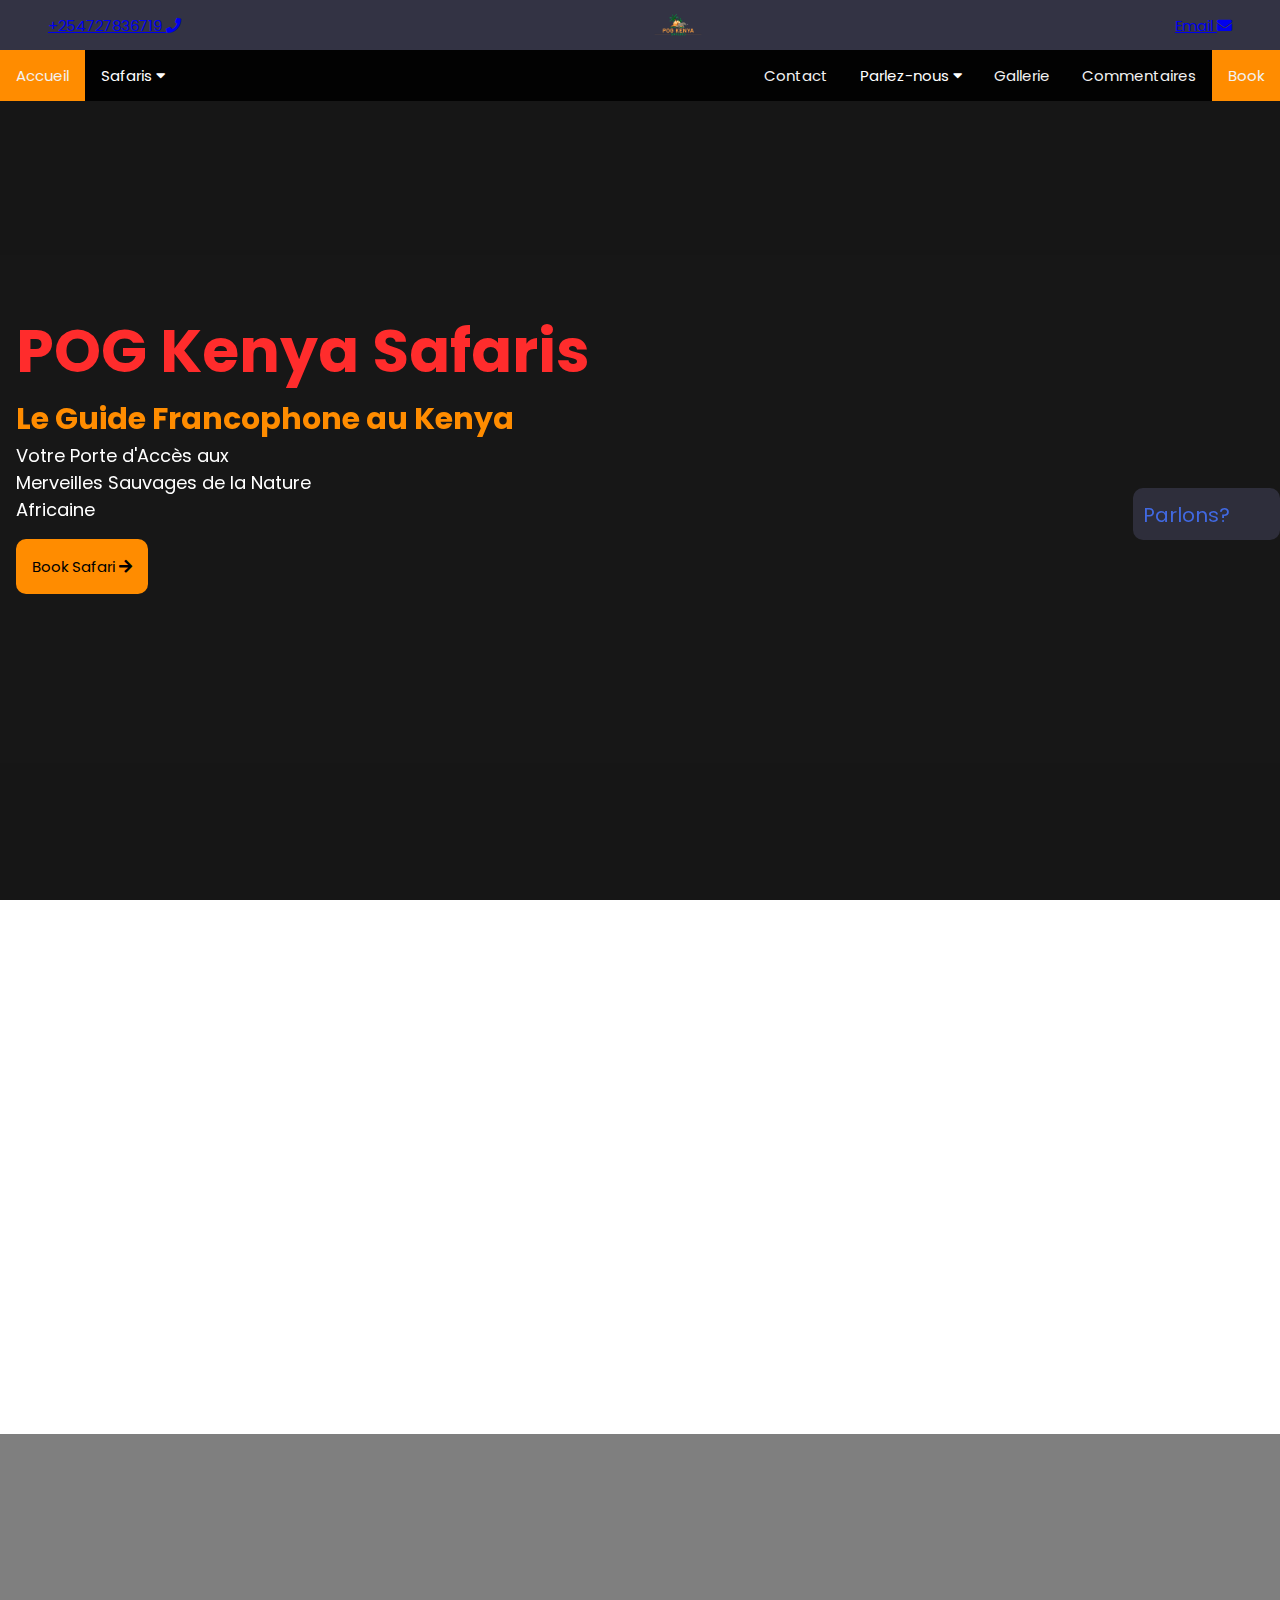
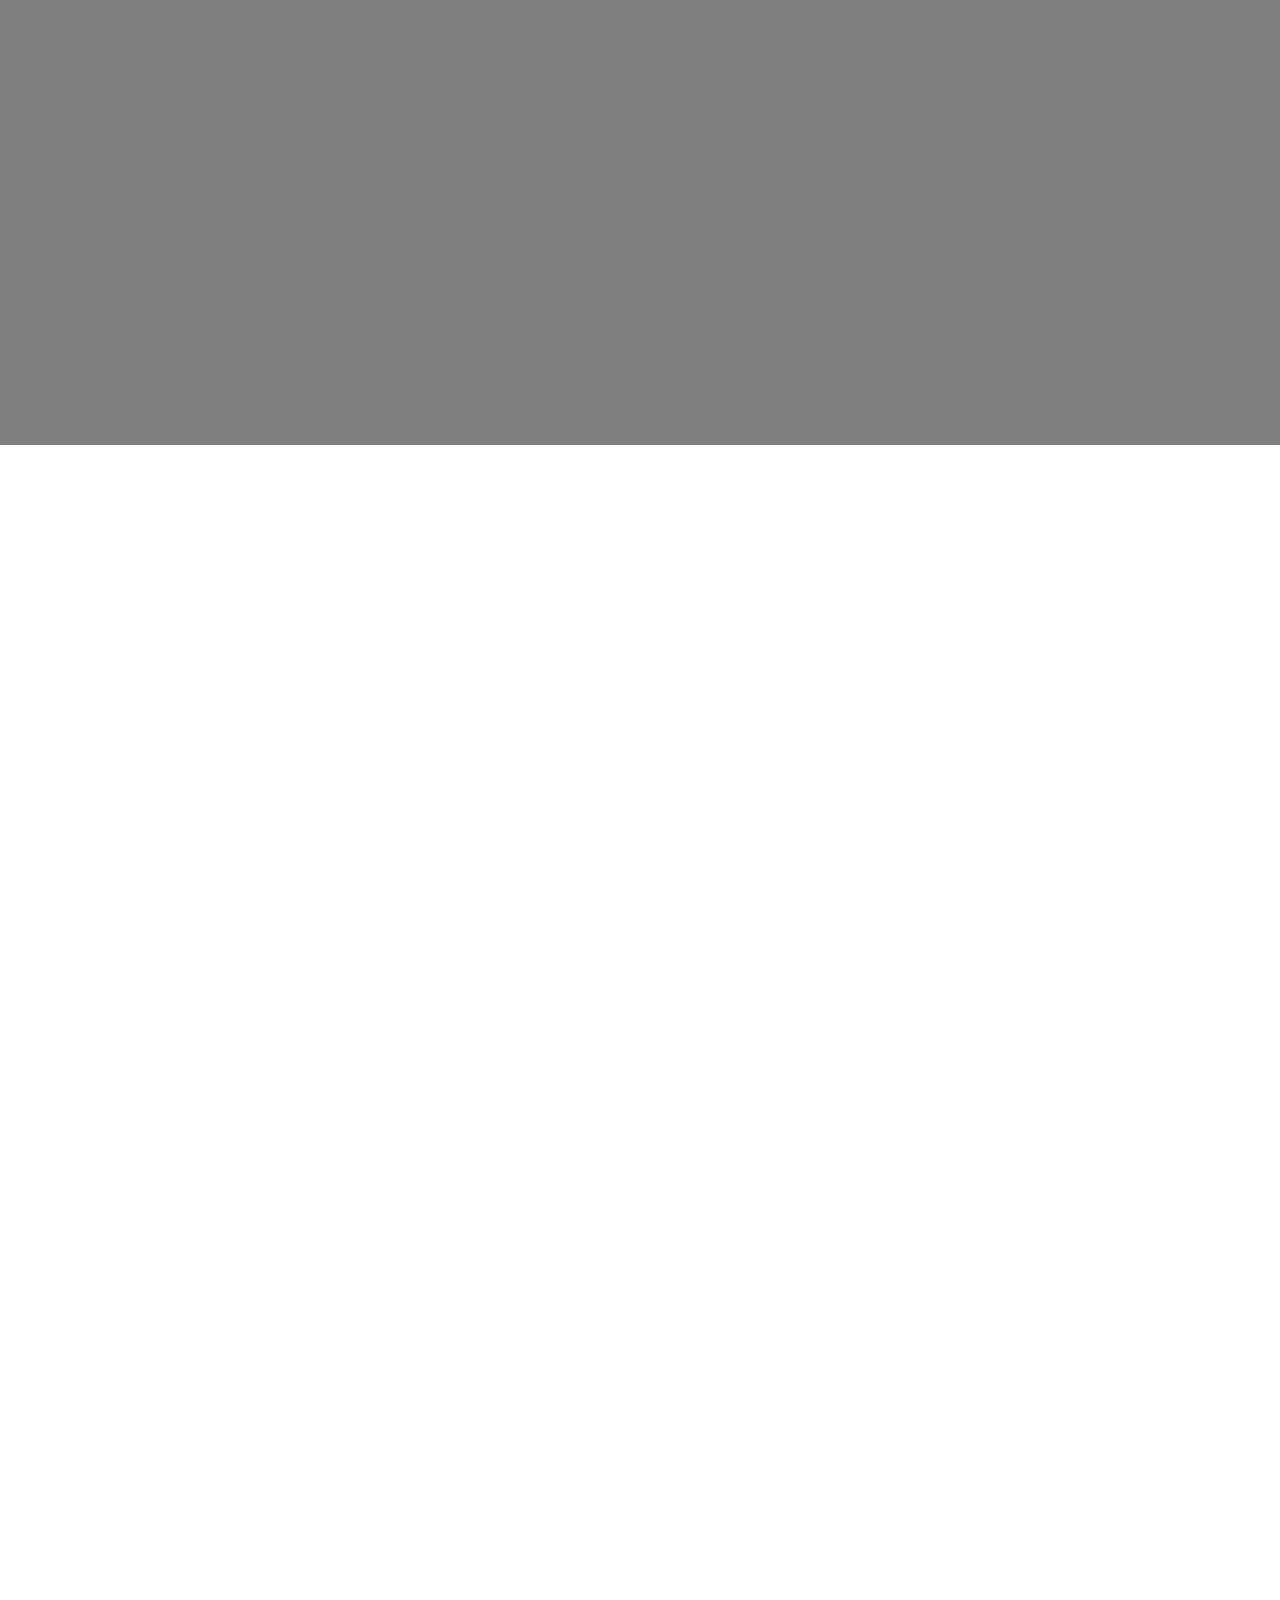
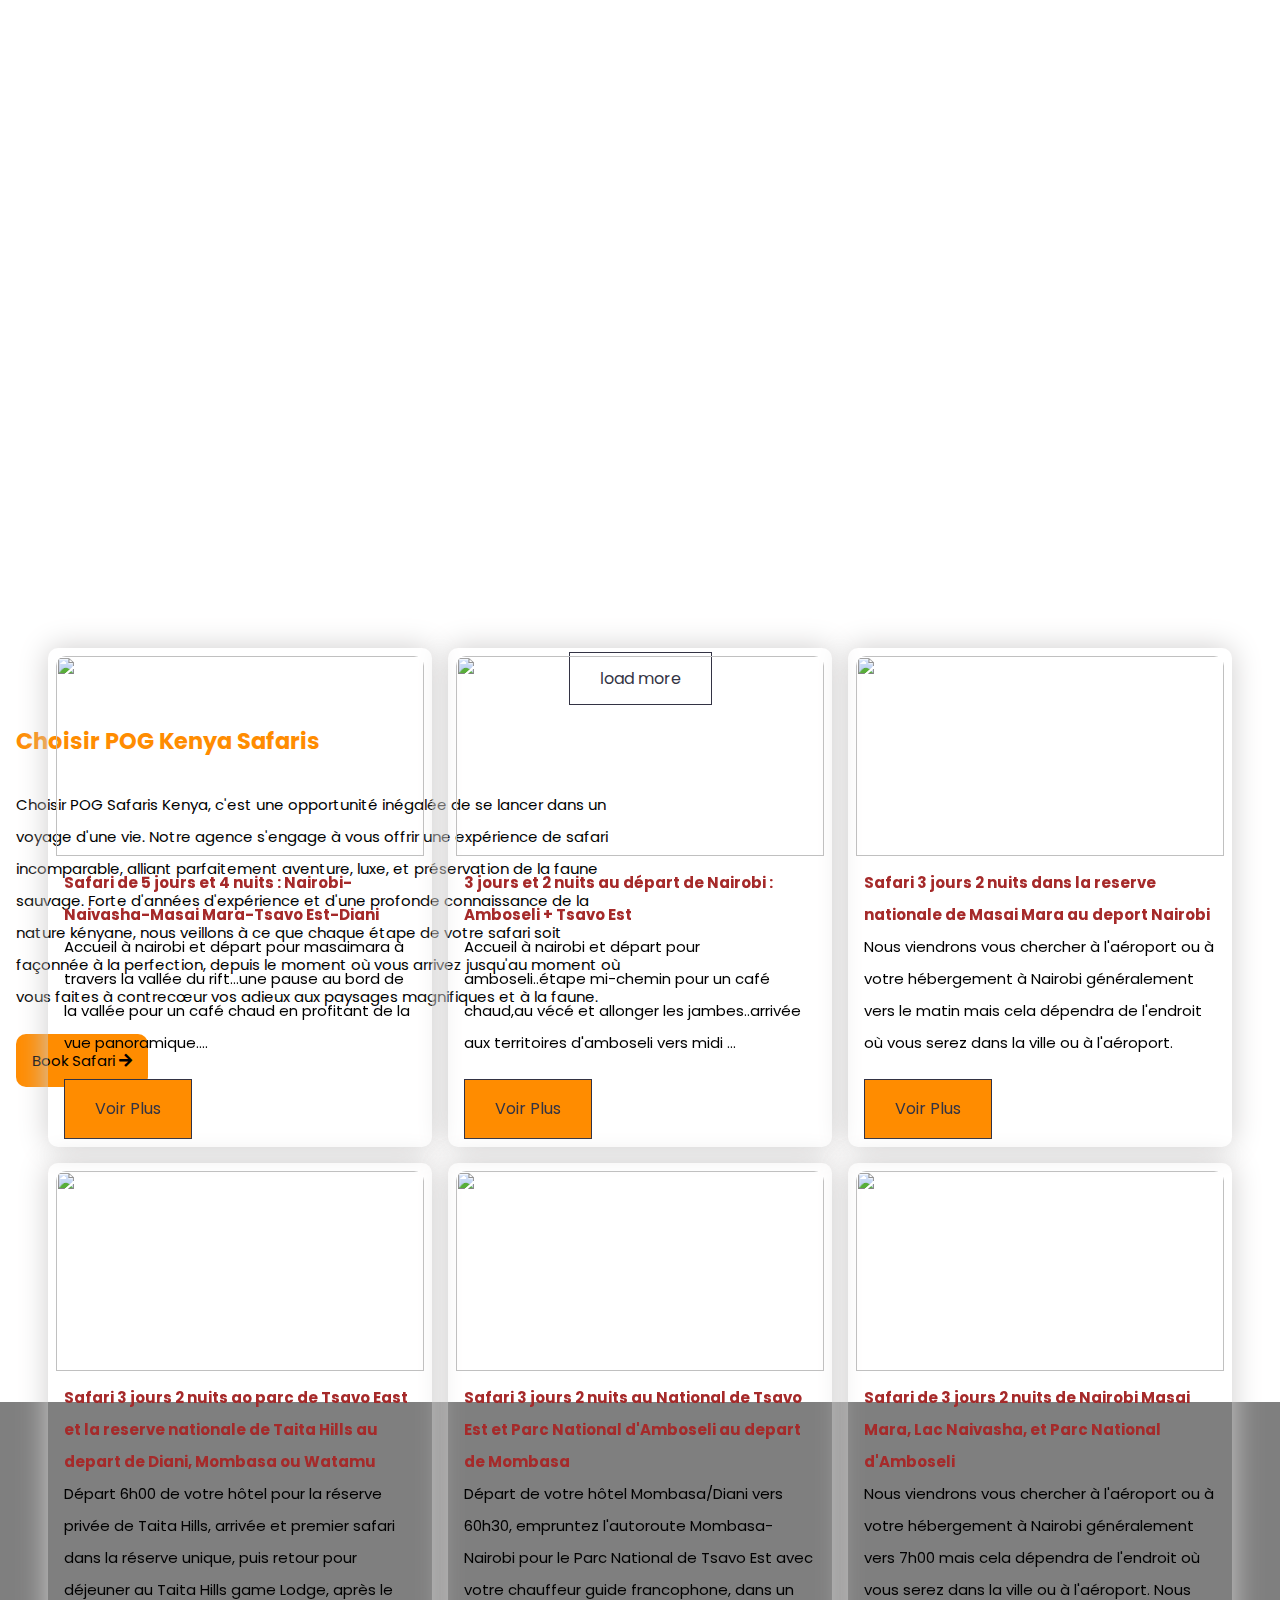
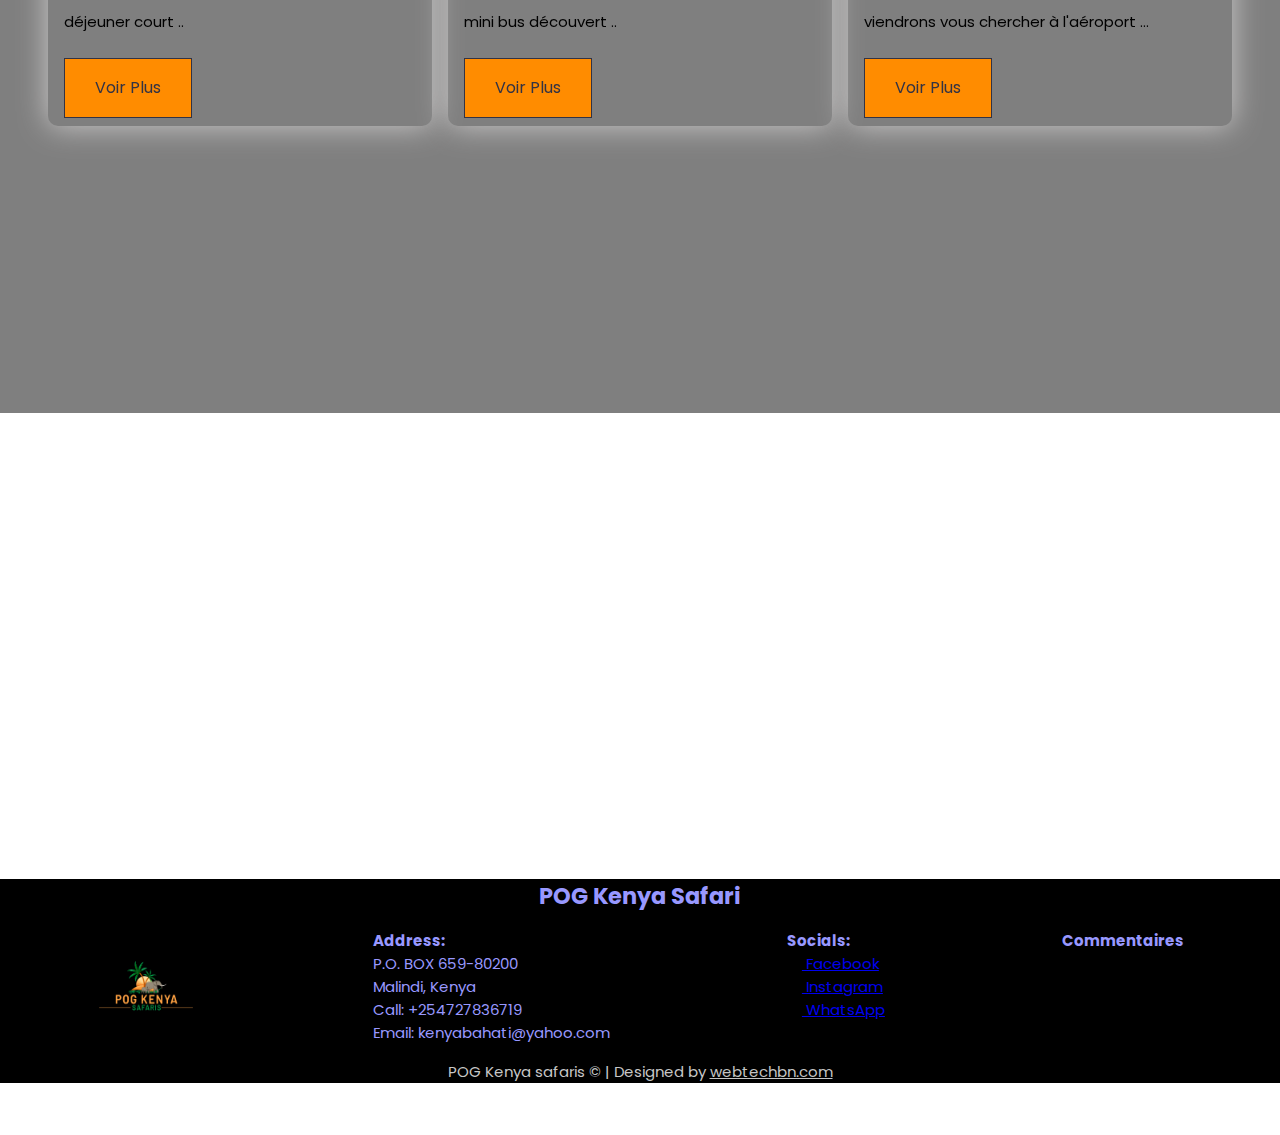
==== index.html @ 8e15d99c "First Commit" ====
<!DOCTYPE html>
<html lang="en">
<head>
    <meta charset="UTF-8">
    <meta name="viewport" content="width=device-width, initial-scale=1.0">
    <title>POG Kenya Safaris</title>
    <!-- CSS -->
    <link rel="stylesheet" href="/css/nav.css">
    <link rel="stylesheet" href="/css/style.css">
    <link href="https://unpkg.com/aos@2.3.1/dist/aos.css" rel="stylesheet">
    <link rel="shortcut icon" href="/logo-removebg-preview.png" type="image/x-icon">
    <!-- Swiper CSS -->
    <link rel="stylesheet" href="/Responsive Card Slider/css/swiper-bundle.min.css">

    <!-- CSS -->
    <link rel="stylesheet" href="/Responsive Card Slider/css/style.css">
    <!-- CSS -->
    <!-- JS -->
    <script src="https://kit.fontawesome.com/f9b4fb9c40.js" crossorigin="anonymous"></script>
    <link rel="stylesheet" href="https://cdnjs.cloudflare.com/ajax/libs/font-awesome/5.15.4/css/all.min.css">

    <link rel="stylesheet" href="/Image-Slider-master/static/css/style.css">
    <script defer src="/js/nav.js"></script>
    <script defer src="/js/main.js"></script>
    <script defer src="/Image-Slider-master/static/js/main.js"></script>
    <!-- JS -->
</head>

<body>
    <div class="top">
        <div class="top-wrapper">
            <a href="tel:+254727836719">+254727836719 <i class="fa fa-phone"></i></a>
            <img src="/logo-removebg-preview.png" alt="" width="50px">
            <a href="mailto:kenyabahati@yahoo.com">Email <i class="fa fa-envelope"></i></a>
        </div>
    </div>
    <header>
        <div class="header-wrapper">
            <div class="topnav" id="myTopnav">
                <div>
                    <a href="#home" class="active">Accueil</a>
                <div class="dropdown">
                    <button class="dropbtn">Safaris
                        <i class="fa fa-caret-down"></i>
                    </button>
                    <div class="dropdown-content">
                        <a href="/Itineraries/3 jours et 2 nuits au départ de Nairobi :  Amboseli + Tsavo Est.html">3 jours et 2 nuits au départ de Nairobi :  Amboseli + Tsavo Est</a>
                        <a href="/Itineraries/Safari 3 jours 2 nuits dans la reserve nationale de Masai Mara au deport Nairobi.html">Safari 3 jours 2 nuits dans la reserve nationale de Masai Mara au deport Nairobi</a>
                        <a href="/Itineraries/safari-01.html">Safari de 5 jours et 4 nuits : Nairobi-Naivasha-Masai Mara-Tsavo Est-Diani</a>
                        <a href="/Itineraries/Safari 3 jours 2 nuits ao parc de Tsavo East et la reserve nationale de Taita Hills au depart de Diani, Mombasa ou Watamu.html">Safari 3 jours 2 nuits ao parc de Tsavo East et la reserve nationale de Taita Hills au depart de Diani, Mombasa ou Watamu</a>
                        <a href="/Itineraries/Safari 3 jours 2 nuits au National de Tsavo Est et Parc National d'Amboseli au depart de Mombasa.html">Safari 3 jours 2 nuits au National de Tsavo Est et Parc National d'Amboseli au depart de Mombasa</a>
                        <a href="/Itineraries/Safari de 5 jours 4 nuits de Nairobi Masai Mara, Lac Naivasha, et Parc National d'Amboseli.html">Safari de 3 jours 2 nuits de Nairobi Masai Mara, Lac Naivasha, et Parc National d'Amboseli</a>
                        <a href="/Itineraries/6 jours 5 nuits pour explorer la réserve nationale du Masai Mara, le lac Elementaita, Amboseli et Tsavo Est.html">6 jours 5 nuits pour explorer la réserve nationale du Masai Mara, le lac Elementaita, Amboseli et Tsavo Est</a>
                        <a href="/Itineraries/afari Masai Mara de 7 jours, lac Nakuru, Amboseli, Tsavo West et Tsavo East au départ de Nairobi..html">Safari Masai Mara de 7 jours, lac Nakuru, Amboseli, Tsavo West et Tsavo East au départ de Nairobi..</a>
                        <a href="/Itineraries/Safari 10 juors 9 nuits, Parc national Hells gate, coliines de loita, reserve nationale du Masai Mara, Parc N. du Lac Nakuru, Parc N.html">Safari 10 juors 9 nuits, Parc national Hells gate, coliines de loita, reserve nationale du Masai Mara, Parc N. du Lac Nakuru, Parc N</a>
                    </div>
                </div>
                </div>
                <div>
                    <a href="#contact">Contact</a>
                    <div class="dropdown">
                        <button class="dropbtn">Parlez-nous
                            <i class="fa fa-caret-down"></i>
                        </button>
                        <div class="dropdown-content">
                            <a href="https://www.facebook.com/bahati.hareh"><i class="fa fa-facebook"></i> Facebook</a>
                            <a href="https://instagram.com/pog_kenya_safaris?igshid=OGQ5ZDc2ODk2ZA=="><i
                                    class="fa fa-instagram"></i> Instagram</a>
                            <a href="https://wa.me/+254727836719"><i class="fa fa-whatsapp"></i> WhatsApp</a>
                        </div>
                    </div>
                    <a href="/gallerie/index.html">Gallerie</a>
                    <a href="https://www.tripadvisor.com/LocationPhotoDirectLink-g661279-d13280261-i439435499-Excursions_Bahati_KENYA-Watamu_Coast_Province.html">Commentaires</a>
                    <a href="/contact/index.html" style="background-color: darkorange;">Book</a>
                    <a href="javascript:void(0);" class="icon" onclick="myFunction()">&#9776;</a>
                </div>
            </div>
        </div>
    </header>
    <!--  -->
    <section class="col-1">
        <div class="col-1-wrapper">
            <div class="container">
                <ul id="all_slides">

                    <li class="slide active">
                        <div class="header">
                            <h1 data-aos="zoom-in" data-aos-delay="500" data-aos-duration="2000">POG Kenya Safaris</h1>
                            <h4 data-aos="zoom-in" data-aos-delay="500" data-aos-duration="2000" style="color: darkorange;">Le Guide Francophone au
                                Kenya</h4>
                            <p data-aos="zoom-in" data-aos-delay="500" data-aos-duration="2000">Votre Porte d'Accès aux
                                Merveilles Sauvages de la Nature Africaine</p>
                            <a href="/contact/index.html" class="bookbtn" data-aos="zoom-in" data-aos-delay="500"
                                data-aos-duration="2000">Book Safari <i class="fa fa-arrow-right" ></i></a>
                        </div>
                    </li>

                    <li class="slide">
                        <div class="header">
                            <h1>POG Kenya Safaris</h1>
                            <h4 style="color: darkorange;">Le Guide Francophone au Kenya</h4>
                            <p>Votre Porte d'Accès aux Merveilles Sauvages de la Nature Africaine</p>
                            <a href="/contact/index.html" class="bookbtn">Book Safari <i class="fa fa-arrow-right" ></i></a>
                        </div>
                    </li>
                    <li class="slide">
                        <div class="header">
                            <h1>POG Kenya Safaris</h1>
                            <h4 style="color: darkorange;">Le Guide Francophone au Kenya</h4>
                            <p>Votre Porte d'Accès aux Merveilles Sauvages de la Nature Africaine</p>
                            <a href="/contact/index.html" class="bookbtn">Book Safari <i class="fa fa-arrow-right" ></i></a>
                        </div>
                    </li>
                    <li class="slide">
                        <div class="header">
                            <h1>POG Kenya Safaris</h1>
                            <h4 style="color: darkorange;">Le Guide Francophone au Kenya</h4>
                            <p>Votre Porte d'Accès aux Merveilles Sauvages de la Nature Africaine </p>
                            <a href="/contact/index.html" class="bookbtn">Book Safari <i class="fa fa-arrow-right" ></i></a>
                        </div>
                    </li>

                    <li class="slide">
                        <div class="header">
                            <h1>POG Kenya Safaris</h1>
                            <h4 style="color: darkorange;">Le Guide Francophone au Kenya</h4>
                            <p>Votre Porte d'Accès aux Merveilles Sauvages de la Nature Africaine </p>
                            <a href="/contact/index.html" class="bookbtn">Book Safari <i class="fa fa-arrow-right" ></i></a>
                        </div>
                    </li>

                    <li class="slide">
                        <div class="header">
                            <h1>POG Kenya Safaris</h1>
                            <h4 style="color: darkorange;">Le Guide Francophone au Kenya</h4>
                            <p>Votre Porte d'Accès aux Merveilles Sauvages de la Nature Africaine </p>
                            <a href="/contact/index.html" class="bookbtn">Book Safari <i class="fa fa-arrow-right" ></i></a>
                        </div>
                    </li>
                    
                    <li class="slide">
                        <div class="header">
                            <h1>POG Kenya Safaris</h1>
                            <h4 style="color: darkorange;">Le Guide Francophone au Kenya</h4>
                            <p>Votre Porte d'Accès aux Merveilles Sauvages de la Nature Africaine </p>
                            <a href="/contact/index.html" class="bookbtn">Book Safari <i class="fa fa-arrow-right" ></i></a>
                        </div>
                    </li>
                    
                    <li class="slide">
                        <div class="header">
                            <h1>POG Kenya Safaris</h1>
                            <h4 style="color: darkorange;">Le Guide Francophone au Kenya</h4>
                            <p>Votre Porte d'Accès aux Merveilles Sauvages de la Nature Africaine </p>
                            <a href="/contact/index.html" class="bookbtn">Book Safari <i class="fa fa-arrow-right" ></i></a>
                        </div>
                    </li>
                </ul>
            </div>
        </div>
    </section>
    <!--  -->
    <!--  -->

    <section class="col-2" >
        <div class="col-2-wrapper" id="about" data-aos="zoom-in" data-aos-delay="300" data-aos-duration="1000">
            <div>
                <br>
                <h2>POG Kenya Safaris</h2>
                <br>
                <p>Embarquez pour l'aventure d'une vie et explorez la beauté sauvage du Kenya avec POG Kenya Safaris.
                    Notre passion est de vous connecter avec les paysages à couper le souffle, la faune incroyable et
                    les cultures vibrantes qui font du Kenya un véritable paradis du safari.</p>
                <!-- <strong>Découvrez le Kenya comme jamais auparavant</strong> -->
                <p>Chez POG Kenya Safaris, nous ne sommes pas qu'une simple agence de voyage - nous sommes votre porte
                    d'entrée vers le cœur de l'Afrique. Que vous rêviez d'assister à la Grande Migration dans le
                    Serengeti, d'admirer des éléphants en toile de fond du mont Kilimandjaro ou de vous immerger dans la
                    culture Maasaï, nous avons ce qu'il vous faut.</p>
                <!-- <strong>Des Aventures Sur Mesure pour Tous</strong> -->
                <p>Que vous cherchiez la sensation d'un safari, la sérénité d'une retraite balnéaire ou la richesse
                    culturelle des communautés locales, notre gamme variée de forfaits personnalisables garantit qu'il y
                    a quelque chose pour chaque voyageur.
                </p>

            </div>
            <div class="image-col-1">
                <img src="" alt="">
            </div>
        </div>
    </section>
    <!--  -->

    <!--  -->
    <section class="col-3">
        <div class="col-3-wrapper-overlay">
            <div class="col-3-wrapper">
                <form class="first-form" data-aos="zoom-in" data-aos-delay="200" data-aos-duration="900">
                    <h4>Parlez-nous</h4>
                    <label for="Fname">Name</label><br>
                    <input type="text" name="Fname" id="fname" placeholder="nom*" required>
                    <br>
                    <br>
                    <label for="email">Email</label><br>
                    <input type="email" id="femail" name="Email" placeholder="Email" required>
                    <br>
                    <br>
                    <label for="subject">Subject</label><br>
                    <input type="text" id="fsubject" name="Subject" placeholder="Subject" required>
                    <br>
                    <br>
                    <label for="message">Message</label><br>
                    <textarea name="Message" id="fmsg" cols="30" rows="10" placeholder="Message" required></textarea>
                    <br>
                    <br>
                    <input type="submit" class="fenvoyez" value="Envoyez"
                        style="background-color: darkorange; margin-bottom: 1rem;">
                    <br>
                </form>
            </div>
        </div>
    </section>
    <!--  -->
   <!--  -->
   <section class="slider-section">
    <div class="slide-container swiper"  data-aos="zoom-in" data-aos-delay="200" data-aos-duration="900">
        <div class="slide-content">
            <div class="card-wrapper swiper-wrapper">
                <div class="card swiper-slide">

                    <div class="image-content">
                        <span class="overlay"></span>
                        <div class="card-image">
                            <img src="https://ik.imagekit.io/uimqpalyw/POG/Pog%20pictures/pog/IMG-20231025-WA0033.jpg?updatedAt=1698250368353" alt="" class="card-img">
                        </div>
                    </div>
                </div>
                <div class="card swiper-slide">
                    <div class="image-content">
                        <span class="overlay"></span>

                        <div class="card-image">
                            <img src="https://ik.imagekit.io/uimqpalyw/POG/Pog%20pictures/pog/IMG-20231025-WA0038.jpg?updatedAt=1698250367300" alt="" class="card-img">
                        </div>
                    </div>
                </div>
                <div class="card swiper-slide">
                    <div class="image-content">
                        <span class="overlay"></span>

                        <div class="card-image">
                            <img src="https://ik.imagekit.io/uimqpalyw/POG/Pog%20pictures/pog/IMG-20231025-WA0034.jpg?updatedAt=1698250363091" alt="" class="card-img">
                        </div>
                    </div>
                </div>
                <div class="card swiper-slide">
                    <div class="image-content">
                        <span class="overlay"></span>

                        <div class="card-image">
                            <img src="https://ik.imagekit.io/uimqpalyw/POG/Pog%20pictures/pog/IMG-20231025-WA0000.jpg?updatedAt=1698250358765" alt="" class="card-img">
                        </div>
                    </div>
                </div>
                <div class="card swiper-slide">
                    <div class="image-content">
                        <span class="overlay"></span>

                        <div class="card-image">
                            <img src="https://ik.imagekit.io/uimqpalyw/POG/Pog%20pictures/pog/IMG-20231025-WA0037.jpg?updatedAt=1698250335347" alt="" class="card-img">
                        </div>
                    </div>
                </div>
                <div class="card swiper-slide">
                    <div class="image-content">
                        <span class="overlay"></span>

                        <div class="card-image">
                            <img src="https://ik.imagekit.io/uimqpalyw/POG/Pog%20pictures/pog/IMG-20231025-WA0040.jpg?updatedAt=1698250323078" alt="" class="card-img">
                        </div>
                    </div>
                </div>
            </div>
        </div>
        <div class="swiper-button-next swiper-navBtn"></div>
            <div class="swiper-button-prev swiper-navBtn"></div>
            <div class="swiper-pagination"></div>
    </div>
</section>
<!--  -->
    <!--  -->
    <br>
    <section class="col-4">
        <div class="col-4-wrapper" data-aos="fade" data-aos-delay="300" data-aos-duration="1000">

            <div class="image-col-2" data-aos="slide-up" data-aos-delay="300" data-aos-duration="1000">
                <img src=""
                    alt="" class="col-4-images">
            </div>
            <div data-aos="slide-up" data-aos-delay="300" data-aos-duration="1000">
                <h2>Aventures de safari sur mesure pour vos rêves.</h2>
                <p>
                    Bienvenue dans le monde captivant de POG Kenya Safaris, où chaque aventure est une expérience sur
                    mesure conçue pour réaliser vos rêves les plus profonds d'exploration et de découverte. Notre
                    passion pour la beauté naturelle du Kenya, sa faune exotique et sa riche culture transparaît dans
                    chaque safari que nous proposons. Nous sommes fiers de vous offrir une gamme variée de voyages,
                    chacun offrant une expérience unique et inoubliable.

                    Imaginez-vous au cœur de la savane africaine, avec la majestueuse faune du Big Five en vue, ou
                    explorez les coins cachés des écosystèmes uniques du Kenya. Nos safaris sont conçus pour vous
                    plonger dans la splendeur de la nature, du lever du soleil sur la savane au coucher du soleil sur
                    les plages immaculées de la côte kenyane.

                </p>
            </div>
        </div>
    </section>
    <!--  -->

    <!--  -->
    <section class="col-6">
        <div class="col-6-wrapper" data-aos="slide-up" data-aos-delay="100" data-aos-duration="1000">
            <!-- card -->
            <div class="main-card">
                <div class="image-card">
                    <img src="https://images.unsplash.com/photo-1554990772-0bea55d510d5?auto=format&fit=crop&q=80&w=1470&ixlib=rb-4.0.3&ixid=M3wxMjA3fDB8MHxwaG90by1wYWdlfHx8fGVufDB8fHx8fA%3D%3D"
                        alt="">
                </div>
                <div>
                    <h4>Safari de 5 jours et 4 nuits :
                        Nairobi-Naivasha-Masai Mara-Tsavo Est-Diani</h4>
                    <p>
                        Accueil à nairobi et départ pour masaimara à travers la vallée du rift...une pause au bord de la
                        vallée pour un café chaud en profitant de la vue panoramique....
                    </p>
                    <a href="/Itineraries/safari-01.html" class="voir">Voir Plus</a>
                </div>
            </div>
            <!-- card -->
            <!-- card -->
            <div class="main-card">
                <div class="image-card">
                    <img src="https://plus.unsplash.com/premium_photo-1666755275618-966ecd83bc5e?auto=format&fit=crop&q=80&w=1470&ixlib=rb-4.0.3&ixid=M3wxMjA3fDB8MHxwaG90by1wYWdlfHx8fGVufDB8fHx8fA%3D%3D"
                        alt="">
                </div>
                <div>
                    <h4>3 jours et 2 nuits au départ de Nairobi :
                        Amboseli + Tsavo Est</h4>
                    <p>
                        Accueil à nairobi et départ pour amboseli..étape mi-chemin pour un café chaud,au vécé et
                        allonger les jambes..arrivée aux territoires d'amboseli vers midi ...
                    </p>
                    <a href="/Itineraries/3 jours et 2 nuits au départ de Nairobi :  Amboseli + Tsavo Est.html"
                        class="voir">Voir Plus</a>
                </div>
            </div>
            <!-- card -->
            <!-- card -->
            <div class="main-card">
                <div class="image-card">
                    <img src="https://cloudfront.safaribookings.com/lib/kenya/1000x625/Masai_Mara_National_Reserve_032.jpg"
                        alt="">
                </div>
                <div>
                    <h4>Safari 3 jours 2 nuits dans la reserve nationale de Masai Mara au deport Nairobi</h4>
                    <p>
                        Nous viendrons vous chercher à l'aéroport ou à votre hébergement à Nairobi généralement vers le matin mais cela dépendra de l'endroit où vous serez dans la ville ou à l'aéroport. 
                    </p>
                    <a href="/Itineraries/Safari 3 jours 2 nuits dans la reserve nationale de Masai Mara au deport Nairobi.html" class="voir">Voir Plus</a>
                </div>
            </div>
            <!-- card -->
            <!-- card -->
            <div class="main-card">
                <div class="image-card">
                    <img src="https://www.tsavonationalparkkenya.com/wp-content/uploads/2020/04/Tsavo-East-National-Park-750x450.jpg"
                        alt="">
                </div>
                <div>
                    <h4>Safari 3 jours 2 nuits ao parc de Tsavo East et la reserve nationale de Taita Hills au depart de Diani, Mombasa ou Watamu</h4>
                    <p>
                        Départ 6h00 de votre hôtel pour la réserve privée de Taita Hills, arrivée et premier safari dans la réserve unique, puis retour pour déjeuner au Taita Hills game Lodge, après le déjeuner court ..
                    </p>
                    <a href="/Itineraries/Safari 3 jours 2 nuits ao parc de Tsavo East et la reserve nationale de Taita Hills au depart de Diani, Mombasa ou Watamu.html" class="voir">Voir Plus</a>
                </div>
            </div>
            <!-- card -->
            <!-- card -->
            <div class="main-card">
                <div class="image-card">
                    <img src="https://uniglobeletsgotravel.com/wp-content/uploads/2019/03/elephant-@-amboseli.jpg"
                        alt="">
                </div>
                <div>
                    <h4>Safari 3 jours 2 nuits au National de Tsavo Est et Parc National d'Amboseli au depart de Mombasa</h4>
                    <p>
                        Départ de votre hôtel Mombasa/Diani vers 60h30, empruntez l'autoroute Mombasa-Nairobi pour le Parc National de Tsavo Est avec votre chauffeur guide francophone, dans un mini bus découvert ..
                    </p>
                    <a href="/Itineraries/Safari 3 jours 2 nuits au National de Tsavo Est et Parc National d'Amboseli au depart de Mombasa.html" class="voir">Voir Plus</a>
                </div>
            </div>
            <!-- card -->
            <!-- card -->
            <div class="main-card">
                <div class="image-card">
                    <img src="https://ik.imagekit.io/uimqpalyw/POG/Pog%20pictures/POHK/FB_IMG_1697993571002.jpg?updatedAt=1698912590707"
                        alt="">
                </div>
                <div>
                    <h4>Safari de 3 jours 2 nuits de Nairobi Masai Mara, Lac Naivasha, et Parc National d'Amboseli</h4>
                    <p>
                        Nous viendrons vous chercher à l'aéroport ou à votre hébergement à Nairobi généralement vers 7h00 mais cela dépendra de l'endroit où vous serez dans la ville ou à l'aéroport. Nous viendrons vous chercher à l'aéroport ...
                    </p>
                    <a href="/Itineraries/Safari de 5 jours 4 nuits de Nairobi Masai Mara, Lac Naivasha, et Parc National d'Amboseli.html" class="voir">Voir Plus</a>
                </div>
            </div>
            <!-- card -->
            <!-- card -->
            <div class="main-card">
                <div class="image-card">
                    <img src="https://travel.beyondkenyasafaris.com/wp-content/uploads/slider/cache/8347c30a7d18ca792689c28296a7bd88/zebras.jpg"
                        alt="">
                </div>
                <div>
                    <h4>6 jours 5 nuits pour explorer la réserve nationale du Masai Mara, le lac Elementaita, Amboseli et Tsavo Est</h4>
                    <p>
                        Nous viendrons vous chercher à l'aéroport ou à votre hébergement à Nairobi généralement vers 7h00 mais cela dépendra de l'endroit où vous serez dans la ville ou à l'aéroport...
                    </p>
                    <a href="/Itineraries/6 jours 5 nuits pour explorer la réserve nationale du Masai Mara, le lac Elementaita, Amboseli et Tsavo Est.html" class="voir">Voir Plus</a>
                </div>
            </div>
            <!-- card -->
            <!-- card -->
            <div class="main-card">
                <div class="image-card">
                    <img src="https://www.amboseliparkkenya.com/wp-content/uploads/2020/08/Tsavo-West-National-Park.jpg"
                        alt="">
                </div>
                <div>
                    <h4>Safari Masai Mara de 7 jours, lac Nakuru, Amboseli, Tsavo West et Tsavo East au départ de Nairobi.</h4>
                    <p>
                        Nous viendrons vous chercher à l'aéroport ou à votre hébergement à Nairobi généralement vers 7h00 mais cela dépendra de l'endroit où vous serez dans la ville ou à l'aéroport. 
                    </p>
                    <a href="/Itineraries/afari Masai Mara de 7 jours, lac Nakuru, Amboseli, Tsavo West et Tsavo East au départ de Nairobi..html" class="voir">Voir Plus</a>
                </div>
            </div>
            <!-- card -->
            <!-- card -->
            <div class="main-card">
                <div class="image-card">
                    <img src="https://eastafricatraveltips.com/wp-content/uploads/2019/11/16211992521_0557971026_c.jpg"
                        alt="">
                </div>
                <div>
                    <h4>Safari 10 juors 9 nuits, Parc national Hells gate, coliines de loita, reserve nationale du Masai Mara, Parc N. du Lac Nakuru, Parc N</h4>
                    <p>
                        Votre aventure safari au Kenya commence par une prise en charge à votre hôtel à 7 heures du matin ou à votre arrivée à l'aéroport. En route vers le point de vue de ..
                    </p>
                    <a href="/Itineraries/Safari 10 juors 9 nuits, Parc national Hells gate, coliines de loita, reserve nationale du Masai Mara, Parc N. du Lac Nakuru, Parc N.html" class="voir">Voir Plus</a>
                </div>
            </div>
            <!-- card -->


        </div>
        <div id="load-more"> load more </div>
    </section>
    <!--  -->

    <!--  -->
    <br>
    <section class="col-7">
        <div class="col-7-wrapper">
            <div>
                <h2>Choisir POG Kenya Safaris</h2>
                <br>
                <p>Choisir POG Safaris Kenya, c'est une opportunité inégalée de se lancer dans un voyage d'une vie.
                    Notre agence s'engage à vous offrir une expérience de safari incomparable, alliant parfaitement
                    aventure, luxe, et préservation de la faune sauvage. Forte d'années d'expérience et d'une profonde
                    connaissance de la nature kényane, nous veillons à ce que chaque étape de votre safari soit façonnée
                    à la perfection, depuis le moment où vous arrivez jusqu'au moment où vous faites à contrecœur vos
                    adieux aux paysages magnifiques et à la faune.</p>
                <br>
                <a href="/contact/index.html" class="bookbtn">Book Safari <i class="fa fa-arrow-right" ></i></a>
                <br>
            </div>
            <div>
                <img src=""
                    alt="" class="col-7-image">
            </div>
        </div>

    </section>
    <!--  -->
    <section class="slider-section">
        <div class="slide-container swiper"  data-aos="zoom-in" data-aos-delay="200" data-aos-duration="900">
            <div class="slide-content">
                <div class="card-wrapper swiper-wrapper">
                    <div class="card swiper-slide">

                        <div class="image-content">
                            <span class="overlay"></span>
                            <div class="card-image">
                                <img src="https://ik.imagekit.io/uimqpalyw/POG/Pog%20pictures/kumbavu/WhatsApp%20Image%202023-10-26%20at%2011.20.20.jpeg?updatedAt=1698310109857" alt="" class="card-img">
                            </div>
                        </div>
                    </div>
                    <div class="card swiper-slide">
                        <div class="image-content">
                            <span class="overlay"></span>

                            <div class="card-image">
                                <img src="https://ik.imagekit.io/uimqpalyw/POG/Pog%20pictures/kumbavu/WhatsApp%20Image%202023-10-26%20at%2011.20.18.jpeg?updatedAt=1698310113786" alt="" class="card-img">
                            </div>
                        </div>
                    </div>
                    <div class="card swiper-slide">
                        <div class="image-content">
                            <span class="overlay"></span>

                            <div class="card-image">
                                <img src="https://ik.imagekit.io/uimqpalyw/POG/Pog%20pictures/kumbavu/WhatsApp%20Image%202023-10-26%20at%2011.19.59.jpeg?updatedAt=1698310110554" alt="" class="card-img">
                            </div>
                        </div>
                    </div>
                    <div class="card swiper-slide">
                        <div class="image-content">
                            <span class="overlay"></span>

                            <div class="card-image">
                                <img src="https://ik.imagekit.io/uimqpalyw/POG/Pog%20pictures/kumbavu/WhatsApp%20Image%202023-10-26%20at%2011.20.24.jpeg?updatedAt=1698310109853" alt="" class="card-img">
                            </div>
                        </div>
                    </div>
                    <div class="card swiper-slide">
                        <div class="image-content">
                            <span class="overlay"></span>

                            <div class="card-image">
                                <img src="https://ik.imagekit.io/uimqpalyw/POG/Pog%20pictures/kumbavu/WhatsApp%20Image%202023-10-26%20at%2011.19.46.jpeg?updatedAt=1698310106875" alt="" class="card-img">
                            </div>
                        </div>
                    </div>
                    <div class="card swiper-slide">
                        <div class="image-content">
                            <span class="overlay"></span>

                            <div class="card-image">
                                <img src="https://ik.imagekit.io/uimqpalyw/POG/Pog%20pictures/kumbavu/WhatsApp%20Image%202023-10-26%20at%2011.19.44.jpeg?updatedAt=1698310101799" alt="" class="card-img">
                            </div>
                        </div>
                    </div>
                   
                </div>
            </div>

            <div class="swiper-button-next swiper-navBtn"></div>
            <div class="swiper-button-prev swiper-navBtn"></div>
            <div class="swiper-pagination"></div>
        </div>
</section>
    <!--  -->
    <!--  -->
    <br>
    <section class="col-3" id="contact">
        <div class="col-3-wrapper-overlay" style="background-image: url(https://plus.unsplash.com/premium_photo-1661906795187-57b7d8432398?auto=format&fit=crop&q=80&w=1469&ixlib=rb-4.0.3&ixid=M3wxMjA3fDB8MHxwaG90by1wYWdlfHx8fGVufDB8fHx8fA%3D%3D);">
            <div class="col-3-wrapper">
                <form class="second-form" data-aos="zoom-in" data-aos-delay="200" data-aos-duration="900">
                 
                    <h4 >Parlez-nous</h4>
                   
                    <label for="Fname">Name</label><br>
                    <input type="text" id="sname" name="Fname" placeholder="nom*" required>
                    <br>
                    <br>
                    <label for="email">Email</label><br>
                    <input type="email" id="semail" name="Email" placeholder="Email" required>
                    <br>
                    <br>
                    <label for="subject">Subject</label><br>
                    <input type="text" id="ssubject" name="Subject" placeholder="Subject" required>
                    <br>
                    <br>
                    <label for="message">Message</label><br>
                    <textarea name="Message" id="smsg" cols="30" rows="10" placeholder="Message" required></textarea>
                    <br>
                    <br>
                    <input type="submit" class="senvoyez" value="Envoyez"
                        style="background-color:darkorange; margin-bottom: 1rem;">
                    <br>
                </form>
            </div>
        </div>
    </section>
    <!--  -->
    <!--  -->

    <br>
    <br>
    <section class="col-8">
        <div class="col-8-wrapper" data-aos="zoom-in" data-aos-delay="100" data-aos-duration="1000">

            <div>
                <iframe
                    src="https://www.google.com/maps/embed?pb=!1m18!1m12!1m3!1d127471.48396891565!2d40.00739515727316!3d-3.2290359176254726!2m3!1f0!2f0!3f0!3m2!1i1024!2i768!4f13.1!3m3!1m2!1s0x18158fa8aba15693%3A0xcbebf1008265d79d!2sMalindi!5e0!3m2!1sen!2ske!4v1698157782050!5m2!1sen!2ske"
                    width="100%" height="400px" style="border:0;" allowfullscreen="" loading="lazy"
                    referrerpolicy="no-referrer-when-downgrade"></iframe>
            </div>
            <div>
                <h2>Contact Us</h2>
                <br>
                <strong>Address:</strong>
                <p>P.O. BOX 659-80200 </p>
                <p>Malindi, Kenya </p>
                <p>Call: +254727836719</p>
                <p>Email: kenyabahati@yahoo.com </p>
                <br>
                <strong>Socials:</strong><br>
                <a href="https://www.facebook.com/bahati.hareh"><i class="fa fa-facebook"></i> Facebook</a><br>
                <a href="https://instagram.com/pog_kenya_safaris?igshid=OGQ5ZDc2ODk2ZA=="><i
                        class="fa fa-instagram"></i> Instagram</a><br>
                <a href="https://wa.me/+254727836719"><i class="fa fa-whatsapp"></i> WhatsApp</a><br>
                <br>
                <strong>Feedback</strong>
                <p>kenyabahati@yahoo.com</p>
            </div>

        </div>
    </section>
    <!--  -->
    <!--  -->
    <!--  -->
    <br>
    <footer>
        <div class="footer-wrapper">
            <h2>POG Kenya Safari</h2>
            <div class="footer-content">
                <img src="/logo-removebg-preview.png" alt="" width="100px">

                <div>
                    <strong>Address:</strong>
                    <p>P.O. BOX 659-80200 </p>
                    <p>Malindi, Kenya </p>
                    <p>Call: +254727836719</p>
                    <p>Email: kenyabahati@yahoo.com </p>
                </div>
                <div>
                    <strong>Socials:</strong><br>
                    <a href="https://www.facebook.com/bahati.hareh"><i class="fa fa-facebook"></i> Facebook</a><br>
                    <a href="https://instagram.com/pog_kenya_safaris?igshid=OGQ5ZDc2ODk2ZA=="><i
                            class="fa fa-instagram"></i> Instagram</a><br>
                    <a href="https://wa.me/+254727836719"><i class="fa fa-whatsapp"></i> WhatsApp</a><br>

                </div>
                <div>
                    <h4>Commentaires</h4>
                    <a href="https://www.tripadvisor.com/LocationPhotoDirectLink-g661279-d13280261-i439435499-Excursions_Bahati_KENYA-Watamu_Coast_Province.html"><img
                            src="https://thumbs.dreamstime.com/b/owl-logo-vector-web-icon-portal-hotel-travel-reviews-tips-owl-logo-vector-web-icon-portal-hotel-travel-reviews-137584940.jpg"
                            alt="" width="100px"></a>
                </div>

            </div>
            <p style="color: rgb(199, 199, 199); text-align: center;">POG Kenya safaris &copy;  | Designed by <a href="https://webtechbn.netlify.app"
                    style="color: rgb(197, 197, 197);">webtechbn.com</a></p>
        </div>

    </footer>
    <div class="pop-up">
       <a href="https://wa.me/+254727836719">Parlons? </a>
       <a href="https://wa.me/+254727836719"><i class="fa wp-icon fa-whatsapp fa-lg" ></i></a>
    </div>
    <!--  -->
    <script src="https://unpkg.com/aos@2.3.1/dist/aos.js"></script>
    <script>
        AOS.init();
    </script>
    <!-- Swiper JS -->
    <script src="/Responsive Card Slider/js/swiper-bundle.min.js"></script>

    <!-- JavaScript -->
    <script src="/Responsive Card Slider/js/script.js"></script>
    <script src="/Responsive Card Slider/main.js"></script>
</body>


</html>
---- css/nav.css ----
/* Add a black background color to the top navigation */
.topnav {
    background-color: #000000e3;
    z-index: 1000;
    width: 100%;
    display: flex;
    justify-content: space-between;

    }
  /* header{
    position: sticky;
    top: 0;
    z-index: 1000;
  } */
  /* Style the links inside the navigation bar */
  .topnav a {
    float: left;
    display: block;
    color: #f2f2f2;
    text-align: center;
    padding: 14px 16px;
    text-decoration: none;
    font-size: 15px;
  }
  
  /* Add an active class to highlight the current page */
  .active {
    background-color: darkorange;
    color: white;
  }
  
  /* Hide the link that should open and close the topnav on small screens */
  .topnav .icon {
    display: none;
  }
  
  /* Dropdown container - needed to position the dropdown content */
  .dropdown {
    float: left;
    overflow: hidden;
  }
  
  /* Style the dropdown button to fit inside the topnav */
  .dropdown .dropbtn {
    font-size: 15px;
    border: none;
    outline: none;
    color: white;
    padding: 14px 16px;
    background-color: inherit;
    font-family: inherit;
    margin: 0;
  }
  
  /* Style the dropdown content (hidden by default) */
  .dropdown-content {
    display: none;
    position: absolute;
    background-color: rgba(0, 0, 0, 0.911);
    min-width: 160px;
    box-shadow: 0px 8px 16px 0px rgba(0,0,0,0.2);
    z-index: 1;
    color: white;
  }
  
  /* Style the links inside the dropdown */
  .dropdown-content a {
    float: none;
    color: darkorange;
    padding: 12px 16px;
    text-decoration: none;
    display: block;
    text-align: left;
 
  }
  
  /* Add a dark background on topnav links and the dropdown button on hover */
  .topnav a:hover, .dropdown:hover .dropbtn {
    background-color: #555;
    color: white;
  }
  
  /* Add a grey background to dropdown links on hover */
  .dropdown-content a:hover {
    background-color: #868686;
    color: black;
  }
  
  /* Show the dropdown menu when the user moves the mouse over the dropdown button */
  .dropdown:hover .dropdown-content {
    display: block;
  }
  
  /* When the screen is less than 600 pixels wide, hide all links, except for the first one ("Home"). Show the link that contains should open and close the topnav (.icon) */
  @media screen and (max-width: 750px) {
    .topnav a:not(:nth-of-type(1)), .dropdown .dropbtn {
      display: none;
    }
    .topnav a.icon {
      float: right;
      display: block;
    }
    .topnav{
      display: block;
    }
  }
  
  /* The "responsive" class is added to the topnav with JavaScript when the user clicks on the icon. This class makes the topnav look good on small screens (display the links vertically instead of horizontally) */
  @media screen and (max-width: 750px) {
    .topnav.responsive {position: relative;}
    .topnav.responsive a.icon {
      position: absolute;
      right: 0;
      top: 0;
    }
    .topnav.responsive a {
      float: none;
      display: block;
      text-align: left;
    }
    .topnav.responsive .dropdown {float: none;}
    .topnav.responsive .dropdown-content {position: relative;}
    .topnav.responsive .dropdown .dropbtn {
      display: block;
      width: 100%;
      text-align: left;
    }
  }
---- css/style.css ----
@import url('https://fonts.googleapis.com/css2?family=Nunito:wght@300&family=Roboto:wght@500&display=swap');
  @import url("https://fonts.googleapis.com/css2?family=Poppins:wght@200;300;400;500;600;700&display=swap");

*{
    margin: 0;
    padding: 0;
    box-sizing: border-box;
    
}
body{
    font-family: Nunito;
    font-size: 15px;
    overflow-y: scroll;
    scroll-behavior: smooth;
}
#contact{
    scroll-behavior: smooth;

}
.top{
    display: flex;
    align-items: center;
    flex-direction: column;
}
.top-wrapper{
    max-width: 1500px;
    width: 100%;
    display: flex;
    align-items: center;
    justify-content: space-between;
    background-color: #334;
    z-index: 1000;
    padding: 0 3rem;
}
@media screen and (max-width: 400px){
    .top-wrapper{
        padding: 0 .5rem;
    }
}
@media screen and (max-width: 310px){
    .top-wrapper{
        display: none;
    }
}
/* header */
header{
    display: flex;
    align-items: center;
    flex-direction: column;
}
.header-wrapper{
    max-width: 1500px;
    width: 100%;
    display: flex;
    align-items: center;
    flex-direction: column;
}
/* header */

/* col-1 */
.col-1{
    display: flex;
    align-items: center;
    flex-direction: column;
}
.col-1-wrapper{
    width: 100%;
    display: flex;
    height: 93vh;
    color: rgb(238, 42, 42);
}
.col-1-wrapper h1{
    font-size: 50px;
}
.col-1-wrapper h1{
    font-size: 50px;
}


/* col-1 */

/* col-2 */
.col-2{
    display: flex;
    align-items: center;
    flex-direction: column;
}
.col-2-wrapper{
    max-width: 1500px;
    width: 100%;
    display: grid;
    grid-template-columns: repeat(auto-fill, minmax(500px, 1fr));
    
    padding: 0 1rem;
}

.image-col-1 img{
    width: 100%;
    max-height: 500px;
}

.col-2-wrapper div:first-child{
    grid-column: 1/2;
    
}
.col-2-wrapper div p{
    line-height: 2rem;
}

.col-2-wrapper div:first-child{
    padding: 0 1rem;
}
@media screen and (max-width: 500px){
    .col-2-wrapper{
        grid-template-columns: repeat(auto-fill, minmax(300px, 1fr));
        padding: 0 .5rem
    }
    .col-2-wrapper div:first-child{
        padding: 0 .5rem;
    }
}


.col-2-wrapper strong{
    color: brown;
    font-size: medium;

}
.col-2-wrapper h2{
    color: darkorange;
    text-align: left;
}
/* col-2 */

/* col-3 form */
.col-3{
    display: flex;
    align-items: center;
    flex-direction: column;
}
.col-3-wrapper-overlay{
    max-width: 1500px;
    width: 100%;
    display: flex;
    justify-content: center;
    background-image: url(https://images.unsplash.com/photo-1623762953813-54d2ec7e2f9c?auto=format&fit=crop&q=80&w=1476&ixlib=rb-4.0.3&ixid=M3wxMjA3fDB8MHxwaG90by1wYWdlfHx8fGVufDB8fHx8fA%3D%3D);
    background-repeat: no-repeat;
    background-position: center;
    background-size: cover;
  
}
.col-3-wrapper{
    max-width: 1500px;
    width: 100%;
    display: flex;
    justify-content: center;
    background-color: rgba(0, 0, 0, 0.5);
    align-items: center;
    height: fit-content;

}
.col-3-wrapper form{
    margin: 2rem 0;
    max-width: 600px;
   box-shadow: 0 0 10px;
   background: rgba(94, 94, 94, 0.425);
   border-radius: 10px;
    text-align: center;
    color: #000;
    font-weight: 800;
    z-index: 2;
    
}
.col-3-wrapper form input:not(:last-child), textarea{
    padding: 10px 10px;
    background-color: transparent;
    outline: none;
    border: 1.3px solid black;
    border-radius: 5px;
    width: 80%;
}

.col-3-wrapper form input:not(:last-child):focus, textarea:focus{
    /* outline: 2px solid rgb(3, 209, 3); */
    border: none;
    background-color: rgba(242, 249, 255, 0.63);
}
.col-3-wrapper form textarea{
    margin: 0 .5rem;
    height: 150px;
}
.col-3-wrapper label{
    float: left;
    padding-left: 2rem;
}
/* col-3 form*/

/* col-4 */
.col-4{
    display: flex;
    align-items: center;
    flex-direction: column;
}
.col-4-wrapper{
    max-width: 1500px;
    width: 100%;
    display: grid;
   display: flex;
   flex-wrap: wrap-reverse;
   flex-grow: 1;
    /* flex-direction: column; */
    gap: 1rem;
    padding: 0  1rem;
    line-height: 2rem;
  
}
.col-4-wrapper div{
    width: 500px;
    flex-grow: 1;
}
.col-4-wrapper div img{
    width: 100%;
    max-height: 500px;
    
}
.col-4-wrapper h2{color: darkorange;}
@media screen and (max-width: 990px){
   
}
/* col-4*/

/* col-6 */
.col-6{
    display: flex;
    align-items: center;
    flex-direction: column;
}
.col-6-wrapper{
    max-width: 1500px;
    width: 100%;
    display: grid;
    grid-template-columns: repeat(3, 1fr);
    /* flex-wrap: wrap;
    align-items: center;
    justify-content: center; */
    flex-grow: 1;
    gap: 1rem;
    padding:  1rem 3rem;
    line-height: 2rem;

}
@media screen and (max-width: 980px){
    .col-6-wrapper{
        grid-template-columns: repeat(auto-fill, minmax(250px, 1fr));
        padding:  1rem .5rem;
    }
}
@media screen and (max-width: 600px){
    .col-6-wrapper{
        grid-template-columns: repeat(auto-fill, minmax(270px, 1fr));
        padding:  1rem .5rem;
    }
}

.main-card{
    display: flex;
    flex-direction: column;
    gap: 1rem;
    box-shadow: 0 0 30px rgb(206, 204, 204);
    border-radius: 10px;
    display: none;
    padding: .5rem .5rem;

}
.main-card:nth-of-type(1),
.main-card:nth-of-type(2),
.main-card:nth-of-type(3),
.main-card:nth-of-type(4),
.main-card:nth-of-type(5),
.main-card:nth-of-type(6){
     display: block;
}
   
#load-more{
    margin-top: 20px;
    display: inline-block;
    padding:13px 30px;
    border:1px solid #334;
    color:#334;
    font-size: 16px;
    background-color: #fff;
    cursor: pointer;
  }
  
  #load-more:hover{
    background-color: brown;
    border-color: crimson;
    color:#fff;
  }
.voir{
    margin-top: 20px;
    display: inline-block;
    padding:13px 30px;
    border:1px solid #334;
    color:#334;
    font-size: 16px;
    background-color: darkorange;
    cursor: pointer;
    text-decoration: none;
  }
  
  .voir:hover{
    background-color: brown;
    border-color: crimson;
    color:#fff;
  }

.main-card div:nth-of-type(2){
    padding: 0 .5rem;
}
.main-card div h4{
    color: brown;
}
.main-card img{
    width: 100%;
    height: 200px;
    object-fit: cover;
    border-top-right-radius: 10px;
    border-top-left-radius: 10px;
}
.voir{
    text-align: center;
}
@media screen and (max-width: 450px){

    .main-card div:nth-of-type(2) p{
        display: block;
    }

}

/* col-6 */

  /* col-7 */
  .col-7{
    display: flex;
    flex-direction: column;
    align-items: center;
  }
  .col-7-wrapper{
    max-width: 1500px;
    width: 100%;
    padding: 0 1rem;
    display: flex;
    flex-wrap: wrap;
    flex-grow: 1;
    gap: 1rem;
    line-height: 2rem;
    
  }
  .col-7-wrapper h2{
    color: darkorange;
  }
  .col-7-wrapper img{
    width: 100%;
    object-fit: cover;
    max-height: 400px;
  }
  .col-7-wrapper div{
    width: 500px;
    flex-grow: 1;
  }
  .bookbtn{
    font-size: 15px;
 padding: 1rem 1rem;
 color: #000;
 background-color: darkorange;
 width: fit-content;
 text-decoration: none;
 border-radius: 10px;
  }
  .bookbtn:hover{
    font-size: 15px;
 padding: 1rem 1rem;
 color: #000;
 background-color: rgb(134, 134, 133);
 width: fit-content;
 text-decoration: none;
 border-radius: 10px;
 transition: all .5s;
  }
  /* col-7 */

/* col-8 */
.col-8{
    display: flex;
    flex-direction: column;
    align-items: center;
  }
  .col-8-wrapper h2{
    color: darkorange;
  }
  .col-8-wrapper{
    max-width: 1500px;
    width: 100%;
    padding: 0 1rem;
   display: flex;
   flex-wrap: wrap-reverse;
    flex-grow: 1;
    gap: 1rem;
  }
  .col-8-wrapper div{
    width: 300px;
    flex-grow: 1;
  }
/* col-8 */

/* footer */
.col-8-wrapper h2{
    color: darkorange
  }
footer{
    display: flex;
    flex-direction: column;
    align-items: center;
  }

  .footer-wrapper{
    max-width: 1500px;
    width: 100%;
    padding: 0 1rem;
   display: flex;
   align-items: center;
   flex-wrap: wrap-reverse;
   flex-direction: column;
    flex-grow: 1;
    gap: 1rem;
    color: rgb(152, 152, 255);
    background-color: #000000;
  }
  .footer-content{
    width: 100%;
    display: flex;
    flex-wrap: wrap;
    flex-grow: 1;
    justify-content: space-around;
    gap: 1rem;
  }
/* footer */



.pop-up{
    float: right;

    bottom: 30px;
    position: sticky;
    font-size: 20px;
    z-index: 1000;
    background-color: rgba(51, 51, 68, 0.651);
    padding: 10px;
    border-radius: 10px;
}
.pop-up a{
    color: royalblue;
    text-decoration: none;
}
.pop-up a:hover{
   text-decoration: underline;
}
.pop-up a i{
    font-size: 35px;
    color: rgb(8, 255, 8);
   
}
@media screen and (min-width: 1000px){
    .pop-up{
        float: right;
        bottom: 40%;
        position: sticky;
        font-size: 20px;
        z-index: 1000;
        background-color: rgba(51, 51, 68, 0.815);
        padding: 10px;
        border-radius: 10px;
    }
}
---- Responsive Card Slider/css/style.css ----
/* Google Fonts - Poppins */
@import url('https://fonts.googleapis.com/css2?family=Poppins:wght@300;400;500;600&display=swap');

*{
  margin: 0;
  padding: 0;
  box-sizing: border-box;
  font-family: 'Poppins', sans-serif;
}
.slider-section{
  display: flex;
  align-items: center;
  justify-content: center;
  background-position: center;
  background-repeat: no-repeat;
  background-size: cover;

}
.slide-container{
  max-width: 1500px;
  width: 100%;
  padding: 0;

}
.slide-content{
  margin: 0 40px;
  overflow: hidden;
  border-radius: 25px;
}
.card{
  border-radius: 25px;

}
.image-content,
.card-content{
  display: flex;
  flex-direction: column;
  align-items: center;
  
}
.image-content{
  position: relative;
  row-gap: 5px;
}

/* .overlay::before,
.overlay::after{
  content: '';
  position: absolute;
  right: 0;
  bottom: -40px;
  height: 40px;
  width: 40px;
  background-color: #4070F4;
}
.overlay::after{
  border-radius: 0 25px 0 0;
  background-color: #FFF;
} */
.card-image{
  position: relative;
  height: 300px;
  width: 100%;
}
.card-image .card-img{
  height: 100%;
  width: 100%;
  object-fit: cover;
  border-radius: 10px;
  box-shadow: 0 4px 8px 0 rgba(0, 0, 0, 0.2), 0 6px 20px 0 rgba(0, 0, 0, 0.19);
}
.name{
  font-size: 18px;
  font-weight: 500;
  color: #333;
}
.description{
  font-size: 14px;
  color: #707070;
  text-align: center;
}
/* .button{
  border: none;
  font-size: 16px;
  color: #FFF;
  padding: 8px 16px;
  background-color: #4070F4;
  border-radius: 6px;
  margin: 14px;
  cursor: pointer;
  transition: all 0.3s ease;
}
.button:hover{
  background: #265DF2;
} */

.swiper-navBtn{
  color: brown;
  transition: color 0.3s ease;
}
.swiper-navBtn:hover{
  color: brown;
}
.swiper-navBtn::before,
.swiper-navBtn::after{
  font-size: 35px;
}
.swiper-button-next{
  right: 0;
}
.swiper-button-prev{
  left: 0;
}
.swiper-pagination-bullet{
  background-color: brown;
  opacity: 1;
}
.swiper-pagination-bullet-active{
  background-color: brown;
}

@media screen and (max-width: 768px) {
  .slide-content{
    margin: 0 10px;
  }
  .swiper-navBtn{
    display: none;
  }
}
---- Image-Slider-master/static/css/style.css ----
*{
  margin: 0;
  padding: 0;
}

#all_slides{
    height: 100%;
    padding: 0px;
    margin: 0px;
    list-style-type: none;
    
}

.slide{
    position: absolute;
    left: 0px;
    top: 0px;
    width: 100%;
    height: 100%;
    opacity: 0;
    -webkit-transition: opacity 7s;
    -moz-transition: opacity 7s;
    -o-transition: opacity 7s;
    transition: opacity 7s;
}
li div{
  padding-left: 1rem;
  display: flex;
  justify-content: center;
  background-color: #0000008e;
  width: 100%;
  height: 100vh;
  flex-direction: column;
}
.header h1{
 font-size: 60px;
 color: rgb(255, 44, 44);
}
.header h4{
 font-size: 30px;
}
.header p{
 font-size: 18px;
 width: 300px;
 padding-bottom: 1rem;
}

@media screen and (max-width: 532px){
  .header h1{
    font-size: 50px;
   }
   .header h4{
    font-size: 20px;
   }
}
@media screen and (max-width: 440px){
  .header h1{
    font-size: 40px;
   }
   .header h4{
    font-size: 20px;
   }
}
.active{
    opacity: 1;
    z-index: 2;
}

@media screen and (max-width: 300px){
  .header p{
    font-size: 15px;
    width: fit-content;
    
  }
}
.controls{
    display: none;
}
.slide{
    font-size: 40px;
    
    box-sizing: border-box;
    background: #333;
    color: #fff;
    background-size: cover;
}
.div-overlay{
  height: 80vh;
  width: 100vw;
  z-index: 1000;
}

.slide:nth-of-type(1){
  
  background-image: url(https://images.unsplash.com/photo-1696894132788-d0b1af4c95a7?auto=format&fit=crop&q=80&w=1374&ixlib=rb-4.0.3&ixid=M3wxMjA3fDB8MHxwaG90by1wYWdlfHx8fGVufDB8fHx8fA%3D%3D);
  background-size: cover;
  background-position: 50% 50%;
  background-repeat: no-repeat;
}


.slide:nth-of-type(2){
  background-image: url(https://plus.unsplash.com/premium_photo-1661962918258-e85c8b7caa9b?auto=format&fit=crop&q=80&w=1412&ixlib=rb-4.0.3&ixid=M3wxMjA3fDB8MHxwaG90by1wYWdlfHx8fGVufDB8fHx8fA%3D%3D);
  background-size: cover;
  background-position: 50% 50%;
  background-repeat: no-repeat
}


.slide:nth-of-type(3){
  background-image: url(https://plus.unsplash.com/premium_photo-1664301461045-0cc0eb0de316?auto=format&fit=crop&q=80&w=1480&ixlib=rb-4.0.3&ixid=M3wxMjA3fDB8MHxwaG90by1wYWdlfHx8fGVufDB8fHx8fA%3D%3D);
  background-size: cover;
  background-position: 50% 50%;
  background-repeat: no-repeat
}

.slide:nth-of-type(4){
  background-image: url(https://images.unsplash.com/photo-1554990772-0bea55d510d5?auto=format&fit=crop&q=80&w=1470&ixlib=rb-4.0.3&ixid=M3wxMjA3fDB8MHxwaG90by1wYWdlfHx8fGVufDB8fHx8fA%3D%3D);
  background-size: cover;
  background-position: 50% 50%;
  background-repeat: no-repeat
}
.slide:nth-of-type(5){
  background-image: url(https://images.unsplash.com/photo-1599921777960-ac7c40d1bc60?auto=format&fit=crop&q=80&w=1470&ixlib=rb-4.0.3&ixid=M3wxMjA3fDB8MHxwaG90by1wYWdlfHx8fGVufDB8fHx8fA%3D%3D);
  background-size: cover;
  background-position: 50% 50%;
  background-repeat: no-repeat
}

.slide:nth-of-type(6){
  background-image: url(https://images.unsplash.com/photo-1547471080-9d097dc0e589?auto=format&fit=crop&q=80&w=1470&ixlib=rb-4.0.3&ixid=M3wxMjA3fDB8MHxwaG90by1wYWdlfHx8fGVufDB8fHx8fA%3D%3D);
  background-size: cover;
  background-position: 50% 50%;
  background-repeat: no-repeat
}

.slide:nth-of-type(7){
  background-image: url(https://images.unsplash.com/photo-1623745493572-ef78d94249f3?auto=format&fit=crop&q=80&w=1476&ixlib=rb-4.0.3&ixid=M3wxMjA3fDB8MHxwaG90by1wYWdlfHx8fGVufDB8fHx8fA%3D%3D);
  background-size: cover;
  background-position: 50% 50%;
  background-repeat: no-repeat
}

.slide:nth-of-type(8){
  background-image: url(https://images.unsplash.com/photo-1682970982553-aee4ad25d4cf?auto=format&fit=crop&q=80&w=1537&ixlib=rb-4.0.3&ixid=M3wxMjA3fDB8MHxwaG90by1wYWdlfHx8fGVufDB8fHx8fA%3D%3D);
  background-size: cover;
  background-position: 50% 50%;
  background-repeat: no-repeat
}



.controls{
  display: inline-block;
  position: relative;
  top: 1rem;
  right: .5rem;
  border: none;
  outline: none;
  font-size: 20px;
  cursor: pointer;
  border: 2px solid #04AA6D;
  border-radius: 1.5rem;
  background: brown;
  width: 3rem;
  height: 3rem;
  margin-left: .5rem;
}
.controls:hover,
.controls:focus{
  background: #eee;
  color: #333;
}

.container{
  width: 100%;

}

.buttons{
  padding-top: 2rem;
  position: absolute;
  right: .5rem;
  top: 0px;
  z-index: 10;
  font-size: 0px;
}
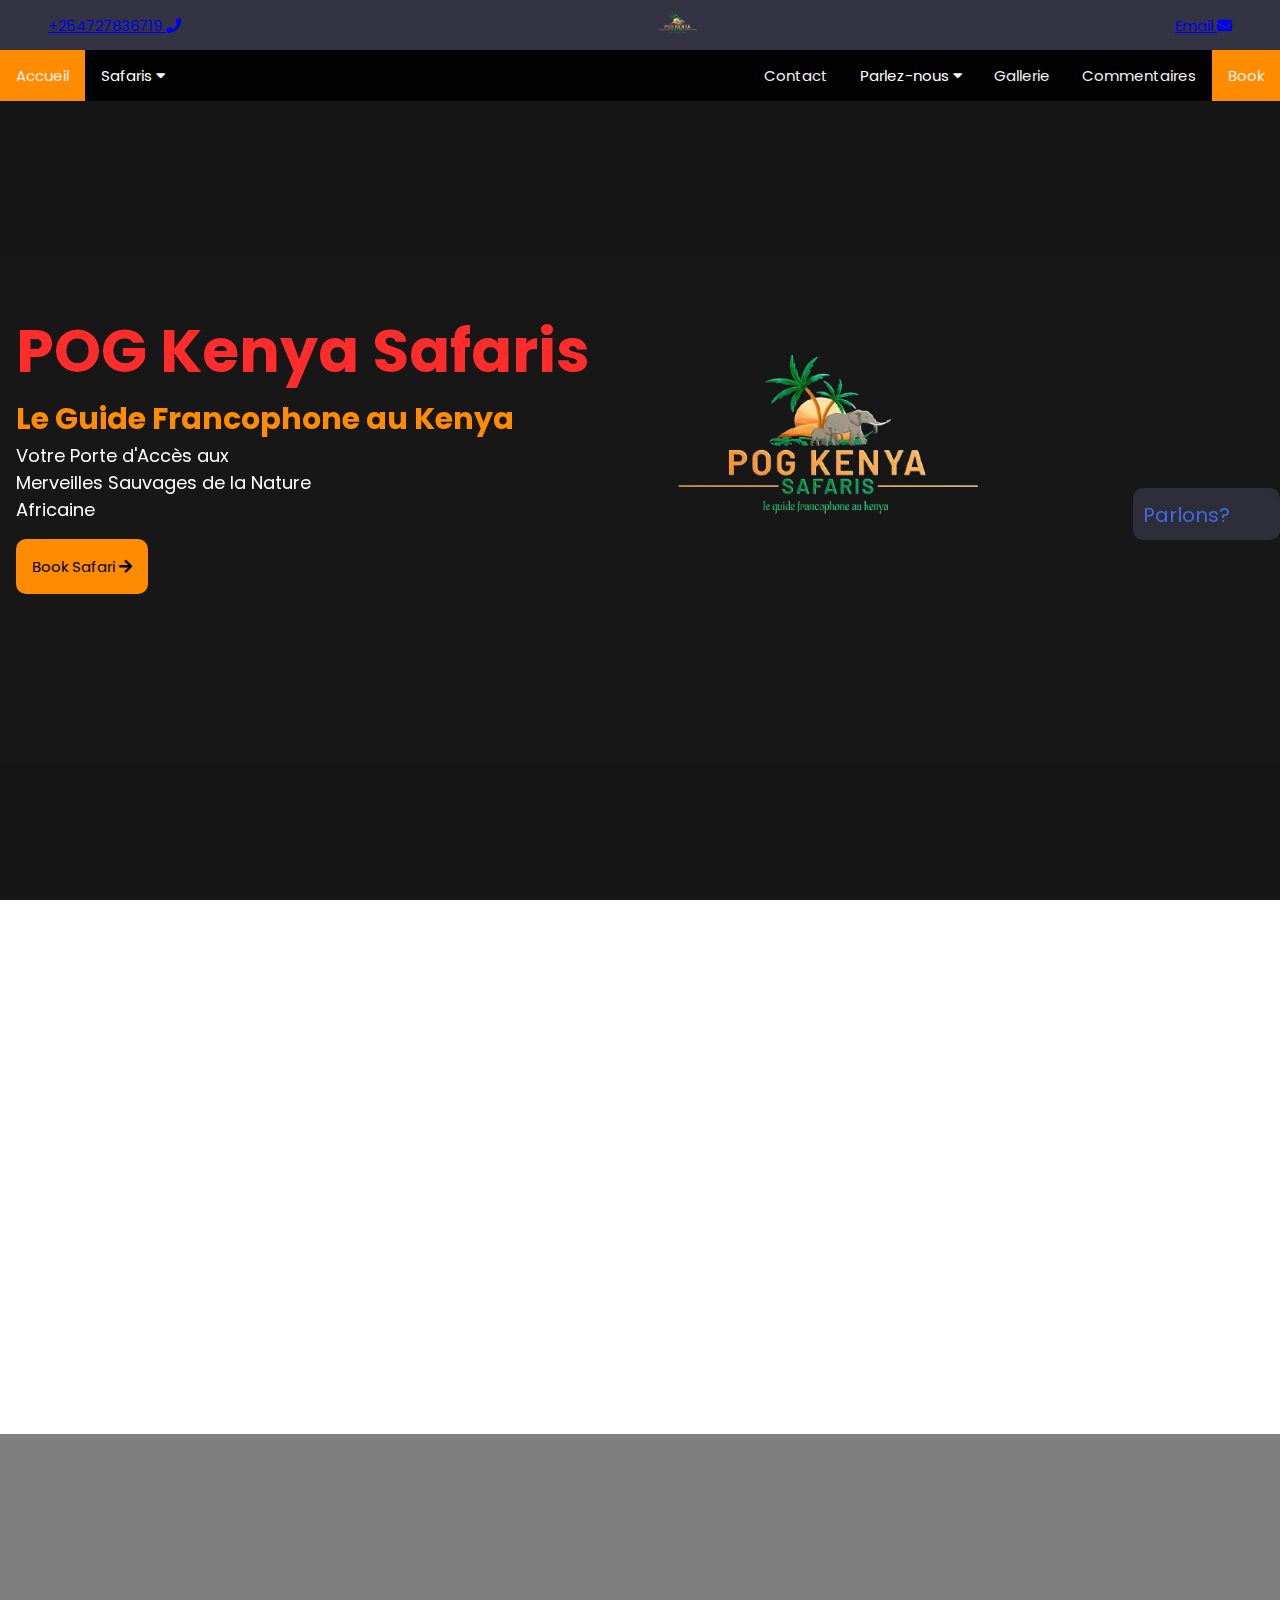
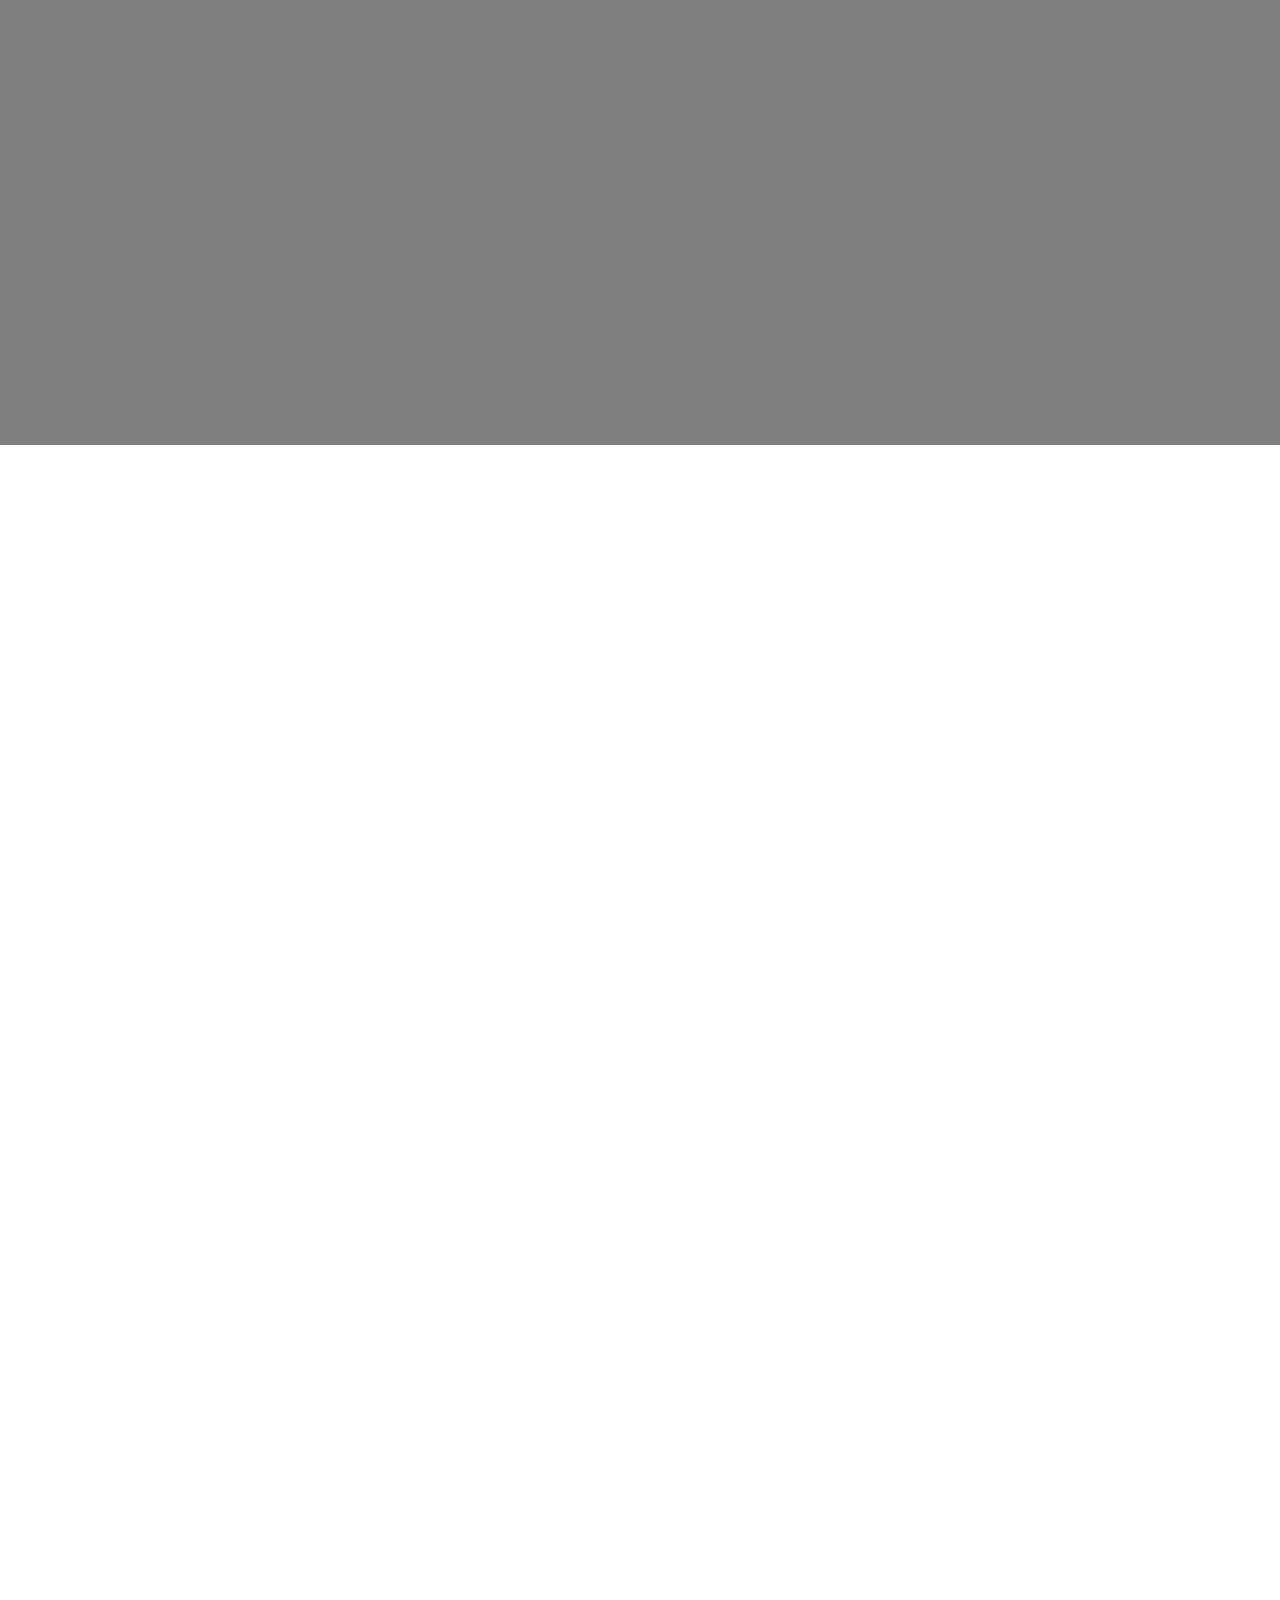
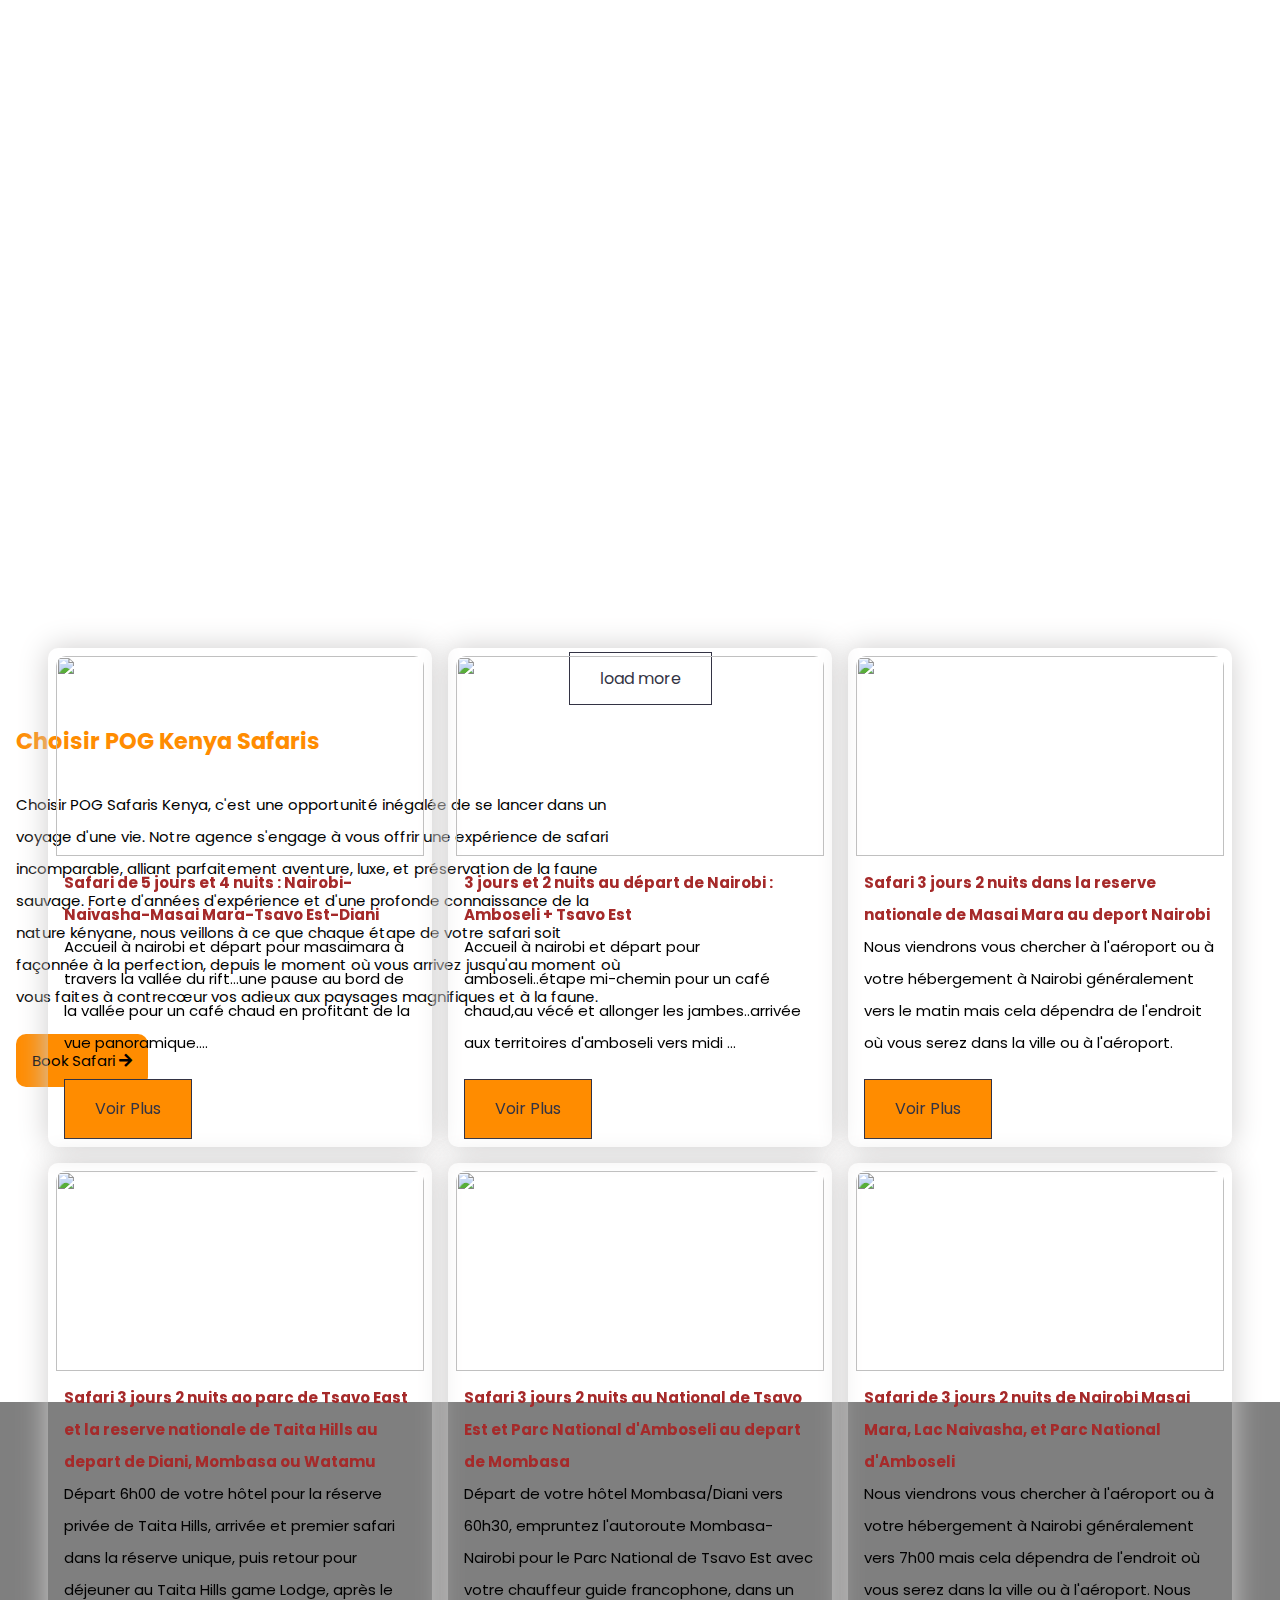
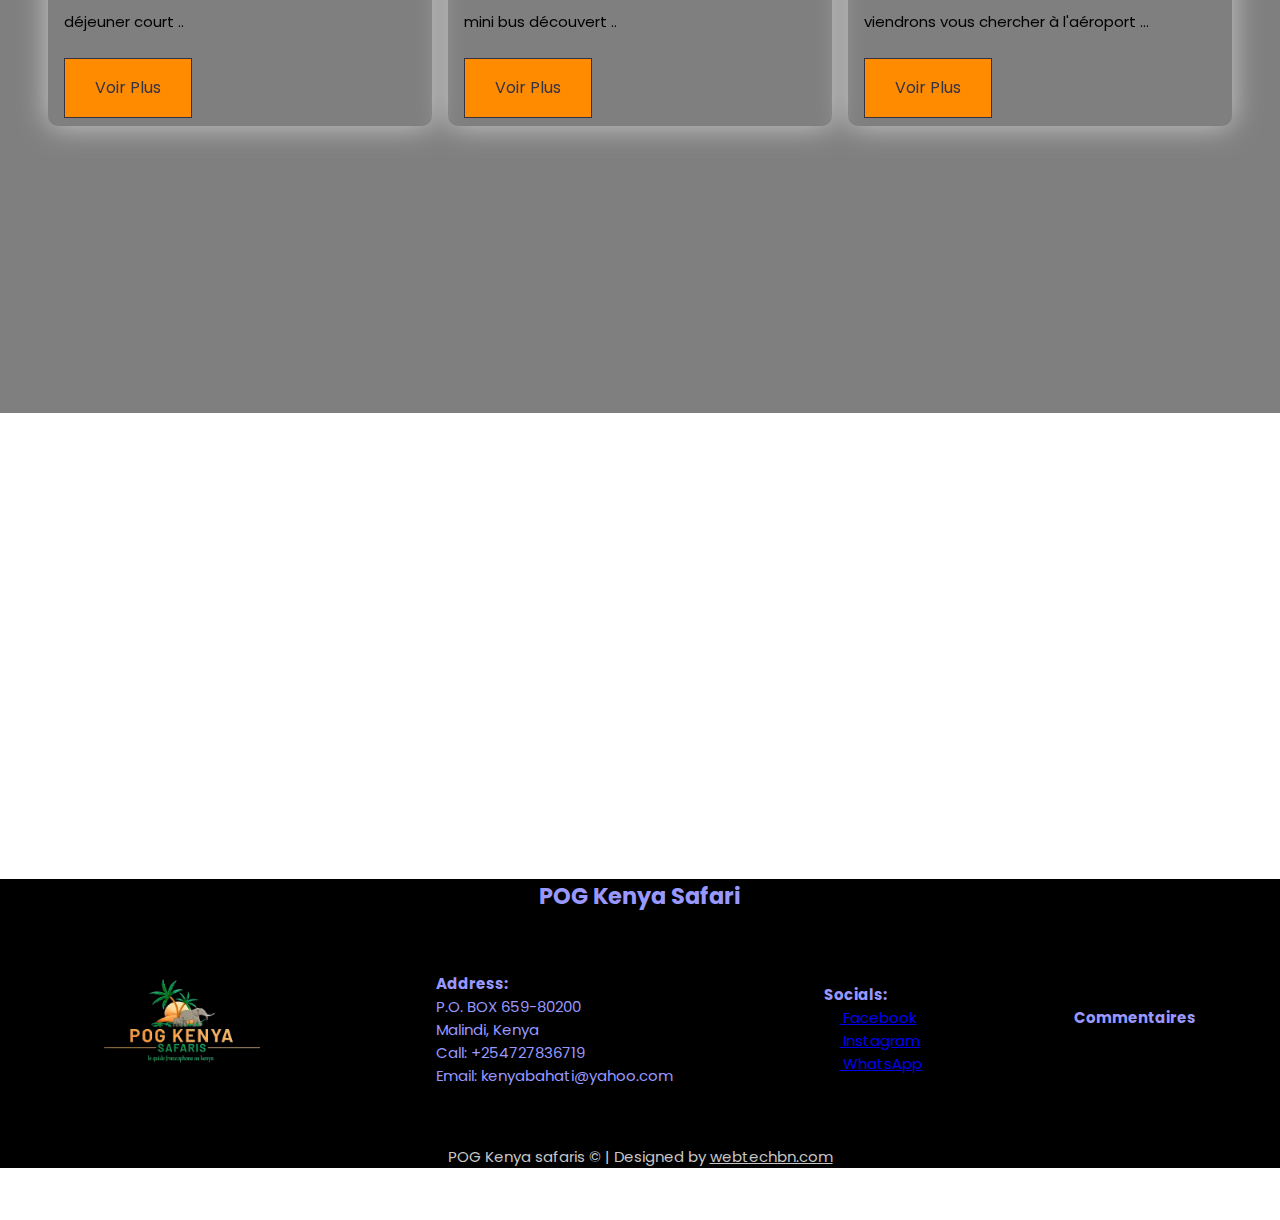
==== commit 1e23b47e: "First commit" ====
--- a/index.html
+++ b/index.html
@@ -1,5 +1,6 @@
 <!DOCTYPE html>
 <html lang="en">
+
 <head>
     <meta charset="UTF-8">
     <meta name="viewport" content="width=device-width, initial-scale=1.0">
@@ -39,22 +40,43 @@
             <div class="topnav" id="myTopnav">
                 <div>
                     <a href="#home" class="active">Accueil</a>
-                <div class="dropdown">
-                    <button class="dropbtn">Safaris
-                        <i class="fa fa-caret-down"></i>
-                    </button>
-                    <div class="dropdown-content">
-                        <a href="/Itineraries/3 jours et 2 nuits au départ de Nairobi :  Amboseli + Tsavo Est.html">3 jours et 2 nuits au départ de Nairobi :  Amboseli + Tsavo Est</a>
-                        <a href="/Itineraries/Safari 3 jours 2 nuits dans la reserve nationale de Masai Mara au deport Nairobi.html">Safari 3 jours 2 nuits dans la reserve nationale de Masai Mara au deport Nairobi</a>
-                        <a href="/Itineraries/safari-01.html">Safari de 5 jours et 4 nuits : Nairobi-Naivasha-Masai Mara-Tsavo Est-Diani</a>
-                        <a href="/Itineraries/Safari 3 jours 2 nuits ao parc de Tsavo East et la reserve nationale de Taita Hills au depart de Diani, Mombasa ou Watamu.html">Safari 3 jours 2 nuits ao parc de Tsavo East et la reserve nationale de Taita Hills au depart de Diani, Mombasa ou Watamu</a>
-                        <a href="/Itineraries/Safari 3 jours 2 nuits au National de Tsavo Est et Parc National d'Amboseli au depart de Mombasa.html">Safari 3 jours 2 nuits au National de Tsavo Est et Parc National d'Amboseli au depart de Mombasa</a>
-                        <a href="/Itineraries/Safari de 5 jours 4 nuits de Nairobi Masai Mara, Lac Naivasha, et Parc National d'Amboseli.html">Safari de 3 jours 2 nuits de Nairobi Masai Mara, Lac Naivasha, et Parc National d'Amboseli</a>
-                        <a href="/Itineraries/6 jours 5 nuits pour explorer la réserve nationale du Masai Mara, le lac Elementaita, Amboseli et Tsavo Est.html">6 jours 5 nuits pour explorer la réserve nationale du Masai Mara, le lac Elementaita, Amboseli et Tsavo Est</a>
-                        <a href="/Itineraries/afari Masai Mara de 7 jours, lac Nakuru, Amboseli, Tsavo West et Tsavo East au départ de Nairobi..html">Safari Masai Mara de 7 jours, lac Nakuru, Amboseli, Tsavo West et Tsavo East au départ de Nairobi..</a>
-                        <a href="/Itineraries/Safari 10 juors 9 nuits, Parc national Hells gate, coliines de loita, reserve nationale du Masai Mara, Parc N. du Lac Nakuru, Parc N.html">Safari 10 juors 9 nuits, Parc national Hells gate, coliines de loita, reserve nationale du Masai Mara, Parc N. du Lac Nakuru, Parc N</a>
-                    </div>
-                </div>
+                    <div class="dropdown">
+                        <button class="dropbtn">Safaris
+                            <i class="fa fa-caret-down"></i>
+                        </button>
+                        <div class="dropdown-content">
+                            <a href="/Itineraries/3 jours et 2 nuits au départ de Nairobi :  Amboseli + Tsavo Est.html">3
+                                jours et 2 nuits au départ de Nairobi : Amboseli + Tsavo Est</a>
+                            <a
+                                href="/Itineraries/Safari 3 jours 2 nuits dans la reserve nationale de Masai Mara au deport Nairobi.html">Safari
+                                3 jours 2 nuits dans la reserve nationale de Masai Mara au deport Nairobi</a>
+                            <a href="/Itineraries/safari-01.html">Safari de 5 jours et 4 nuits : Nairobi-Naivasha-Masai
+                                Mara-Tsavo Est-Diani</a>
+                            <a
+                                href="/Itineraries/Safari 3 jours 2 nuits ao parc de Tsavo East et la reserve nationale de Taita Hills au depart de Diani, Mombasa ou Watamu.html">Safari
+                                3 jours 2 nuits ao parc de Tsavo East et la reserve nationale de Taita Hills au depart
+                                de Diani, Mombasa ou Watamu</a>
+                            <a
+                                href="/Itineraries/Safari 3 jours 2 nuits au National de Tsavo Est et Parc National d'Amboseli au depart de Mombasa.html">Safari
+                                3 jours 2 nuits au National de Tsavo Est et Parc National d'Amboseli au depart de
+                                Mombasa</a>
+                            <a
+                                href="/Itineraries/Safari de 5 jours 4 nuits de Nairobi Masai Mara, Lac Naivasha, et Parc National d'Amboseli.html">Safari
+                                de 3 jours 2 nuits de Nairobi Masai Mara, Lac Naivasha, et Parc National d'Amboseli</a>
+                            <a
+                                href="/Itineraries/6 jours 5 nuits pour explorer la réserve nationale du Masai Mara, le lac Elementaita, Amboseli et Tsavo Est.html">6
+                                jours 5 nuits pour explorer la réserve nationale du Masai Mara, le lac Elementaita,
+                                Amboseli et Tsavo Est</a>
+                            <a
+                                href="/Itineraries/afari Masai Mara de 7 jours, lac Nakuru, Amboseli, Tsavo West et Tsavo East au départ de Nairobi..html">Safari
+                                Masai Mara de 7 jours, lac Nakuru, Amboseli, Tsavo West et Tsavo East au départ de
+                                Nairobi..</a>
+                            <a
+                                href="/Itineraries/Safari 10 juors 9 nuits, Parc national Hells gate, coliines de loita, reserve nationale du Masai Mara, Parc N. du Lac Nakuru, Parc N.html">Safari
+                                10 juors 9 nuits, Parc national Hells gate, coliines de loita, reserve nationale du
+                                Masai Mara, Parc N. du Lac Nakuru, Parc N</a>
+                        </div>
+                    </div>
                 </div>
                 <div>
                     <a href="#contact">Contact</a>
@@ -70,7 +92,8 @@
                         </div>
                     </div>
                     <a href="/gallerie/index.html">Gallerie</a>
-                    <a href="https://www.tripadvisor.com/LocationPhotoDirectLink-g661279-d13280261-i439435499-Excursions_Bahati_KENYA-Watamu_Coast_Province.html">Commentaires</a>
+                    <a
+                        href="https://www.tripadvisor.com/LocationPhotoDirectLink-g661279-d13280261-i439435499-Excursions_Bahati_KENYA-Watamu_Coast_Province.html">Commentaires</a>
                     <a href="/contact/index.html" style="background-color: darkorange;">Book</a>
                     <a href="javascript:void(0);" class="icon" onclick="myFunction()">&#9776;</a>
                 </div>
@@ -85,74 +108,136 @@
 
                     <li class="slide active">
                         <div class="header">
+                            <p>
                             <h1 data-aos="zoom-in" data-aos-delay="500" data-aos-duration="2000">POG Kenya Safaris</h1>
-                            <h4 data-aos="zoom-in" data-aos-delay="500" data-aos-duration="2000" style="color: darkorange;">Le Guide Francophone au
+                            <h4 data-aos="zoom-in" data-aos-delay="500" data-aos-duration="2000"
+                                style="color: darkorange;">Le Guide Francophone au
                                 Kenya</h4>
                             <p data-aos="zoom-in" data-aos-delay="500" data-aos-duration="2000">Votre Porte d'Accès aux
                                 Merveilles Sauvages de la Nature Africaine</p>
                             <a href="/contact/index.html" class="bookbtn" data-aos="zoom-in" data-aos-delay="500"
-                                data-aos-duration="2000">Book Safari <i class="fa fa-arrow-right" ></i></a>
+                                data-aos-duration="2000">Book Safari <i class="fa fa-arrow-right"></i></a>
+                            </p>
+
+                            <img src="/logo-removebg-preview.png" alt="">
+
                         </div>
                     </li>
 
                     <li class="slide">
                         <div class="header">
+                            <p>
                             <h1>POG Kenya Safaris</h1>
-                            <h4 style="color: darkorange;">Le Guide Francophone au Kenya</h4>
-                            <p>Votre Porte d'Accès aux Merveilles Sauvages de la Nature Africaine</p>
-                            <a href="/contact/index.html" class="bookbtn">Book Safari <i class="fa fa-arrow-right" ></i></a>
+                            <h4 style="color: darkorange;">Le Guide Francophone au
+                                Kenya</h4>
+                            <p>Votre Porte d'Accès aux
+                                Merveilles Sauvages de la Nature Africaine</p>
+                            <a href="/contact/index.html" class="bookbtn">Book Safari <i
+                                    class="fa fa-arrow-right"></i></a>
+                            </p>
+
+                            <img src="/logo-removebg-preview.png" alt="">
+
                         </div>
                     </li>
                     <li class="slide">
                         <div class="header">
+                            <p>
                             <h1>POG Kenya Safaris</h1>
-                            <h4 style="color: darkorange;">Le Guide Francophone au Kenya</h4>
-                            <p>Votre Porte d'Accès aux Merveilles Sauvages de la Nature Africaine</p>
-                            <a href="/contact/index.html" class="bookbtn">Book Safari <i class="fa fa-arrow-right" ></i></a>
+                            <h4 style="color: darkorange;">Le Guide Francophone au
+                                Kenya</h4>
+                            <p>Votre Porte d'Accès aux
+                                Merveilles Sauvages de la Nature Africaine</p>
+                            <a href="/contact/index.html" class="bookbtn">Book Safari <i
+                                    class="fa fa-arrow-right"></i></a>
+                            </p>
+
+                            <img src="/logo-removebg-preview.png" alt="">
+
                         </div>
                     </li>
                     <li class="slide">
                         <div class="header">
+                            <p>
                             <h1>POG Kenya Safaris</h1>
-                            <h4 style="color: darkorange;">Le Guide Francophone au Kenya</h4>
-                            <p>Votre Porte d'Accès aux Merveilles Sauvages de la Nature Africaine </p>
-                            <a href="/contact/index.html" class="bookbtn">Book Safari <i class="fa fa-arrow-right" ></i></a>
+                            <h4 style="color: darkorange;">Le Guide Francophone au
+                                Kenya</h4>
+                            <p>Votre Porte d'Accès aux
+                                Merveilles Sauvages de la Nature Africaine</p>
+                            <a href="/contact/index.html" class="bookbtn">Book Safari <i
+                                    class="fa fa-arrow-right"></i></a>
+                            </p>
+
+                            <img src="/logo-removebg-preview.png" alt="">
+
                         </div>
                     </li>
 
                     <li class="slide">
                         <div class="header">
+                            <p>
                             <h1>POG Kenya Safaris</h1>
-                            <h4 style="color: darkorange;">Le Guide Francophone au Kenya</h4>
-                            <p>Votre Porte d'Accès aux Merveilles Sauvages de la Nature Africaine </p>
-                            <a href="/contact/index.html" class="bookbtn">Book Safari <i class="fa fa-arrow-right" ></i></a>
+                            <h4 style="color: darkorange;">Le Guide Francophone au
+                                Kenya</h4>
+                            <p>Votre Porte d'Accès aux
+                                Merveilles Sauvages de la Nature Africaine</p>
+                            <a href="/contact/index.html" class="bookbtn">Book Safari <i
+                                    class="fa fa-arrow-right"></i></a>
+                            </p>
+
+                            <img src="/logo-removebg-preview.png" alt="">
+
                         </div>
                     </li>
 
                     <li class="slide">
                         <div class="header">
+                            <p>
                             <h1>POG Kenya Safaris</h1>
-                            <h4 style="color: darkorange;">Le Guide Francophone au Kenya</h4>
-                            <p>Votre Porte d'Accès aux Merveilles Sauvages de la Nature Africaine </p>
-                            <a href="/contact/index.html" class="bookbtn">Book Safari <i class="fa fa-arrow-right" ></i></a>
+                            <h4 style="color: darkorange;">Le Guide Francophone au
+                                Kenya</h4>
+                            <p>Votre Porte d'Accès aux
+                                Merveilles Sauvages de la Nature Africaine</p>
+                            <a href="/contact/index.html" class="bookbtn">Book Safari <i
+                                    class="fa fa-arrow-right"></i></a>
+                            </p>
+
+                            <img src="/logo-removebg-preview.png" alt="">
+
                         </div>
                     </li>
-                    
+
                     <li class="slide">
                         <div class="header">
+                            <p>
                             <h1>POG Kenya Safaris</h1>
-                            <h4 style="color: darkorange;">Le Guide Francophone au Kenya</h4>
-                            <p>Votre Porte d'Accès aux Merveilles Sauvages de la Nature Africaine </p>
-                            <a href="/contact/index.html" class="bookbtn">Book Safari <i class="fa fa-arrow-right" ></i></a>
+                            <h4 style="color: darkorange;">Le Guide Francophone au
+                                Kenya</h4>
+                            <p>Votre Porte d'Accès aux
+                                Merveilles Sauvages de la Nature Africaine</p>
+                            <a href="/contact/index.html" class="bookbtn">Book Safari <i
+                                    class="fa fa-arrow-right"></i></a>
+                            </p>
+
+                            <img src="/logo-removebg-preview.png" alt="">
+
                         </div>
                     </li>
-                    
+
                     <li class="slide">
                         <div class="header">
+                            <p>
                             <h1>POG Kenya Safaris</h1>
-                            <h4 style="color: darkorange;">Le Guide Francophone au Kenya</h4>
-                            <p>Votre Porte d'Accès aux Merveilles Sauvages de la Nature Africaine </p>
-                            <a href="/contact/index.html" class="bookbtn">Book Safari <i class="fa fa-arrow-right" ></i></a>
+                            <h4 style="color: darkorange;">Le Guide Francophone au
+                                Kenya</h4>
+                            <p>Votre Porte d'Accès aux
+                                Merveilles Sauvages de la Nature Africaine</p>
+                            <a href="/contact/index.html" class="bookbtn">Book Safari <i
+                                    class="fa fa-arrow-right"></i></a>
+                            </p>
+
+                            <img src="/logo-removebg-preview.png" alt="">
+
                         </div>
                     </li>
                 </ul>
@@ -162,7 +247,7 @@
     <!--  -->
     <!--  -->
 
-    <section class="col-2" >
+    <section class="col-2">
         <div class="col-2-wrapper" id="about" data-aos="zoom-in" data-aos-delay="300" data-aos-duration="1000">
             <div>
                 <br>
@@ -220,81 +305,86 @@
         </div>
     </section>
     <!--  -->
-   <!--  -->
-   <section class="slider-section">
-    <div class="slide-container swiper"  data-aos="zoom-in" data-aos-delay="200" data-aos-duration="900">
-        <div class="slide-content">
-            <div class="card-wrapper swiper-wrapper">
-                <div class="card swiper-slide">
-
-                    <div class="image-content">
-                        <span class="overlay"></span>
-                        <div class="card-image">
-                            <img src="https://ik.imagekit.io/uimqpalyw/POG/Pog%20pictures/pog/IMG-20231025-WA0033.jpg?updatedAt=1698250368353" alt="" class="card-img">
-                        </div>
-                    </div>
-                </div>
-                <div class="card swiper-slide">
-                    <div class="image-content">
-                        <span class="overlay"></span>
-
-                        <div class="card-image">
-                            <img src="https://ik.imagekit.io/uimqpalyw/POG/Pog%20pictures/pog/IMG-20231025-WA0038.jpg?updatedAt=1698250367300" alt="" class="card-img">
-                        </div>
-                    </div>
-                </div>
-                <div class="card swiper-slide">
-                    <div class="image-content">
-                        <span class="overlay"></span>
-
-                        <div class="card-image">
-                            <img src="https://ik.imagekit.io/uimqpalyw/POG/Pog%20pictures/pog/IMG-20231025-WA0034.jpg?updatedAt=1698250363091" alt="" class="card-img">
-                        </div>
-                    </div>
-                </div>
-                <div class="card swiper-slide">
-                    <div class="image-content">
-                        <span class="overlay"></span>
-
-                        <div class="card-image">
-                            <img src="https://ik.imagekit.io/uimqpalyw/POG/Pog%20pictures/pog/IMG-20231025-WA0000.jpg?updatedAt=1698250358765" alt="" class="card-img">
-                        </div>
-                    </div>
-                </div>
-                <div class="card swiper-slide">
-                    <div class="image-content">
-                        <span class="overlay"></span>
-
-                        <div class="card-image">
-                            <img src="https://ik.imagekit.io/uimqpalyw/POG/Pog%20pictures/pog/IMG-20231025-WA0037.jpg?updatedAt=1698250335347" alt="" class="card-img">
-                        </div>
-                    </div>
-                </div>
-                <div class="card swiper-slide">
-                    <div class="image-content">
-                        <span class="overlay"></span>
-
-                        <div class="card-image">
-                            <img src="https://ik.imagekit.io/uimqpalyw/POG/Pog%20pictures/pog/IMG-20231025-WA0040.jpg?updatedAt=1698250323078" alt="" class="card-img">
-                        </div>
-                    </div>
-                </div>
-            </div>
-        </div>
-        <div class="swiper-button-next swiper-navBtn"></div>
+    <!--  -->
+    <section class="slider-section">
+        <div class="slide-container swiper" data-aos="zoom-in" data-aos-delay="200" data-aos-duration="900">
+            <div class="slide-content">
+                <div class="card-wrapper swiper-wrapper">
+                    <div class="card swiper-slide">
+
+                        <div class="image-content">
+                            <span class="overlay"></span>
+                            <div class="card-image">
+                                <img src="https://ik.imagekit.io/uimqpalyw/POG/Pog%20pictures/pog/IMG-20231025-WA0033.jpg?updatedAt=1698250368353"
+                                    alt="" class="card-img">
+                            </div>
+                        </div>
+                    </div>
+                    <div class="card swiper-slide">
+                        <div class="image-content">
+                            <span class="overlay"></span>
+
+                            <div class="card-image">
+                                <img src="https://ik.imagekit.io/uimqpalyw/POG/Pog%20pictures/pog/IMG-20231025-WA0038.jpg?updatedAt=1698250367300"
+                                    alt="" class="card-img">
+                            </div>
+                        </div>
+                    </div>
+                    <div class="card swiper-slide">
+                        <div class="image-content">
+                            <span class="overlay"></span>
+
+                            <div class="card-image">
+                                <img src="https://ik.imagekit.io/uimqpalyw/POG/Pog%20pictures/pog/IMG-20231025-WA0034.jpg?updatedAt=1698250363091"
+                                    alt="" class="card-img">
+                            </div>
+                        </div>
+                    </div>
+                    <div class="card swiper-slide">
+                        <div class="image-content">
+                            <span class="overlay"></span>
+
+                            <div class="card-image">
+                                <img src="https://ik.imagekit.io/uimqpalyw/POG/Pog%20pictures/pog/IMG-20231025-WA0000.jpg?updatedAt=1698250358765"
+                                    alt="" class="card-img">
+                            </div>
+                        </div>
+                    </div>
+                    <div class="card swiper-slide">
+                        <div class="image-content">
+                            <span class="overlay"></span>
+
+                            <div class="card-image">
+                                <img src="https://ik.imagekit.io/uimqpalyw/POG/Pog%20pictures/pog/IMG-20231025-WA0037.jpg?updatedAt=1698250335347"
+                                    alt="" class="card-img">
+                            </div>
+                        </div>
+                    </div>
+                    <div class="card swiper-slide">
+                        <div class="image-content">
+                            <span class="overlay"></span>
+
+                            <div class="card-image">
+                                <img src="https://ik.imagekit.io/uimqpalyw/POG/Pog%20pictures/pog/IMG-20231025-WA0040.jpg?updatedAt=1698250323078"
+                                    alt="" class="card-img">
+                            </div>
+                        </div>
+                    </div>
+                </div>
+            </div>
+            <div class="swiper-button-next swiper-navBtn"></div>
             <div class="swiper-button-prev swiper-navBtn"></div>
             <div class="swiper-pagination"></div>
-    </div>
-</section>
-<!--  -->
+        </div>
+    </section>
+    <!--  -->
     <!--  -->
     <br>
     <section class="col-4">
         <div class="col-4-wrapper" data-aos="fade" data-aos-delay="300" data-aos-duration="1000">
 
             <div class="image-col-2" data-aos="slide-up" data-aos-delay="300" data-aos-duration="1000">
-                <img src=""
-                    alt="" class="col-4-images">
+                <img src="" alt="" class="col-4-images">
             </div>
             <div data-aos="slide-up" data-aos-delay="300" data-aos-duration="1000">
                 <h2>Aventures de safari sur mesure pour vos rêves.</h2>
@@ -363,9 +453,11 @@
                 <div>
                     <h4>Safari 3 jours 2 nuits dans la reserve nationale de Masai Mara au deport Nairobi</h4>
                     <p>
-                        Nous viendrons vous chercher à l'aéroport ou à votre hébergement à Nairobi généralement vers le matin mais cela dépendra de l'endroit où vous serez dans la ville ou à l'aéroport. 
+                        Nous viendrons vous chercher à l'aéroport ou à votre hébergement à Nairobi généralement vers le
+                        matin mais cela dépendra de l'endroit où vous serez dans la ville ou à l'aéroport.
                     </p>
-                    <a href="/Itineraries/Safari 3 jours 2 nuits dans la reserve nationale de Masai Mara au deport Nairobi.html" class="voir">Voir Plus</a>
+                    <a href="/Itineraries/Safari 3 jours 2 nuits dans la reserve nationale de Masai Mara au deport Nairobi.html"
+                        class="voir">Voir Plus</a>
                 </div>
             </div>
             <!-- card -->
@@ -376,11 +468,15 @@
                         alt="">
                 </div>
                 <div>
-                    <h4>Safari 3 jours 2 nuits ao parc de Tsavo East et la reserve nationale de Taita Hills au depart de Diani, Mombasa ou Watamu</h4>
+                    <h4>Safari 3 jours 2 nuits ao parc de Tsavo East et la reserve nationale de Taita Hills au depart de
+                        Diani, Mombasa ou Watamu</h4>
                     <p>
-                        Départ 6h00 de votre hôtel pour la réserve privée de Taita Hills, arrivée et premier safari dans la réserve unique, puis retour pour déjeuner au Taita Hills game Lodge, après le déjeuner court ..
+                        Départ 6h00 de votre hôtel pour la réserve privée de Taita Hills, arrivée et premier safari dans
+                        la réserve unique, puis retour pour déjeuner au Taita Hills game Lodge, après le déjeuner court
+                        ..
                     </p>
-                    <a href="/Itineraries/Safari 3 jours 2 nuits ao parc de Tsavo East et la reserve nationale de Taita Hills au depart de Diani, Mombasa ou Watamu.html" class="voir">Voir Plus</a>
+                    <a href="/Itineraries/Safari 3 jours 2 nuits ao parc de Tsavo East et la reserve nationale de Taita Hills au depart de Diani, Mombasa ou Watamu.html"
+                        class="voir">Voir Plus</a>
                 </div>
             </div>
             <!-- card -->
@@ -391,11 +487,14 @@
                         alt="">
                 </div>
                 <div>
-                    <h4>Safari 3 jours 2 nuits au National de Tsavo Est et Parc National d'Amboseli au depart de Mombasa</h4>
+                    <h4>Safari 3 jours 2 nuits au National de Tsavo Est et Parc National d'Amboseli au depart de Mombasa
+                    </h4>
                     <p>
-                        Départ de votre hôtel Mombasa/Diani vers 60h30, empruntez l'autoroute Mombasa-Nairobi pour le Parc National de Tsavo Est avec votre chauffeur guide francophone, dans un mini bus découvert ..
+                        Départ de votre hôtel Mombasa/Diani vers 60h30, empruntez l'autoroute Mombasa-Nairobi pour le
+                        Parc National de Tsavo Est avec votre chauffeur guide francophone, dans un mini bus découvert ..
                     </p>
-                    <a href="/Itineraries/Safari 3 jours 2 nuits au National de Tsavo Est et Parc National d'Amboseli au depart de Mombasa.html" class="voir">Voir Plus</a>
+                    <a href="/Itineraries/Safari 3 jours 2 nuits au National de Tsavo Est et Parc National d'Amboseli au depart de Mombasa.html"
+                        class="voir">Voir Plus</a>
                 </div>
             </div>
             <!-- card -->
@@ -408,9 +507,12 @@
                 <div>
                     <h4>Safari de 3 jours 2 nuits de Nairobi Masai Mara, Lac Naivasha, et Parc National d'Amboseli</h4>
                     <p>
-                        Nous viendrons vous chercher à l'aéroport ou à votre hébergement à Nairobi généralement vers 7h00 mais cela dépendra de l'endroit où vous serez dans la ville ou à l'aéroport. Nous viendrons vous chercher à l'aéroport ...
+                        Nous viendrons vous chercher à l'aéroport ou à votre hébergement à Nairobi généralement vers
+                        7h00 mais cela dépendra de l'endroit où vous serez dans la ville ou à l'aéroport. Nous viendrons
+                        vous chercher à l'aéroport ...
                     </p>
-                    <a href="/Itineraries/Safari de 5 jours 4 nuits de Nairobi Masai Mara, Lac Naivasha, et Parc National d'Amboseli.html" class="voir">Voir Plus</a>
+                    <a href="/Itineraries/Safari de 5 jours 4 nuits de Nairobi Masai Mara, Lac Naivasha, et Parc National d'Amboseli.html"
+                        class="voir">Voir Plus</a>
                 </div>
             </div>
             <!-- card -->
@@ -421,11 +523,14 @@
                         alt="">
                 </div>
                 <div>
-                    <h4>6 jours 5 nuits pour explorer la réserve nationale du Masai Mara, le lac Elementaita, Amboseli et Tsavo Est</h4>
+                    <h4>6 jours 5 nuits pour explorer la réserve nationale du Masai Mara, le lac Elementaita, Amboseli
+                        et Tsavo Est</h4>
                     <p>
-                        Nous viendrons vous chercher à l'aéroport ou à votre hébergement à Nairobi généralement vers 7h00 mais cela dépendra de l'endroit où vous serez dans la ville ou à l'aéroport...
+                        Nous viendrons vous chercher à l'aéroport ou à votre hébergement à Nairobi généralement vers
+                        7h00 mais cela dépendra de l'endroit où vous serez dans la ville ou à l'aéroport...
                     </p>
-                    <a href="/Itineraries/6 jours 5 nuits pour explorer la réserve nationale du Masai Mara, le lac Elementaita, Amboseli et Tsavo Est.html" class="voir">Voir Plus</a>
+                    <a href="/Itineraries/6 jours 5 nuits pour explorer la réserve nationale du Masai Mara, le lac Elementaita, Amboseli et Tsavo Est.html"
+                        class="voir">Voir Plus</a>
                 </div>
             </div>
             <!-- card -->
@@ -436,11 +541,14 @@
                         alt="">
                 </div>
                 <div>
-                    <h4>Safari Masai Mara de 7 jours, lac Nakuru, Amboseli, Tsavo West et Tsavo East au départ de Nairobi.</h4>
+                    <h4>Safari Masai Mara de 7 jours, lac Nakuru, Amboseli, Tsavo West et Tsavo East au départ de
+                        Nairobi.</h4>
                     <p>
-                        Nous viendrons vous chercher à l'aéroport ou à votre hébergement à Nairobi généralement vers 7h00 mais cela dépendra de l'endroit où vous serez dans la ville ou à l'aéroport. 
+                        Nous viendrons vous chercher à l'aéroport ou à votre hébergement à Nairobi généralement vers
+                        7h00 mais cela dépendra de l'endroit où vous serez dans la ville ou à l'aéroport.
                     </p>
-                    <a href="/Itineraries/afari Masai Mara de 7 jours, lac Nakuru, Amboseli, Tsavo West et Tsavo East au départ de Nairobi..html" class="voir">Voir Plus</a>
+                    <a href="/Itineraries/afari Masai Mara de 7 jours, lac Nakuru, Amboseli, Tsavo West et Tsavo East au départ de Nairobi..html"
+                        class="voir">Voir Plus</a>
                 </div>
             </div>
             <!-- card -->
@@ -451,11 +559,14 @@
                         alt="">
                 </div>
                 <div>
-                    <h4>Safari 10 juors 9 nuits, Parc national Hells gate, coliines de loita, reserve nationale du Masai Mara, Parc N. du Lac Nakuru, Parc N</h4>
+                    <h4>Safari 10 juors 9 nuits, Parc national Hells gate, coliines de loita, reserve nationale du Masai
+                        Mara, Parc N. du Lac Nakuru, Parc N</h4>
                     <p>
-                        Votre aventure safari au Kenya commence par une prise en charge à votre hôtel à 7 heures du matin ou à votre arrivée à l'aéroport. En route vers le point de vue de ..
+                        Votre aventure safari au Kenya commence par une prise en charge à votre hôtel à 7 heures du
+                        matin ou à votre arrivée à l'aéroport. En route vers le point de vue de ..
                     </p>
-                    <a href="/Itineraries/Safari 10 juors 9 nuits, Parc national Hells gate, coliines de loita, reserve nationale du Masai Mara, Parc N. du Lac Nakuru, Parc N.html" class="voir">Voir Plus</a>
+                    <a href="/Itineraries/Safari 10 juors 9 nuits, Parc national Hells gate, coliines de loita, reserve nationale du Masai Mara, Parc N. du Lac Nakuru, Parc N.html"
+                        class="voir">Voir Plus</a>
                 </div>
             </div>
             <!-- card -->
@@ -480,19 +591,18 @@
                     à la perfection, depuis le moment où vous arrivez jusqu'au moment où vous faites à contrecœur vos
                     adieux aux paysages magnifiques et à la faune.</p>
                 <br>
-                <a href="/contact/index.html" class="bookbtn">Book Safari <i class="fa fa-arrow-right" ></i></a>
+                <a href="/contact/index.html" class="bookbtn">Book Safari <i class="fa fa-arrow-right"></i></a>
                 <br>
             </div>
             <div>
-                <img src=""
-                    alt="" class="col-7-image">
+                <img src="" alt="" class="col-7-image">
             </div>
         </div>
 
     </section>
     <!--  -->
     <section class="slider-section">
-        <div class="slide-container swiper"  data-aos="zoom-in" data-aos-delay="200" data-aos-duration="900">
+        <div class="slide-container swiper" data-aos="zoom-in" data-aos-delay="200" data-aos-duration="900">
             <div class="slide-content">
                 <div class="card-wrapper swiper-wrapper">
                     <div class="card swiper-slide">
@@ -500,56 +610,62 @@
                         <div class="image-content">
                             <span class="overlay"></span>
                             <div class="card-image">
-                                <img src="https://ik.imagekit.io/uimqpalyw/POG/Pog%20pictures/kumbavu/WhatsApp%20Image%202023-10-26%20at%2011.20.20.jpeg?updatedAt=1698310109857" alt="" class="card-img">
-                            </div>
-                        </div>
-                    </div>
-                    <div class="card swiper-slide">
-                        <div class="image-content">
-                            <span class="overlay"></span>
-
-                            <div class="card-image">
-                                <img src="https://ik.imagekit.io/uimqpalyw/POG/Pog%20pictures/kumbavu/WhatsApp%20Image%202023-10-26%20at%2011.20.18.jpeg?updatedAt=1698310113786" alt="" class="card-img">
-                            </div>
-                        </div>
-                    </div>
-                    <div class="card swiper-slide">
-                        <div class="image-content">
-                            <span class="overlay"></span>
-
-                            <div class="card-image">
-                                <img src="https://ik.imagekit.io/uimqpalyw/POG/Pog%20pictures/kumbavu/WhatsApp%20Image%202023-10-26%20at%2011.19.59.jpeg?updatedAt=1698310110554" alt="" class="card-img">
-                            </div>
-                        </div>
-                    </div>
-                    <div class="card swiper-slide">
-                        <div class="image-content">
-                            <span class="overlay"></span>
-
-                            <div class="card-image">
-                                <img src="https://ik.imagekit.io/uimqpalyw/POG/Pog%20pictures/kumbavu/WhatsApp%20Image%202023-10-26%20at%2011.20.24.jpeg?updatedAt=1698310109853" alt="" class="card-img">
-                            </div>
-                        </div>
-                    </div>
-                    <div class="card swiper-slide">
-                        <div class="image-content">
-                            <span class="overlay"></span>
-
-                            <div class="card-image">
-                                <img src="https://ik.imagekit.io/uimqpalyw/POG/Pog%20pictures/kumbavu/WhatsApp%20Image%202023-10-26%20at%2011.19.46.jpeg?updatedAt=1698310106875" alt="" class="card-img">
-                            </div>
-                        </div>
-                    </div>
-                    <div class="card swiper-slide">
-                        <div class="image-content">
-                            <span class="overlay"></span>
-
-                            <div class="card-image">
-                                <img src="https://ik.imagekit.io/uimqpalyw/POG/Pog%20pictures/kumbavu/WhatsApp%20Image%202023-10-26%20at%2011.19.44.jpeg?updatedAt=1698310101799" alt="" class="card-img">
-                            </div>
-                        </div>
-                    </div>
-                   
+                                <img src="https://ik.imagekit.io/uimqpalyw/POG/Pog%20pictures/kumbavu/WhatsApp%20Image%202023-10-26%20at%2011.20.20.jpeg?updatedAt=1698310109857"
+                                    alt="" class="card-img">
+                            </div>
+                        </div>
+                    </div>
+                    <div class="card swiper-slide">
+                        <div class="image-content">
+                            <span class="overlay"></span>
+
+                            <div class="card-image">
+                                <img src="https://ik.imagekit.io/uimqpalyw/POG/Pog%20pictures/kumbavu/WhatsApp%20Image%202023-10-26%20at%2011.20.18.jpeg?updatedAt=1698310113786"
+                                    alt="" class="card-img">
+                            </div>
+                        </div>
+                    </div>
+                    <div class="card swiper-slide">
+                        <div class="image-content">
+                            <span class="overlay"></span>
+
+                            <div class="card-image">
+                                <img src="https://ik.imagekit.io/uimqpalyw/POG/Pog%20pictures/kumbavu/WhatsApp%20Image%202023-10-26%20at%2011.19.59.jpeg?updatedAt=1698310110554"
+                                    alt="" class="card-img">
+                            </div>
+                        </div>
+                    </div>
+                    <div class="card swiper-slide">
+                        <div class="image-content">
+                            <span class="overlay"></span>
+
+                            <div class="card-image">
+                                <img src="https://ik.imagekit.io/uimqpalyw/POG/Pog%20pictures/kumbavu/WhatsApp%20Image%202023-10-26%20at%2011.20.24.jpeg?updatedAt=1698310109853"
+                                    alt="" class="card-img">
+                            </div>
+                        </div>
+                    </div>
+                    <div class="card swiper-slide">
+                        <div class="image-content">
+                            <span class="overlay"></span>
+
+                            <div class="card-image">
+                                <img src="https://ik.imagekit.io/uimqpalyw/POG/Pog%20pictures/kumbavu/WhatsApp%20Image%202023-10-26%20at%2011.19.46.jpeg?updatedAt=1698310106875"
+                                    alt="" class="card-img">
+                            </div>
+                        </div>
+                    </div>
+                    <div class="card swiper-slide">
+                        <div class="image-content">
+                            <span class="overlay"></span>
+
+                            <div class="card-image">
+                                <img src="https://ik.imagekit.io/uimqpalyw/POG/Pog%20pictures/kumbavu/WhatsApp%20Image%202023-10-26%20at%2011.19.44.jpeg?updatedAt=1698310101799"
+                                    alt="" class="card-img">
+                            </div>
+                        </div>
+                    </div>
+
                 </div>
             </div>
 
@@ -557,17 +673,18 @@
             <div class="swiper-button-prev swiper-navBtn"></div>
             <div class="swiper-pagination"></div>
         </div>
-</section>
+    </section>
     <!--  -->
     <!--  -->
     <br>
     <section class="col-3" id="contact">
-        <div class="col-3-wrapper-overlay" style="background-image: url(https://plus.unsplash.com/premium_photo-1661906795187-57b7d8432398?auto=format&fit=crop&q=80&w=1469&ixlib=rb-4.0.3&ixid=M3wxMjA3fDB8MHxwaG90by1wYWdlfHx8fGVufDB8fHx8fA%3D%3D);">
+        <div class="col-3-wrapper-overlay"
+            style="background-image: url(https://plus.unsplash.com/premium_photo-1661906795187-57b7d8432398?auto=format&fit=crop&q=80&w=1469&ixlib=rb-4.0.3&ixid=M3wxMjA3fDB8MHxwaG90by1wYWdlfHx8fGVufDB8fHx8fA%3D%3D);">
             <div class="col-3-wrapper">
                 <form class="second-form" data-aos="zoom-in" data-aos-delay="200" data-aos-duration="900">
-                 
-                    <h4 >Parlez-nous</h4>
-                   
+
+                    <h4>Parlez-nous</h4>
+
                     <label for="Fname">Name</label><br>
                     <input type="text" id="sname" name="Fname" placeholder="nom*" required>
                     <br>
@@ -634,7 +751,7 @@
         <div class="footer-wrapper">
             <h2>POG Kenya Safari</h2>
             <div class="footer-content">
-                <img src="/logo-removebg-preview.png" alt="" width="100px">
+                <img src="/logo-removebg-preview.png" alt="" width="200px" style="display: block;">
 
                 <div>
                     <strong>Address:</strong>
@@ -653,20 +770,21 @@
                 </div>
                 <div>
                     <h4>Commentaires</h4>
-                    <a href="https://www.tripadvisor.com/LocationPhotoDirectLink-g661279-d13280261-i439435499-Excursions_Bahati_KENYA-Watamu_Coast_Province.html"><img
+                    <a
+                        href="https://www.tripadvisor.com/LocationPhotoDirectLink-g661279-d13280261-i439435499-Excursions_Bahati_KENYA-Watamu_Coast_Province.html"><img
                             src="https://thumbs.dreamstime.com/b/owl-logo-vector-web-icon-portal-hotel-travel-reviews-tips-owl-logo-vector-web-icon-portal-hotel-travel-reviews-137584940.jpg"
                             alt="" width="100px"></a>
                 </div>
 
             </div>
-            <p style="color: rgb(199, 199, 199); text-align: center;">POG Kenya safaris &copy;  | Designed by <a href="https://webtechbn.netlify.app"
-                    style="color: rgb(197, 197, 197);">webtechbn.com</a></p>
+            <p style="color: rgb(199, 199, 199); text-align: center;">POG Kenya safaris &copy; | Designed by <a
+                    href="https://webtechbn.netlify.app" style="color: rgb(197, 197, 197);">webtechbn.com</a></p>
         </div>
 
     </footer>
     <div class="pop-up">
-       <a href="https://wa.me/+254727836719">Parlons? </a>
-       <a href="https://wa.me/+254727836719"><i class="fa wp-icon fa-whatsapp fa-lg" ></i></a>
+        <a href="https://wa.me/+254727836719">Parlons? </a>
+        <a href="https://wa.me/+254727836719"><i class="fa wp-icon fa-whatsapp fa-lg"></i></a>
     </div>
     <!--  -->
     <script src="https://unpkg.com/aos@2.3.1/dist/aos.js"></script>
--- a/css/style.css
+++ b/css/style.css
@@ -442,10 +442,16 @@
   .footer-content{
     width: 100%;
     display: flex;
-    flex-wrap: wrap;
     flex-grow: 1;
     justify-content: space-around;
     gap: 1rem;
+    align-items: center;
+  }
+  @media screen and (max-width: 770px){
+    .footer-content{
+       flex-direction: column;
+       align-items: flex-start;
+    }
   }
 /* footer */
 
--- a/Image-Slider-master/static/css/style.css
+++ b/Image-Slider-master/static/css/style.css
@@ -43,6 +43,18 @@
  font-size: 18px;
  width: 300px;
  padding-bottom: 1rem;
+}
+.header img{
+  position: absolute;
+  left: 50%;
+  width: 30%;
+
+}
+@media screen and (max-width: 1000px){
+  .header img{
+    display: none;
+   }
+  
 }
 
 @media screen and (max-width: 532px){
@@ -175,7 +187,9 @@
 .container{
   width: 100%;
 
-}
+
+}
+
 
 .buttons{
   padding-top: 2rem;
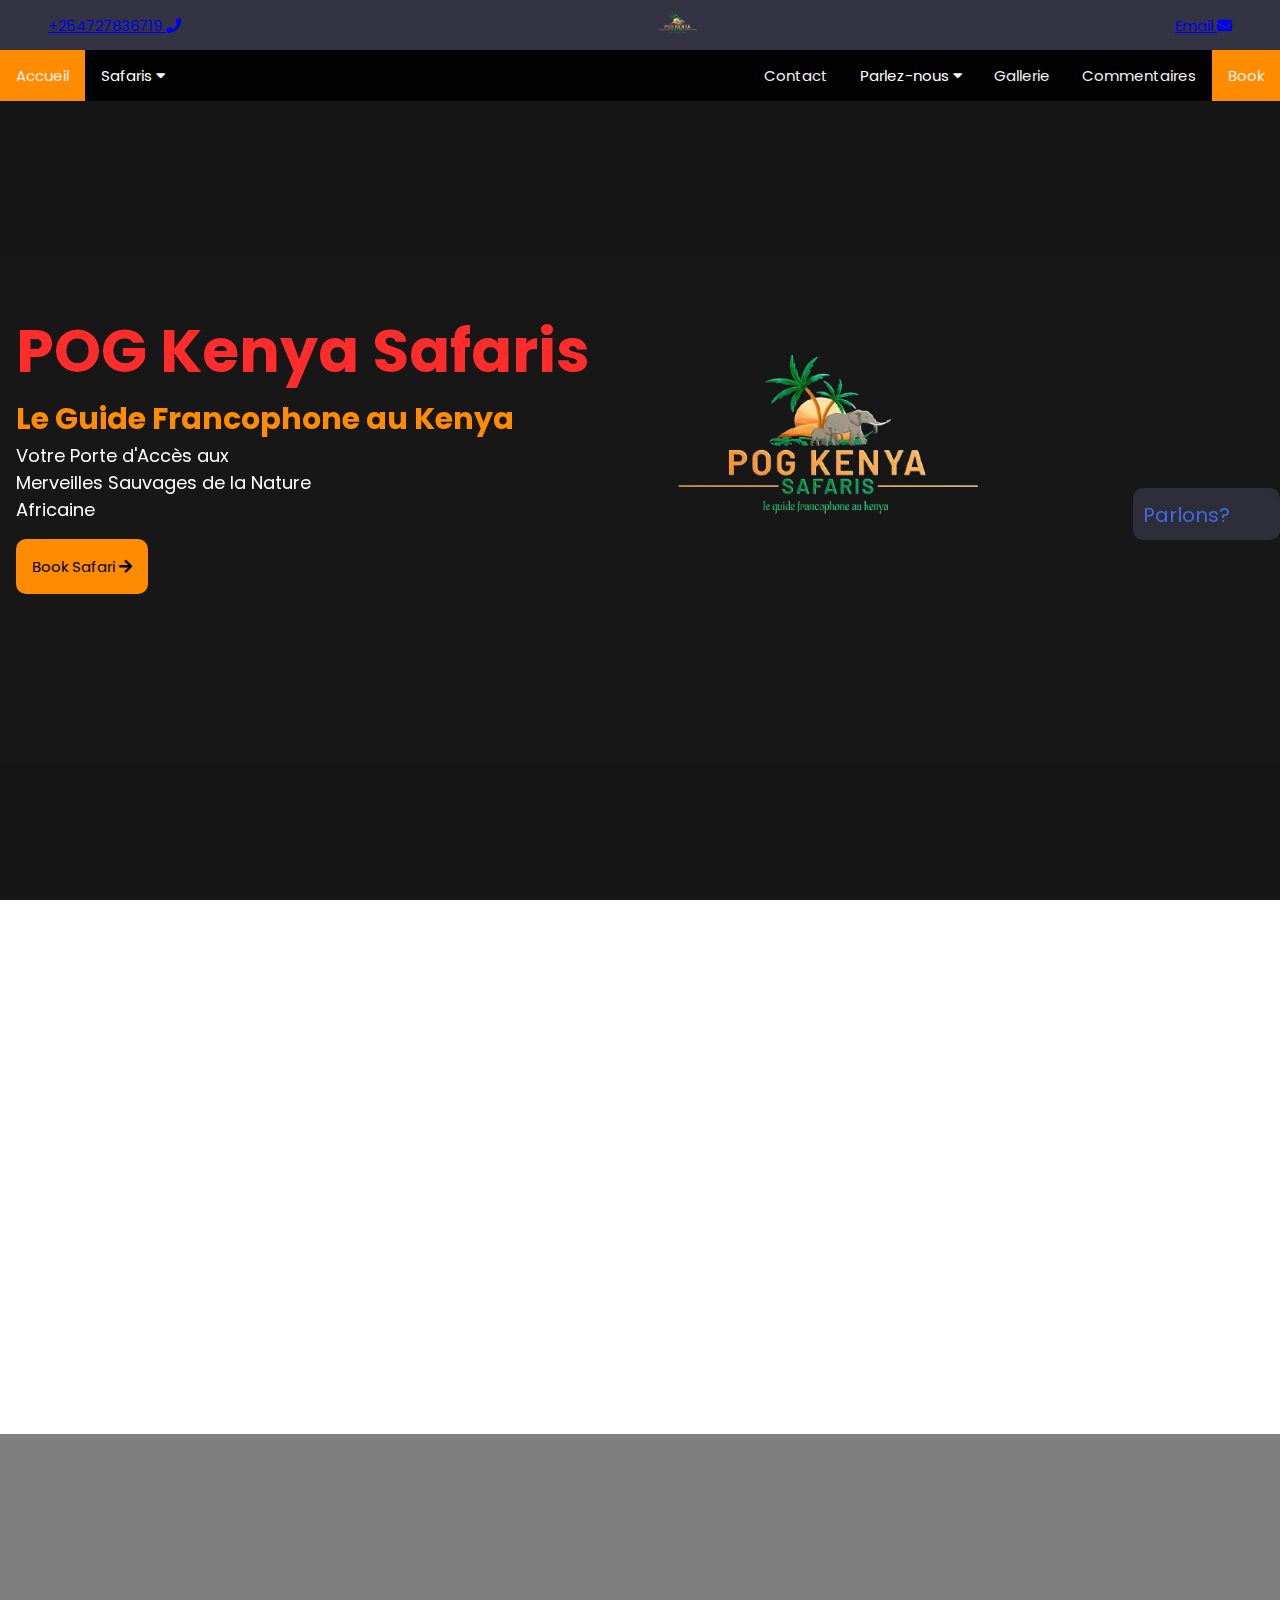
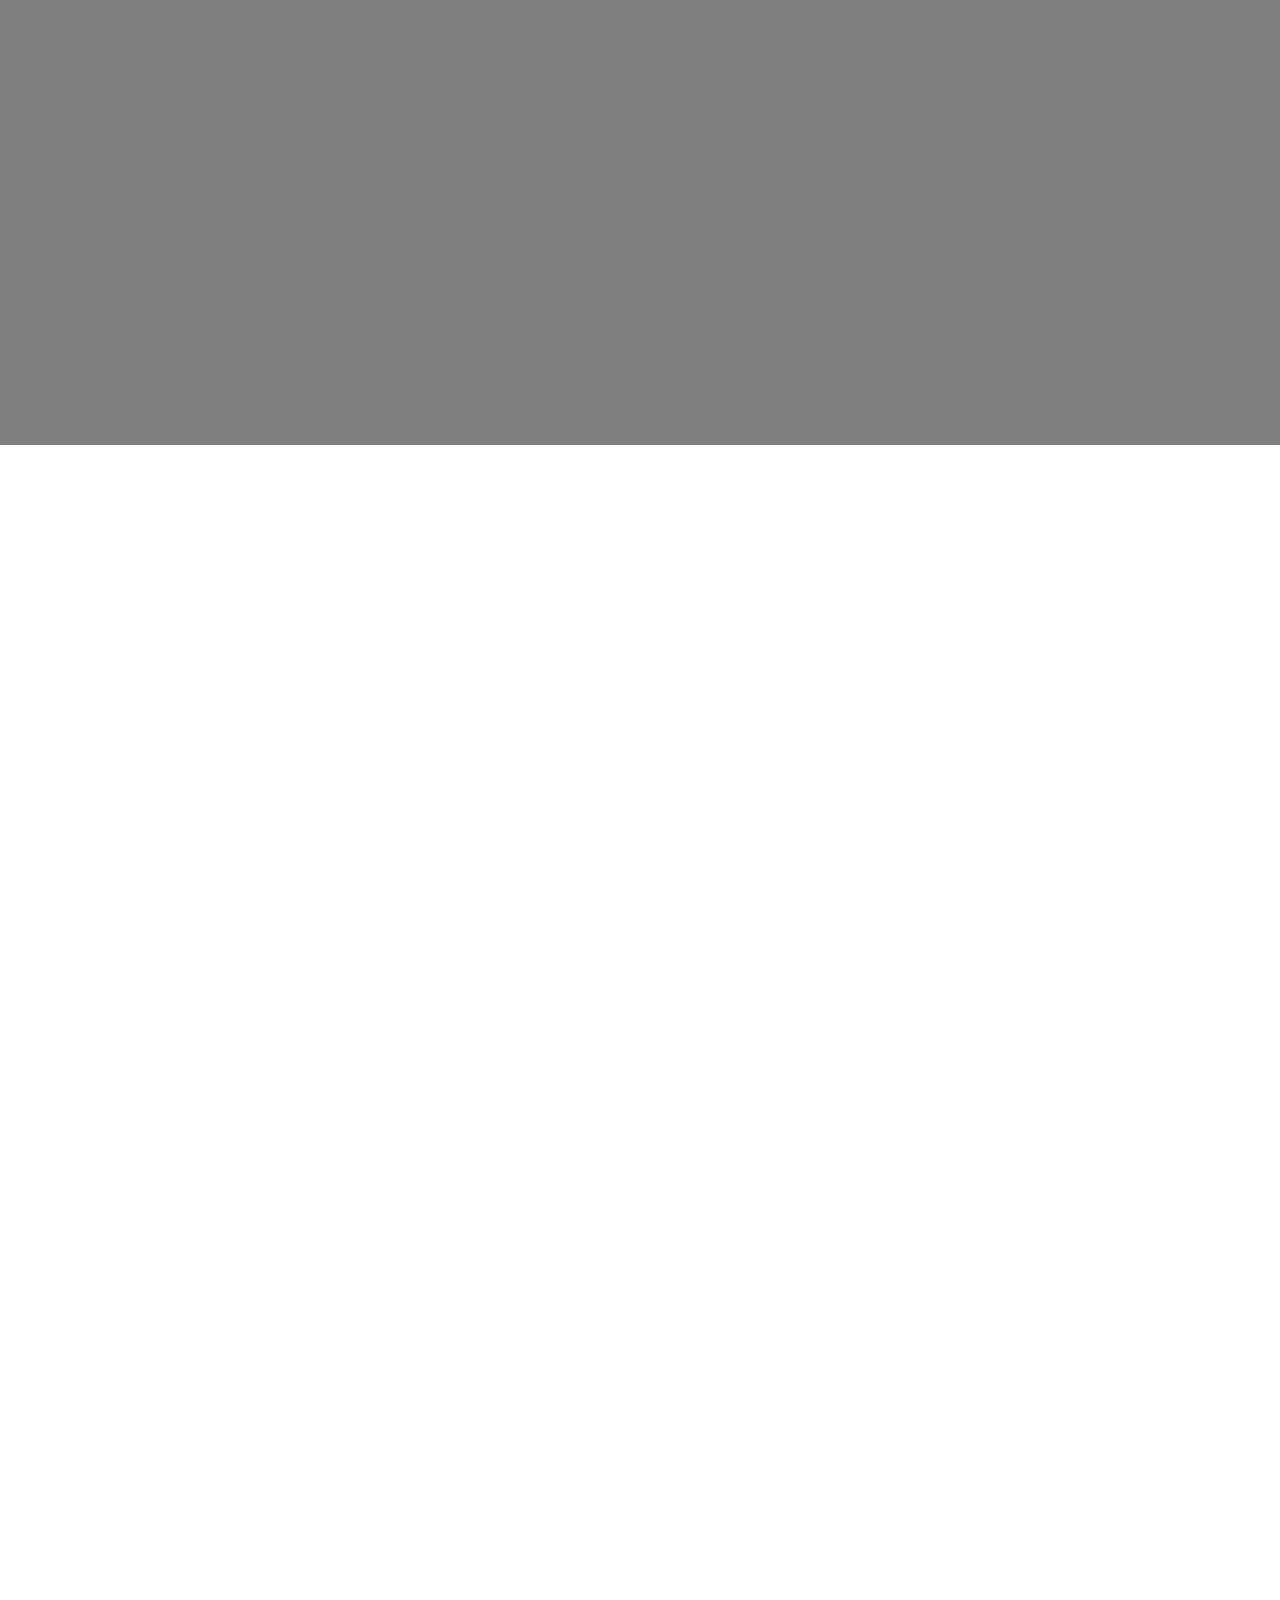
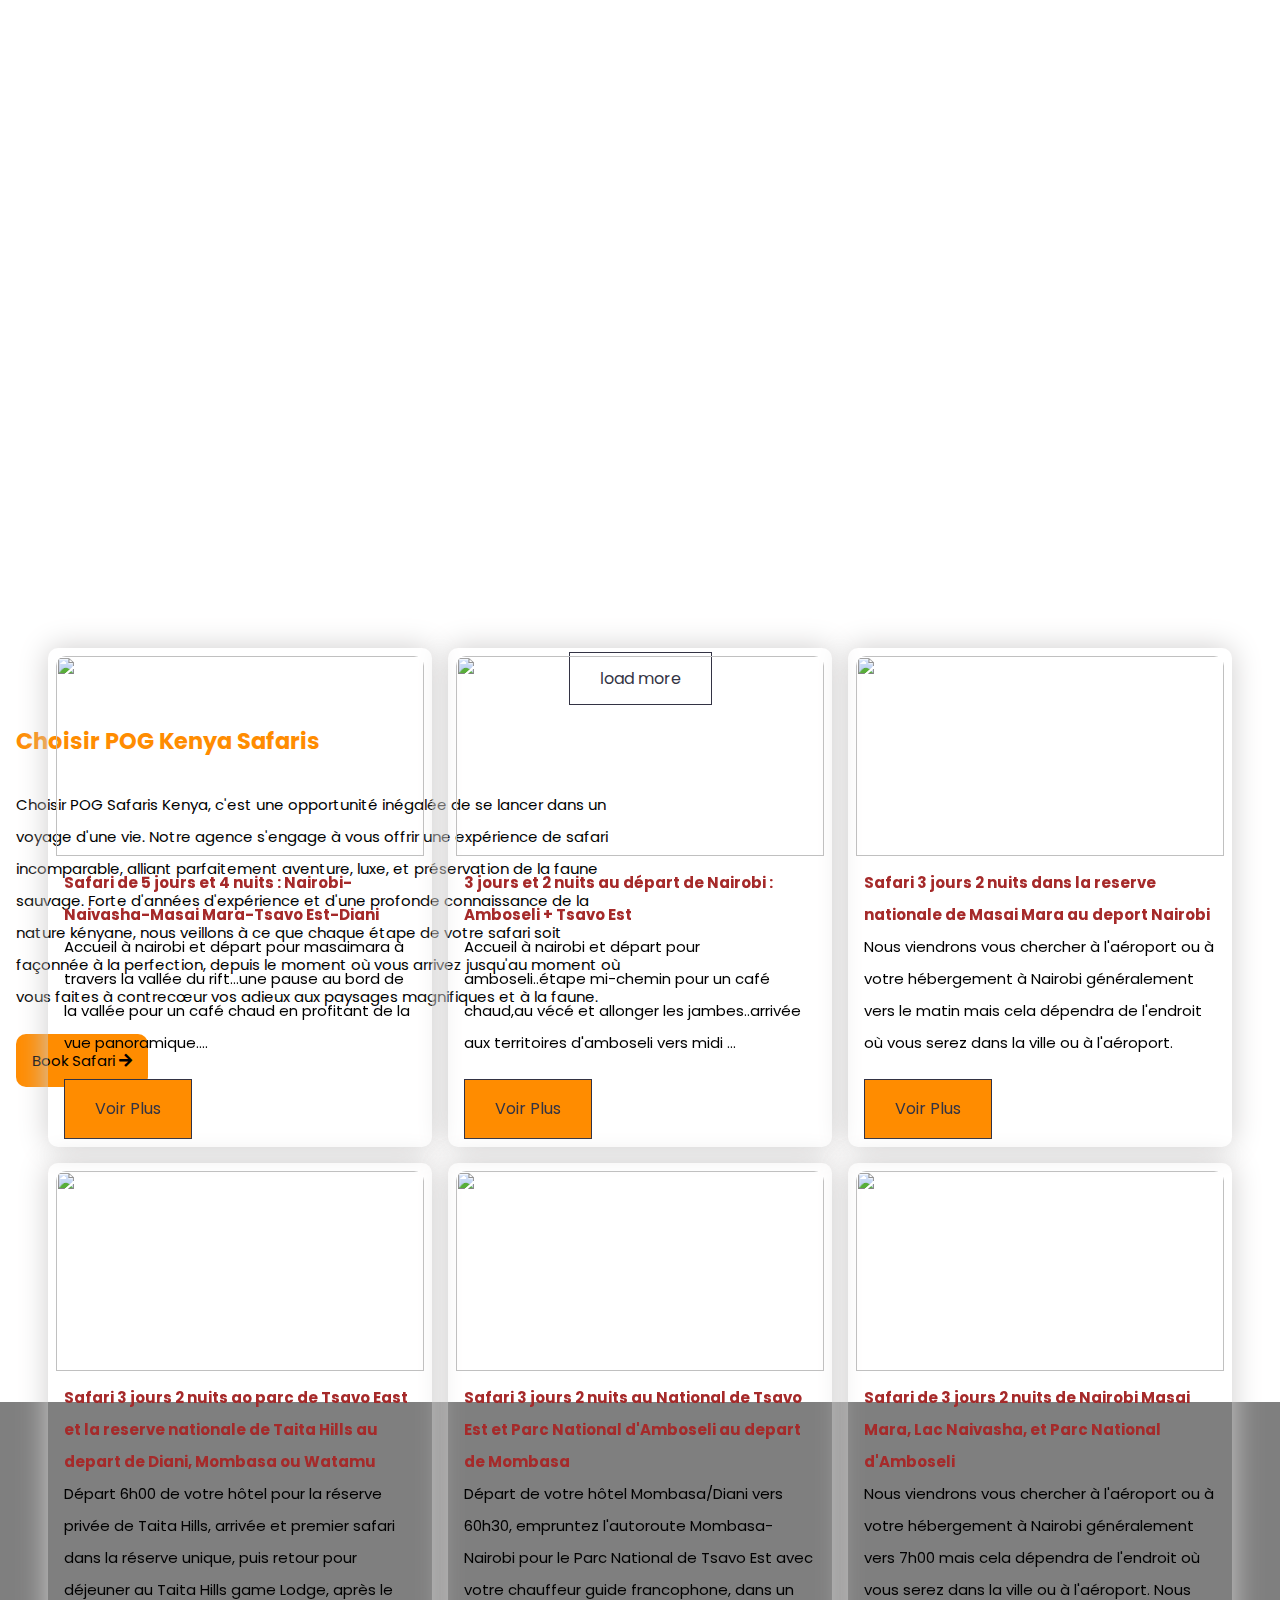
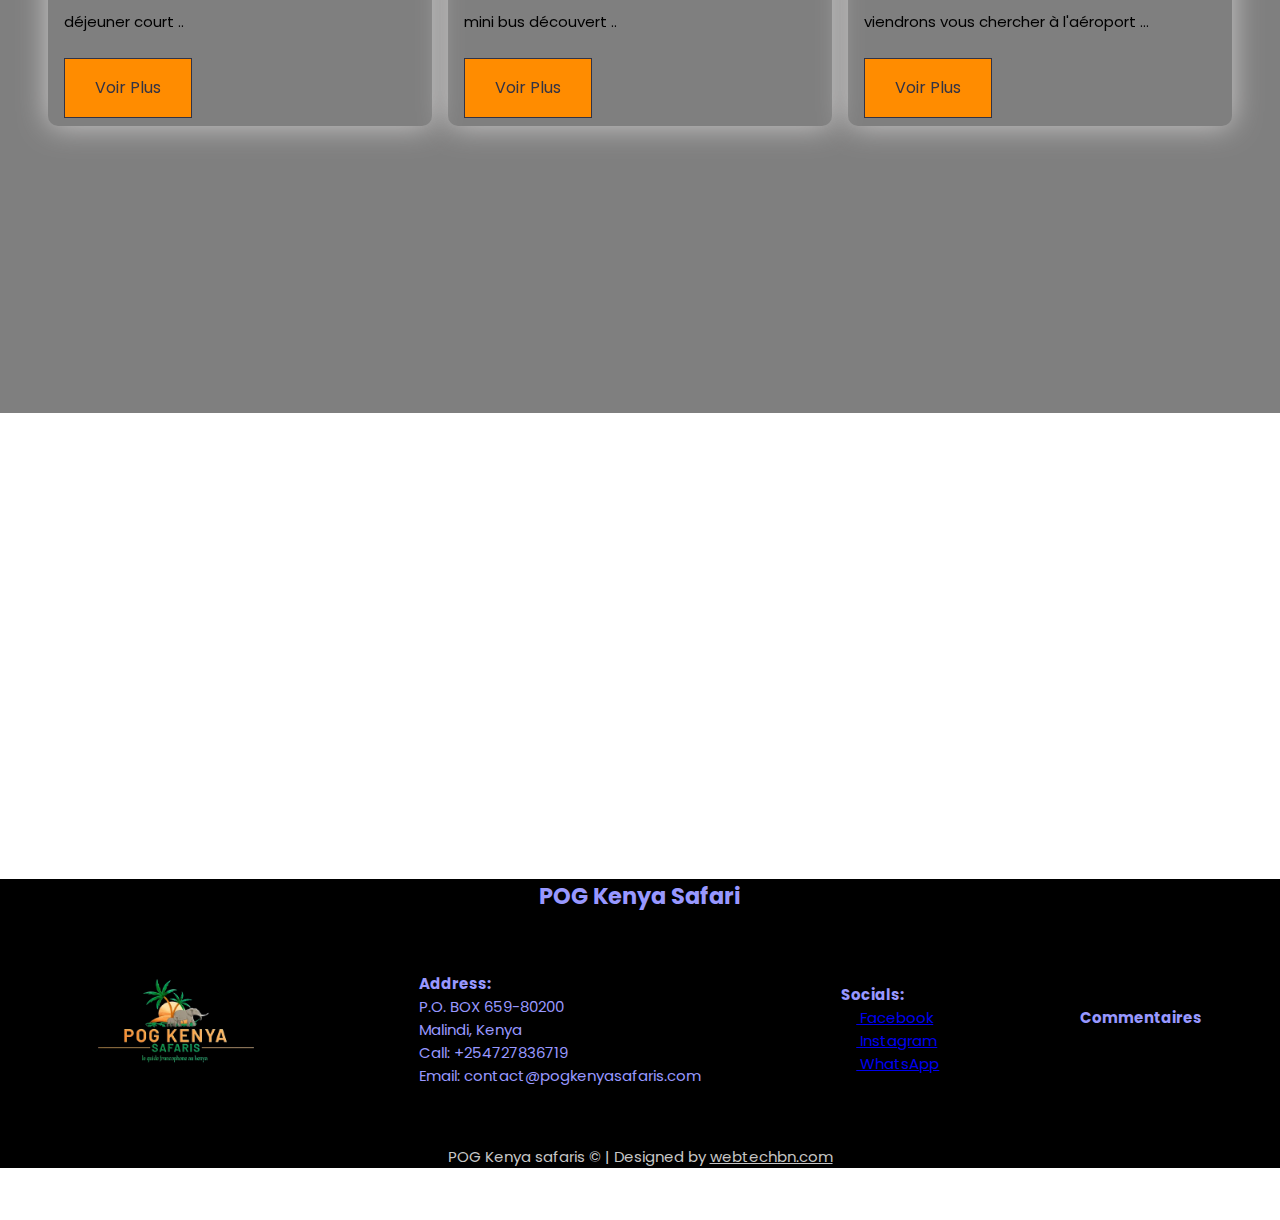
==== commit bcbe46d9: "Email Config" ====
--- a/index.html
+++ b/index.html
@@ -32,7 +32,7 @@
         <div class="top-wrapper">
             <a href="tel:+254727836719">+254727836719 <i class="fa fa-phone"></i></a>
             <img src="/logo-removebg-preview.png" alt="" width="50px">
-            <a href="mailto:kenyabahati@yahoo.com">Email <i class="fa fa-envelope"></i></a>
+            <a href="mailto:contact@pogkenyasafaris.com">Email <i class="fa fa-envelope"></i></a>
         </div>
     </div>
     <header>
@@ -119,7 +119,7 @@
                                 data-aos-duration="2000">Book Safari <i class="fa fa-arrow-right"></i></a>
                             </p>
 
-                            <img src="/logo-removebg-preview.png" alt="">
+                            <img src="/logo-removebg-preview.png" alt="" data-aos="zoom-in" data-aos-delay="800" data-aos-duration="2000">
 
                         </div>
                     </li>
@@ -708,8 +708,8 @@
             </div>
         </div>
     </section>
-    <!--  -->
-    <!--  -->
+    <!-- -->
+    <!-- -->
 
     <br>
     <br>
@@ -729,7 +729,7 @@
                 <p>P.O. BOX 659-80200 </p>
                 <p>Malindi, Kenya </p>
                 <p>Call: +254727836719</p>
-                <p>Email: kenyabahati@yahoo.com </p>
+                <p>Email: contact@pogkenyasafaris.com </p>
                 <br>
                 <strong>Socials:</strong><br>
                 <a href="https://www.facebook.com/bahati.hareh"><i class="fa fa-facebook"></i> Facebook</a><br>
@@ -738,7 +738,7 @@
                 <a href="https://wa.me/+254727836719"><i class="fa fa-whatsapp"></i> WhatsApp</a><br>
                 <br>
                 <strong>Feedback</strong>
-                <p>kenyabahati@yahoo.com</p>
+                <p>contact@pogkenyasafaris.com</p>
             </div>
 
         </div>
@@ -758,7 +758,7 @@
                     <p>P.O. BOX 659-80200 </p>
                     <p>Malindi, Kenya </p>
                     <p>Call: +254727836719</p>
-                    <p>Email: kenyabahati@yahoo.com </p>
+                    <p>Email: contact@pogkenyasafaris.com </p>
                 </div>
                 <div>
                     <strong>Socials:</strong><br>
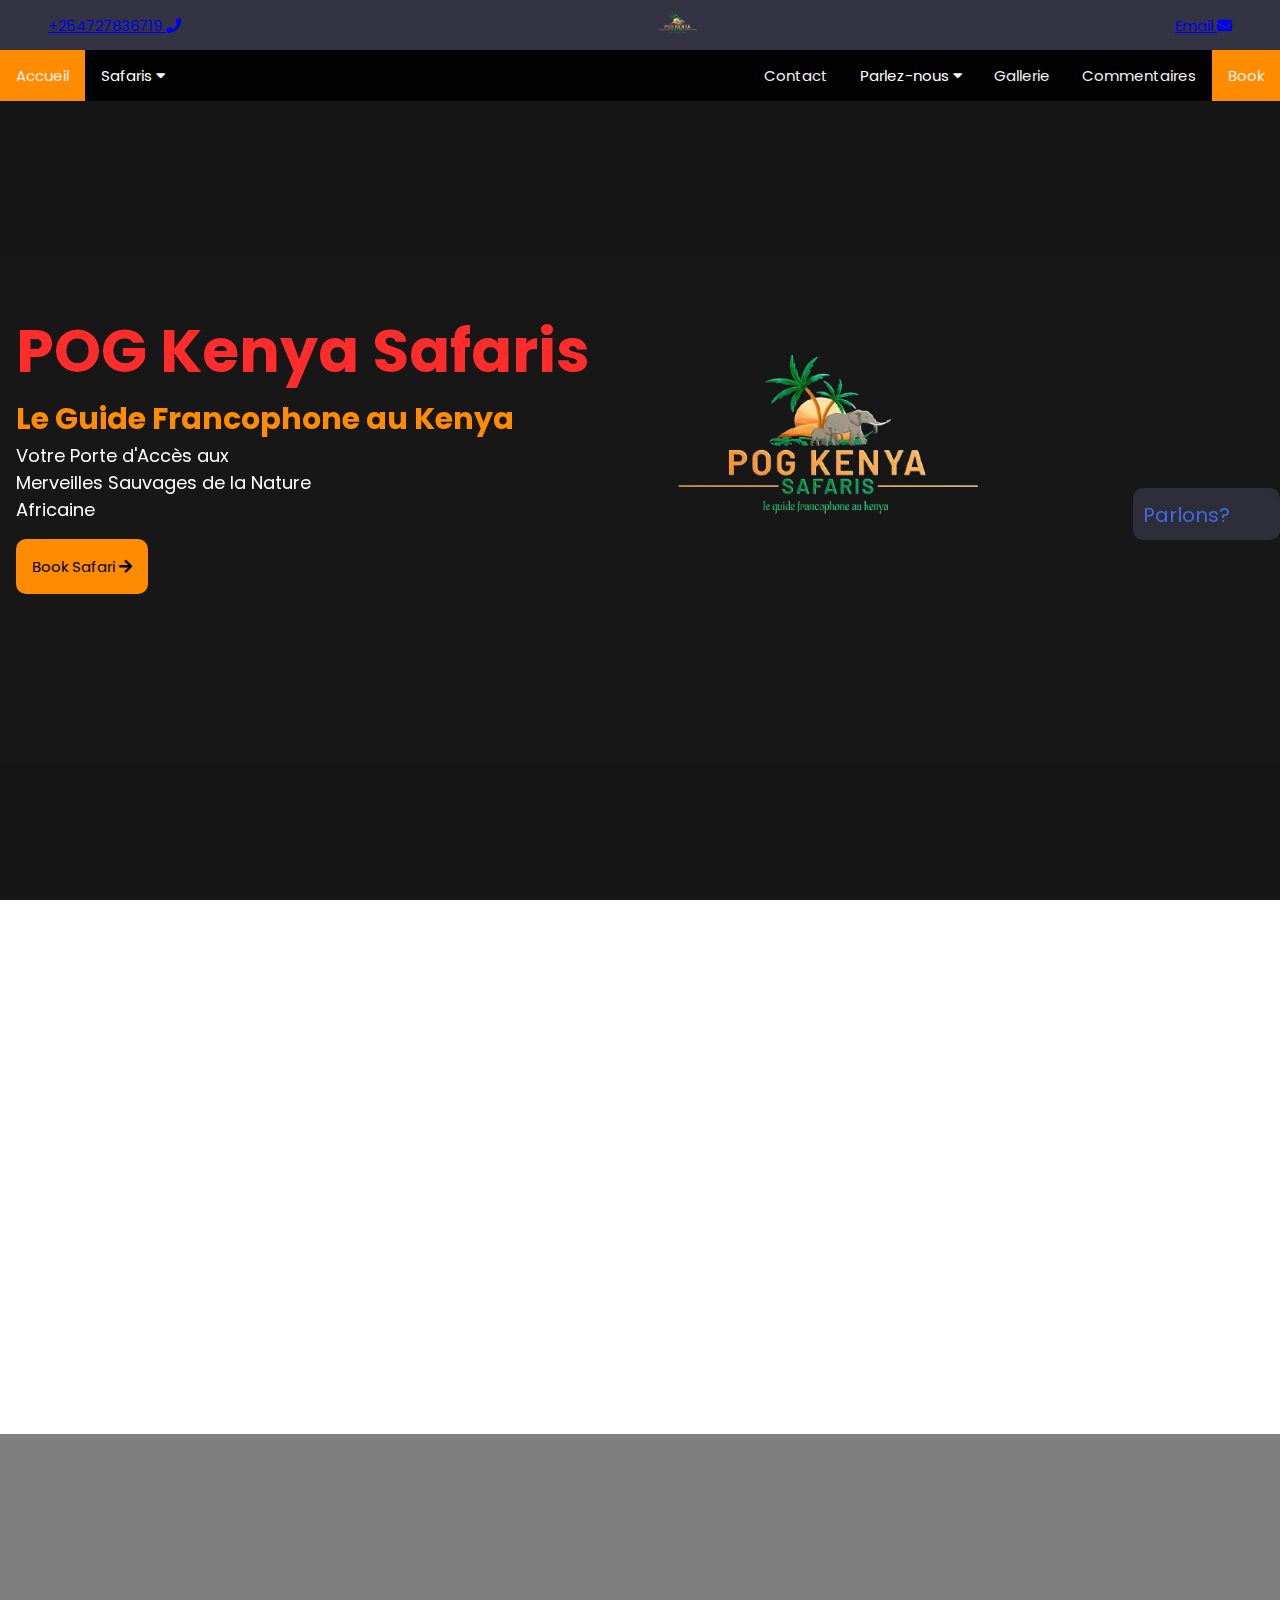
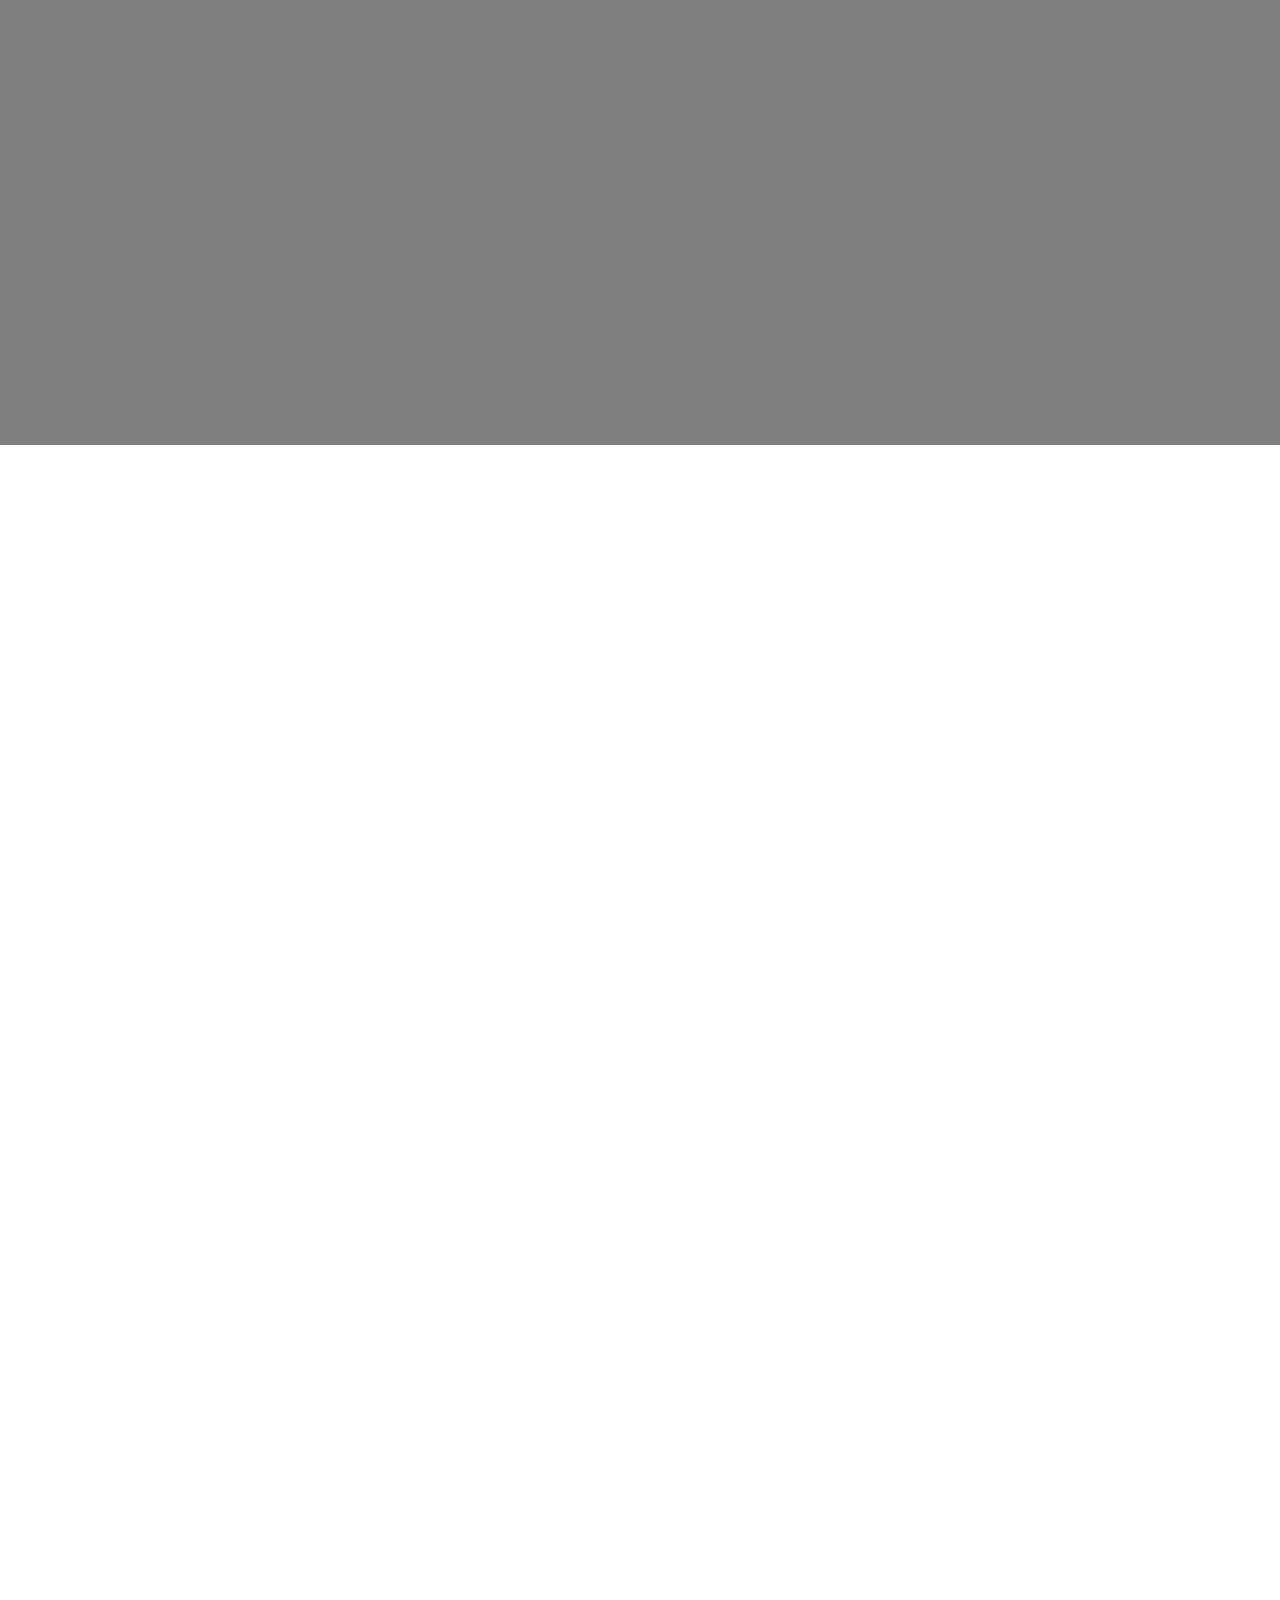
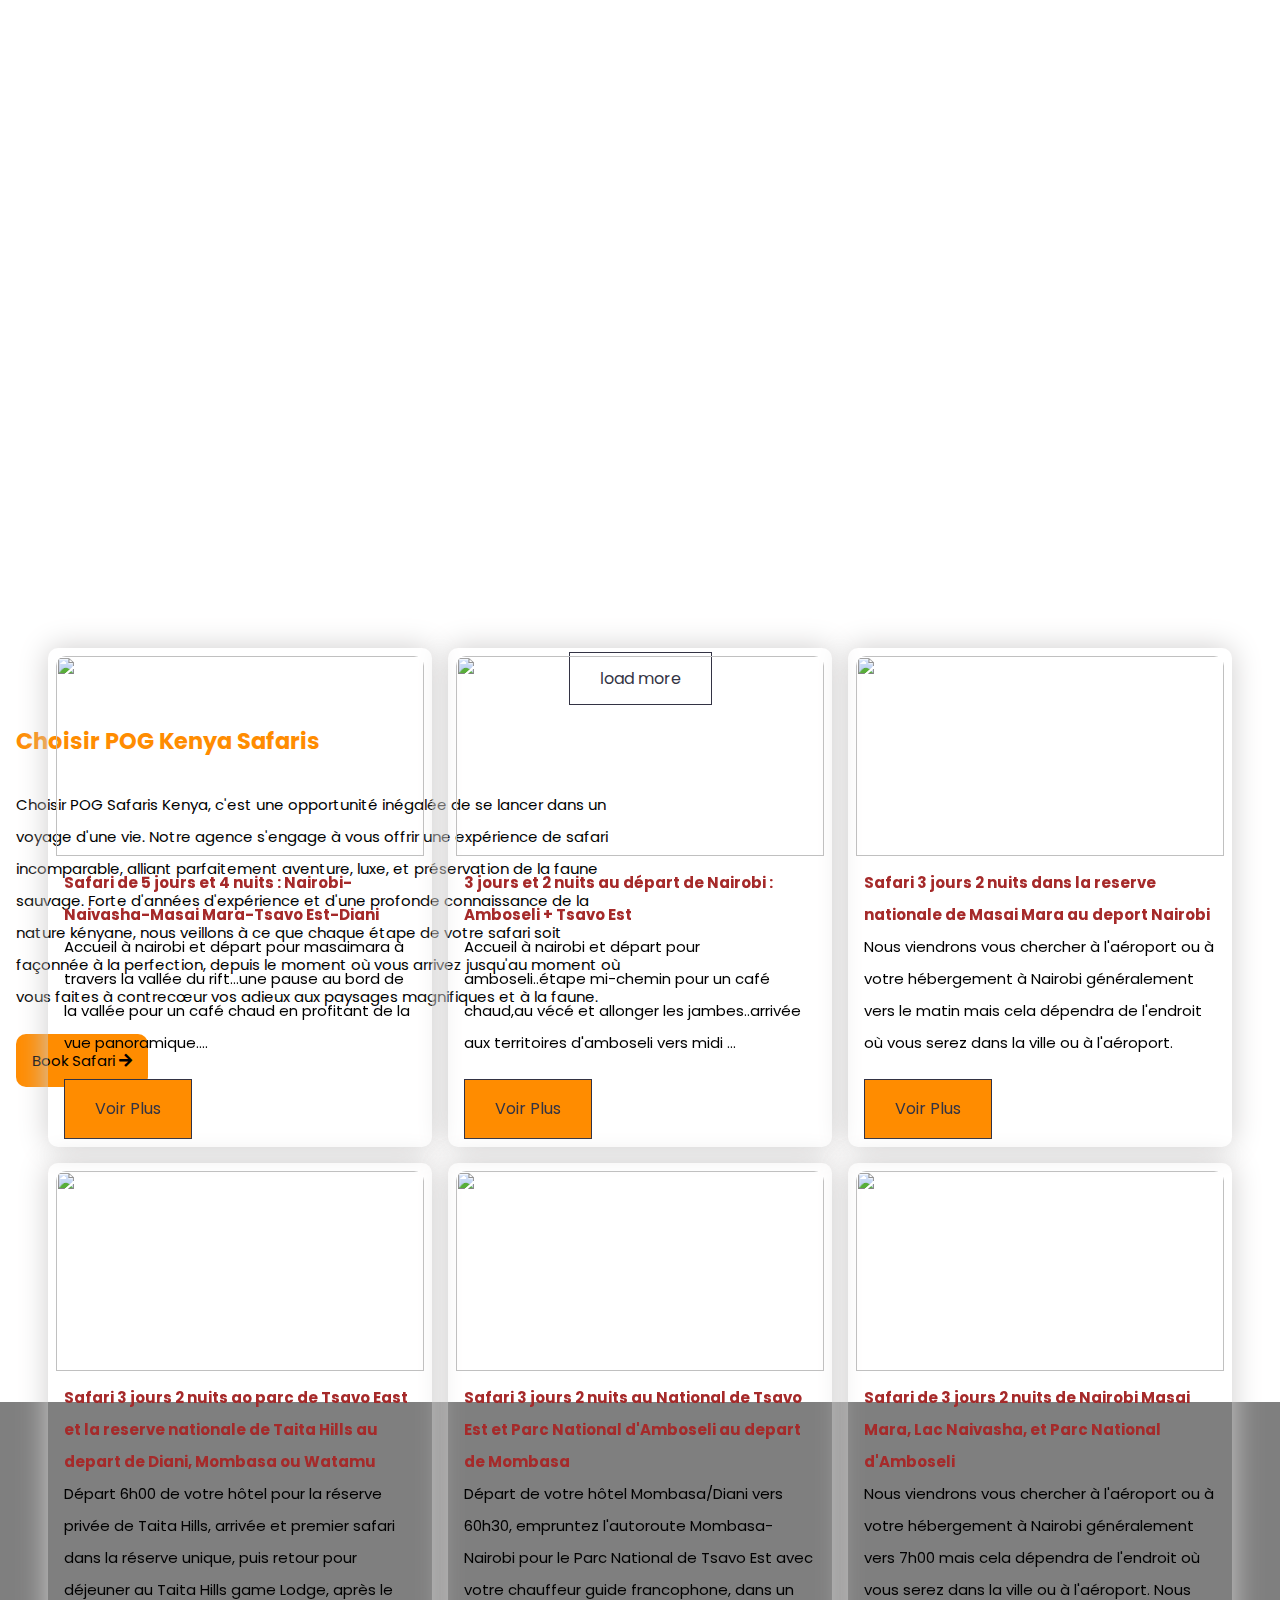
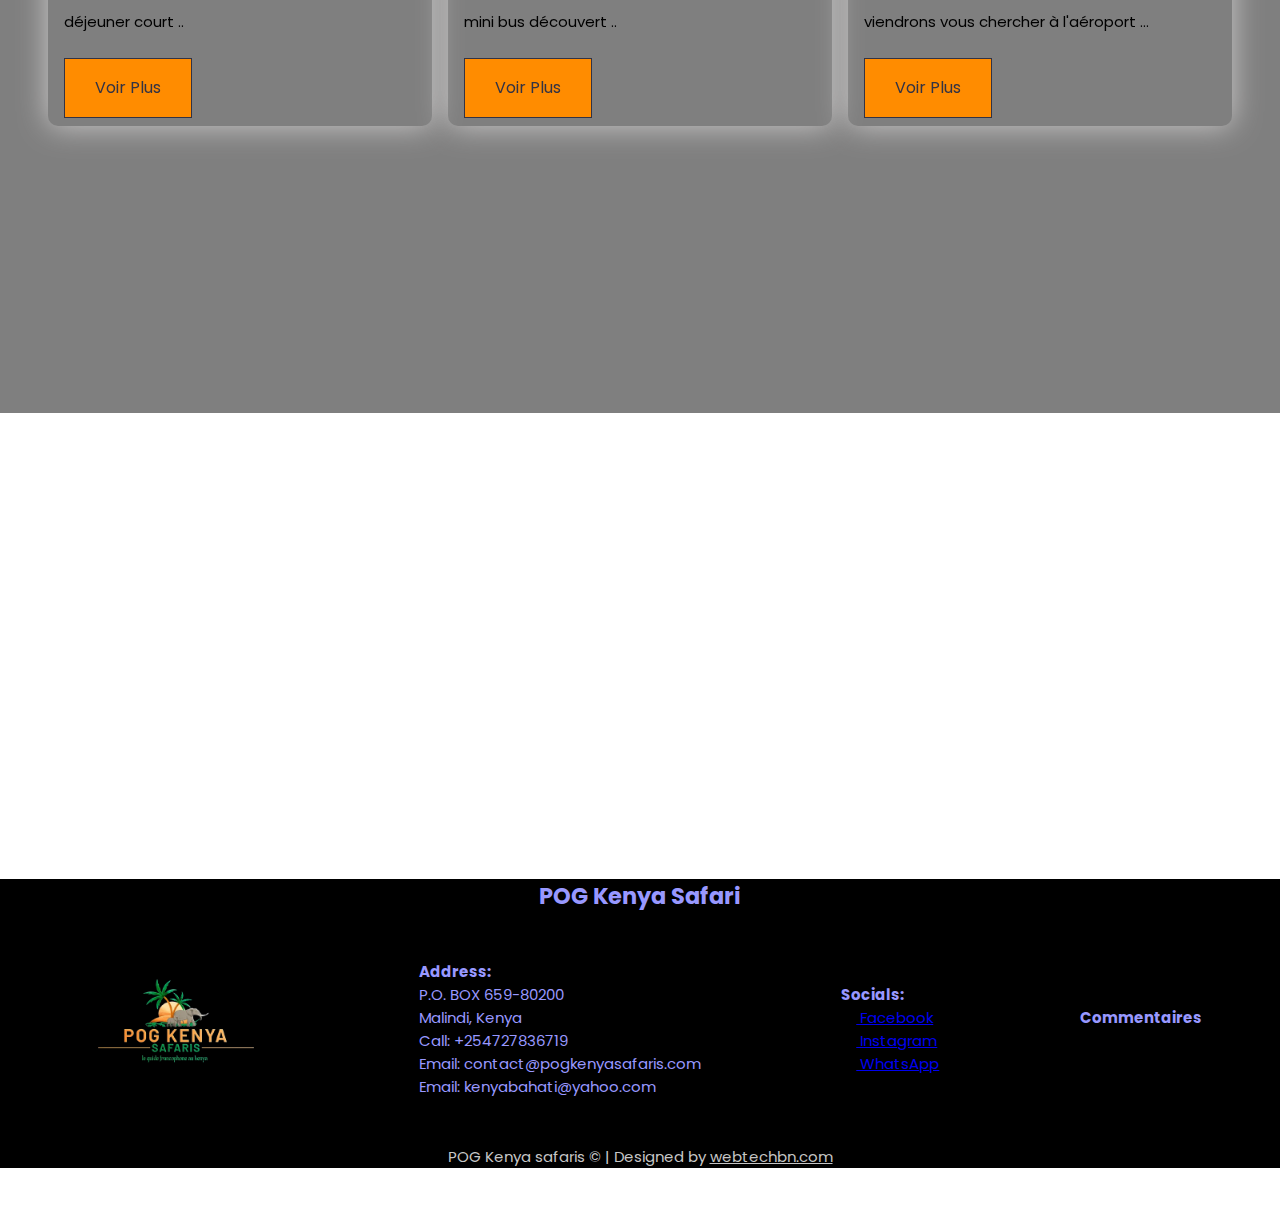
==== commit 170687d2: "First Commit" ====
--- a/index.html
+++ b/index.html
@@ -759,6 +759,7 @@
                     <p>Malindi, Kenya </p>
                     <p>Call: +254727836719</p>
                     <p>Email: contact@pogkenyasafaris.com </p>
+                  <p>Email: kenyabahati@yahoo.com</p>  
                 </div>
                 <div>
                     <strong>Socials:</strong><br>
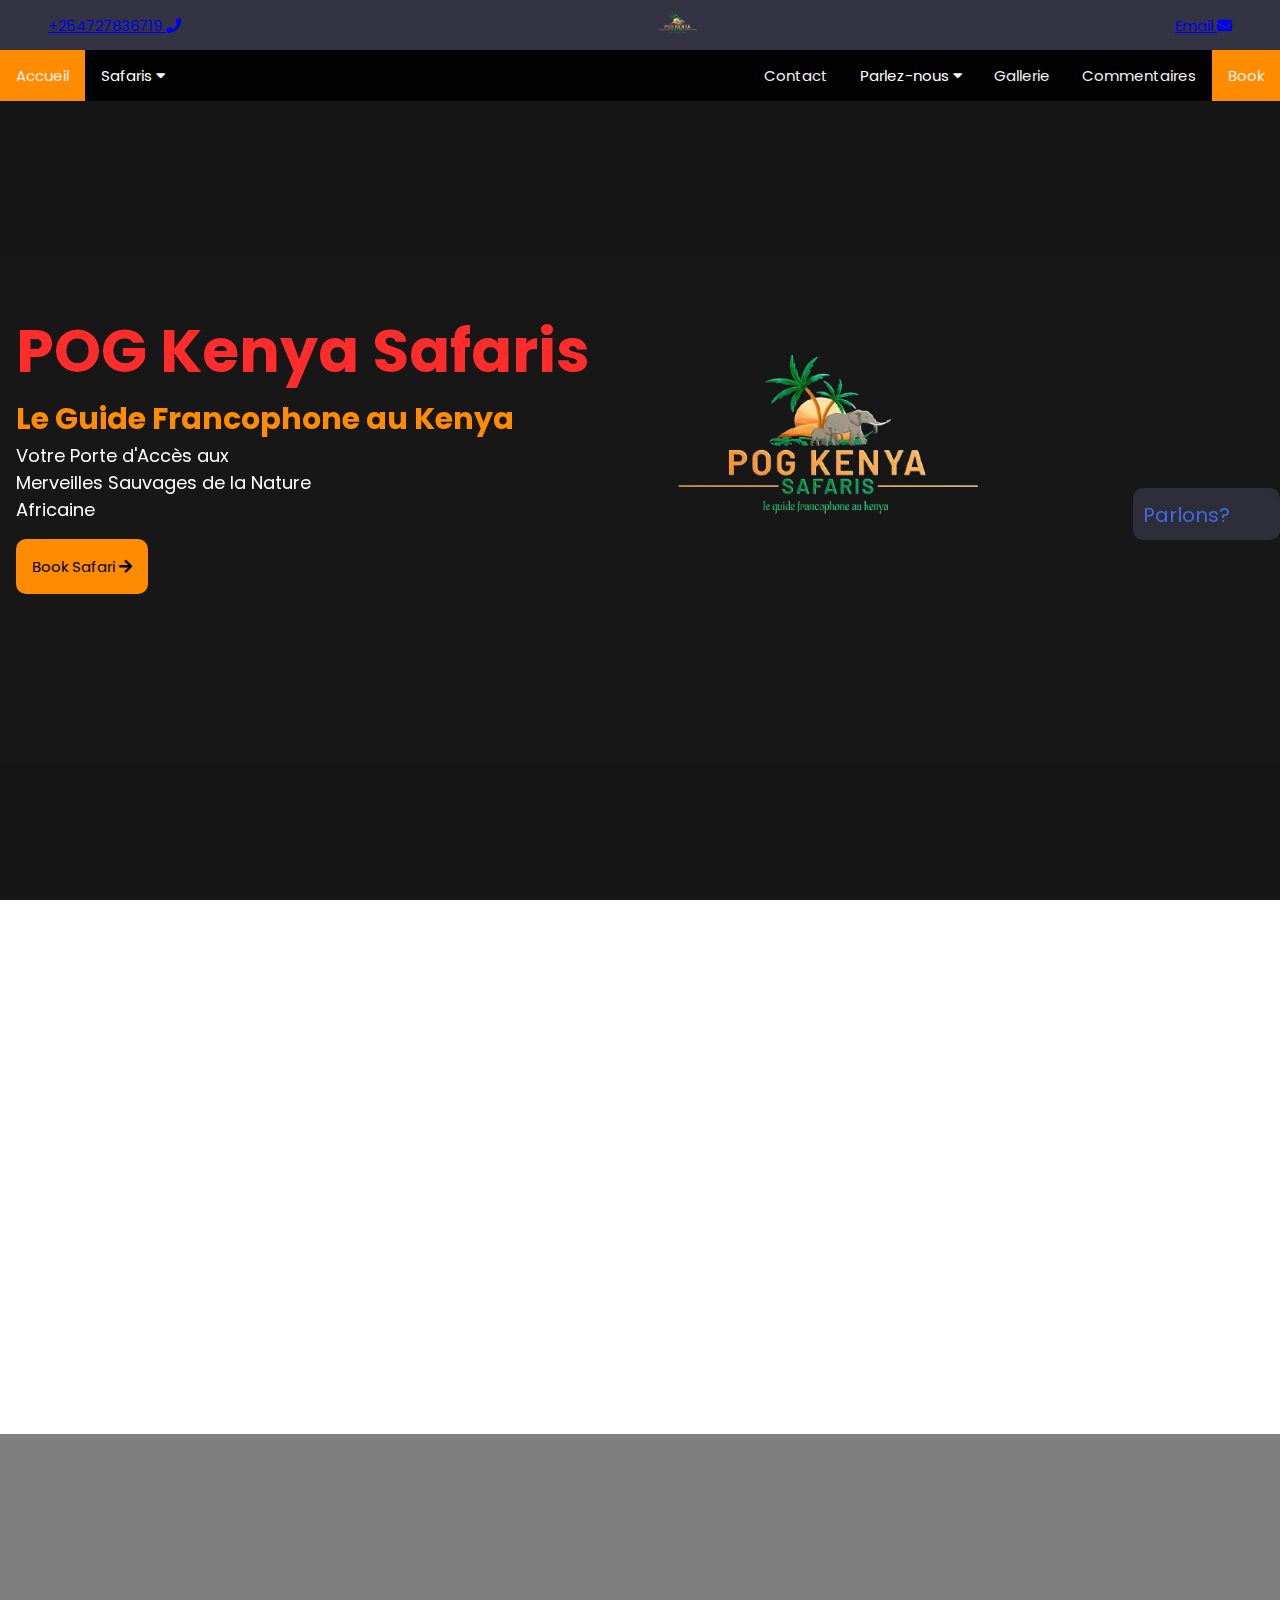
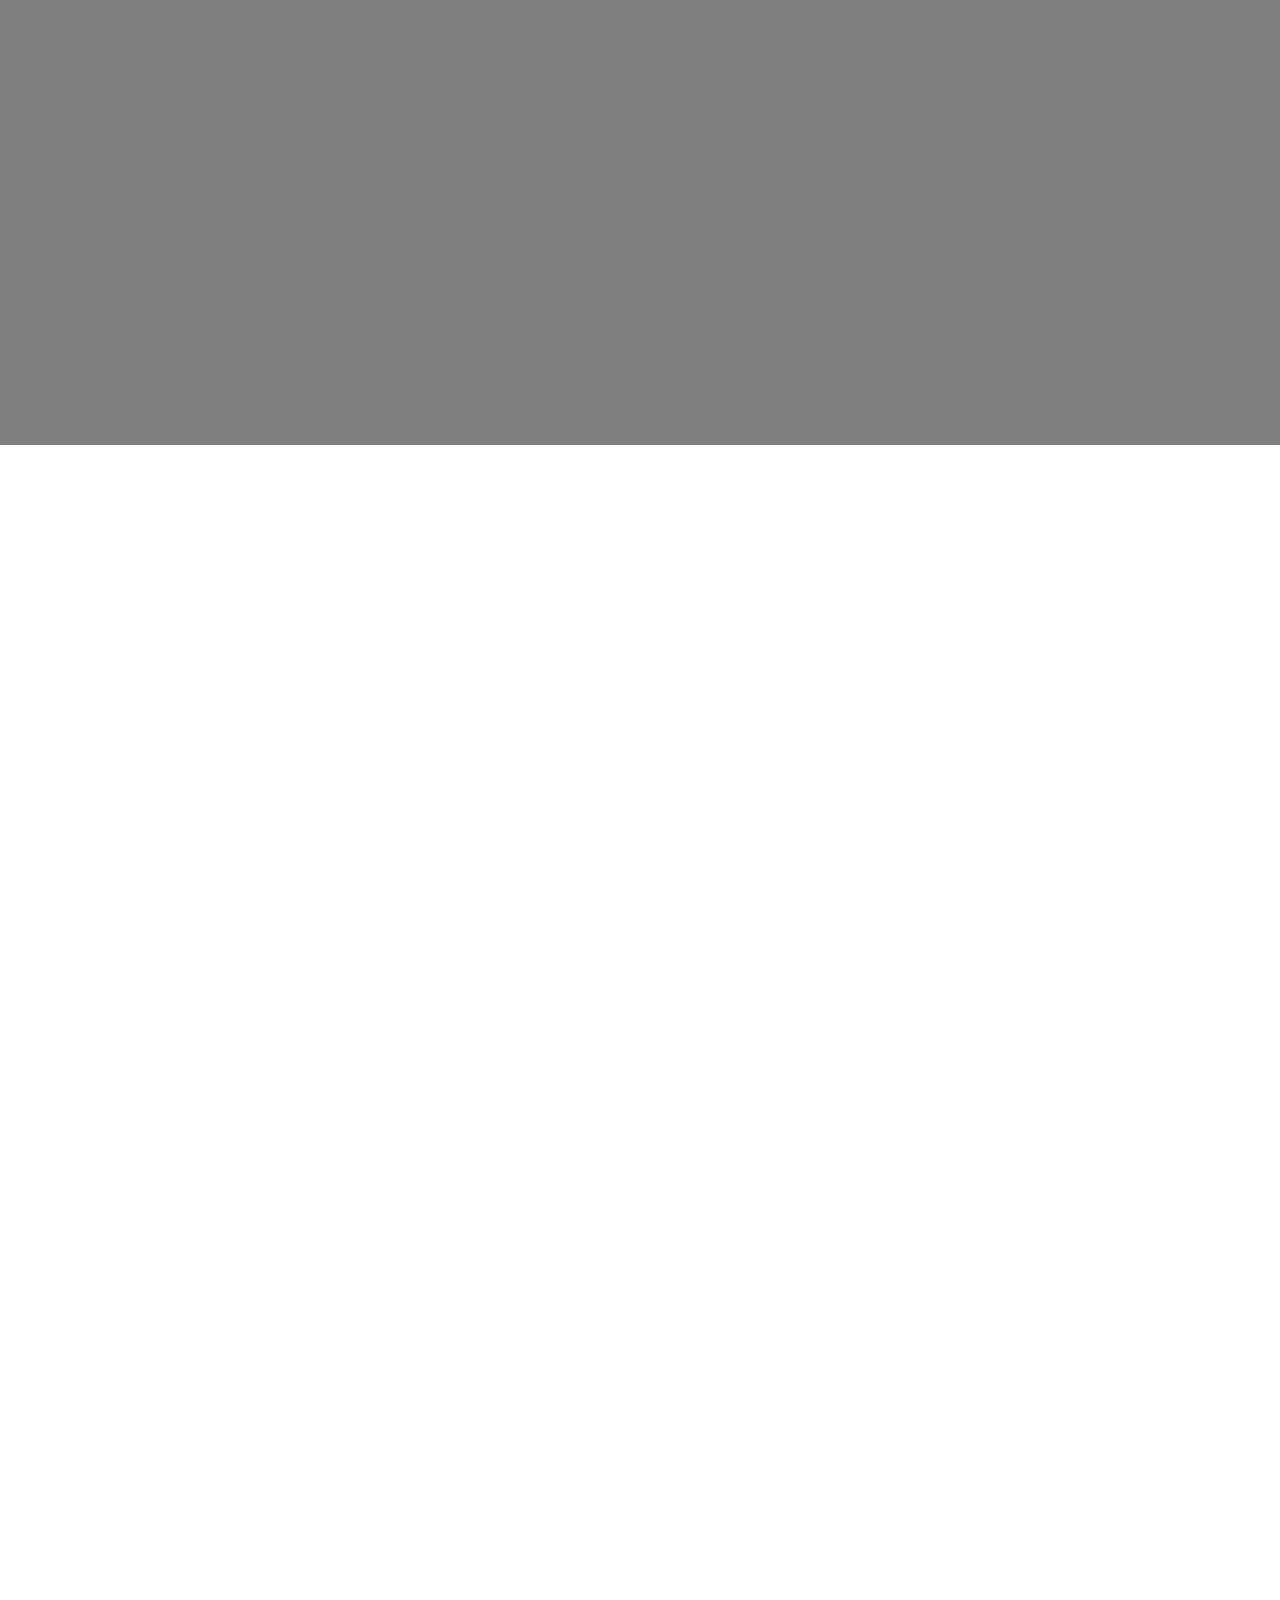
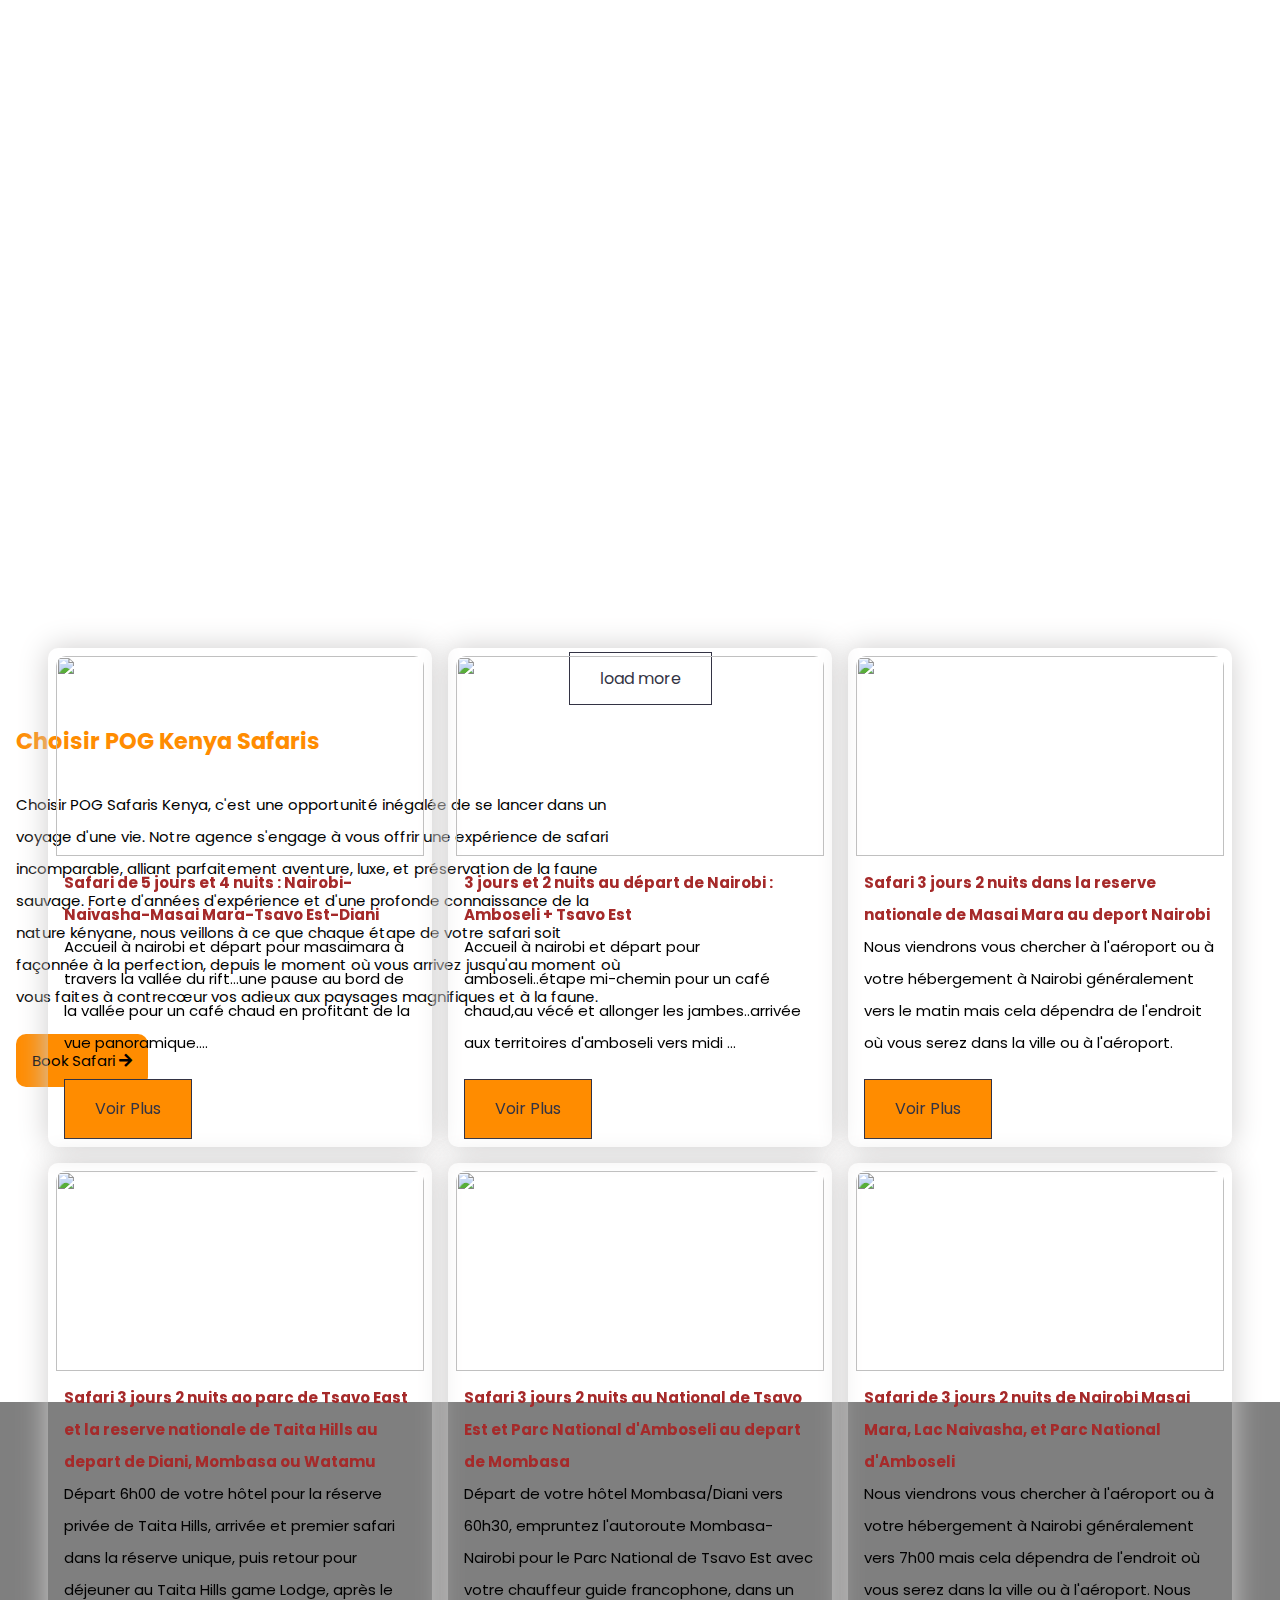
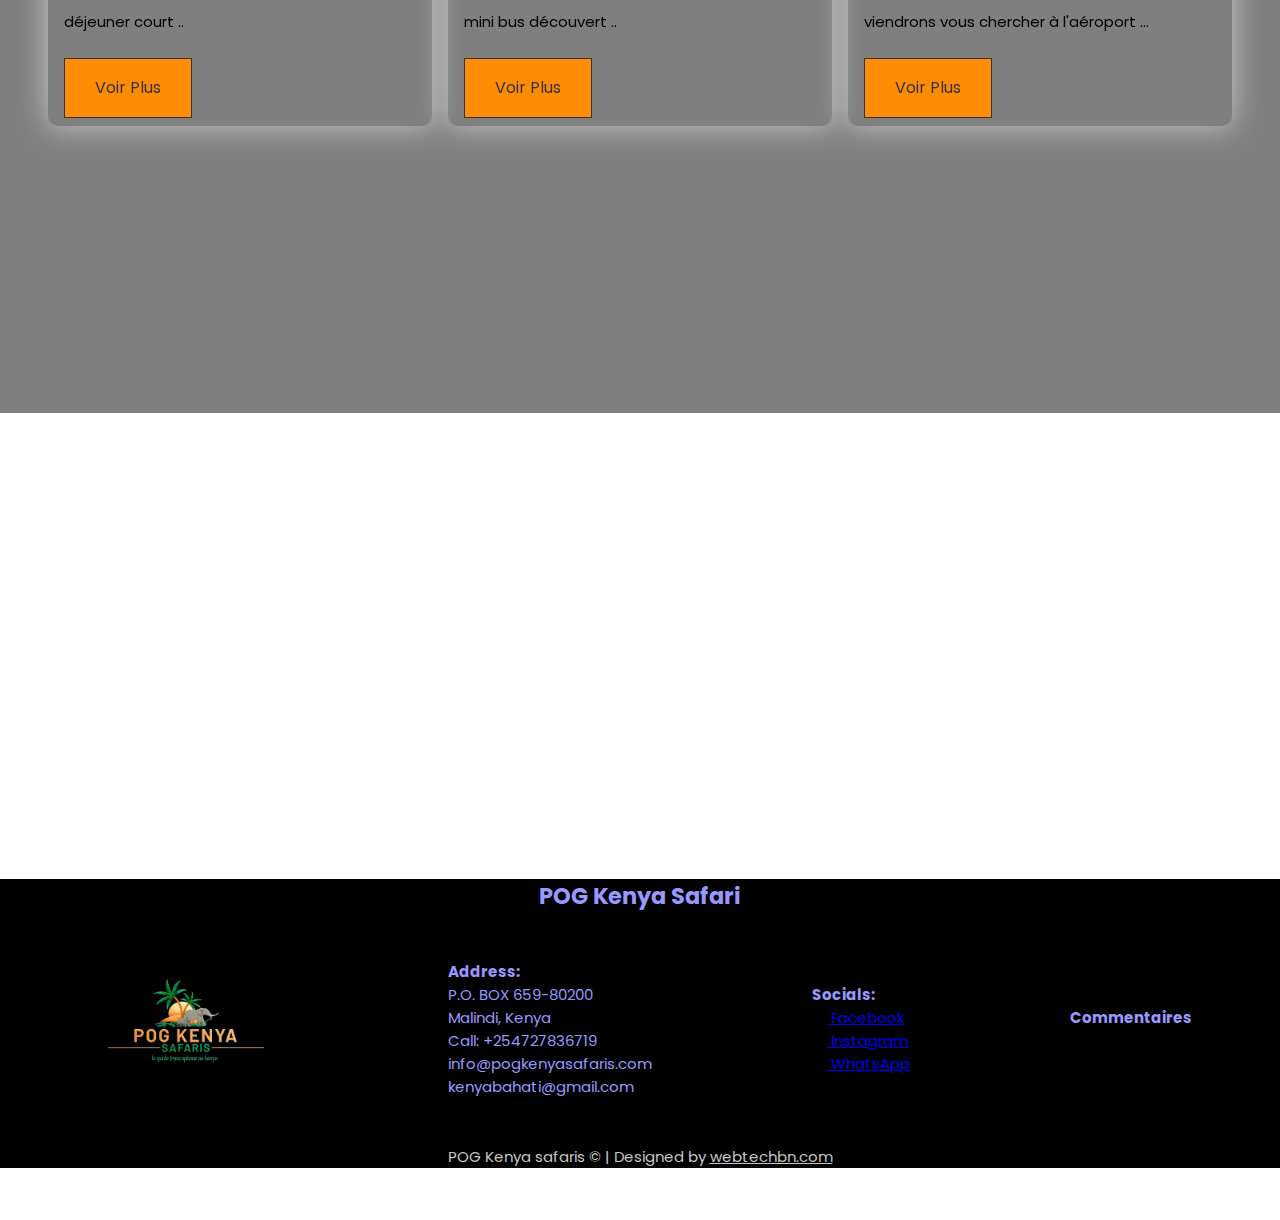
==== commit 9c47039c: "First Commit" ====
--- a/index.html
+++ b/index.html
@@ -738,7 +738,7 @@
                 <a href="https://wa.me/+254727836719"><i class="fa fa-whatsapp"></i> WhatsApp</a><br>
                 <br>
                 <strong>Feedback</strong>
-                <p>contact@pogkenyasafaris.com</p>
+                <p>info@pogkenyasafaris.com</p>
             </div>
 
         </div>
@@ -758,8 +758,8 @@
                     <p>P.O. BOX 659-80200 </p>
                     <p>Malindi, Kenya </p>
                     <p>Call: +254727836719</p>
-                    <p>Email: contact@pogkenyasafaris.com </p>
-                  <p>Email: kenyabahati@yahoo.com</p>  
+                     <p>info@pogkenyasafaris.com <br> kenyabahati@gmail.com</p>
+                              
                 </div>
                 <div>
                     <strong>Socials:</strong><br>
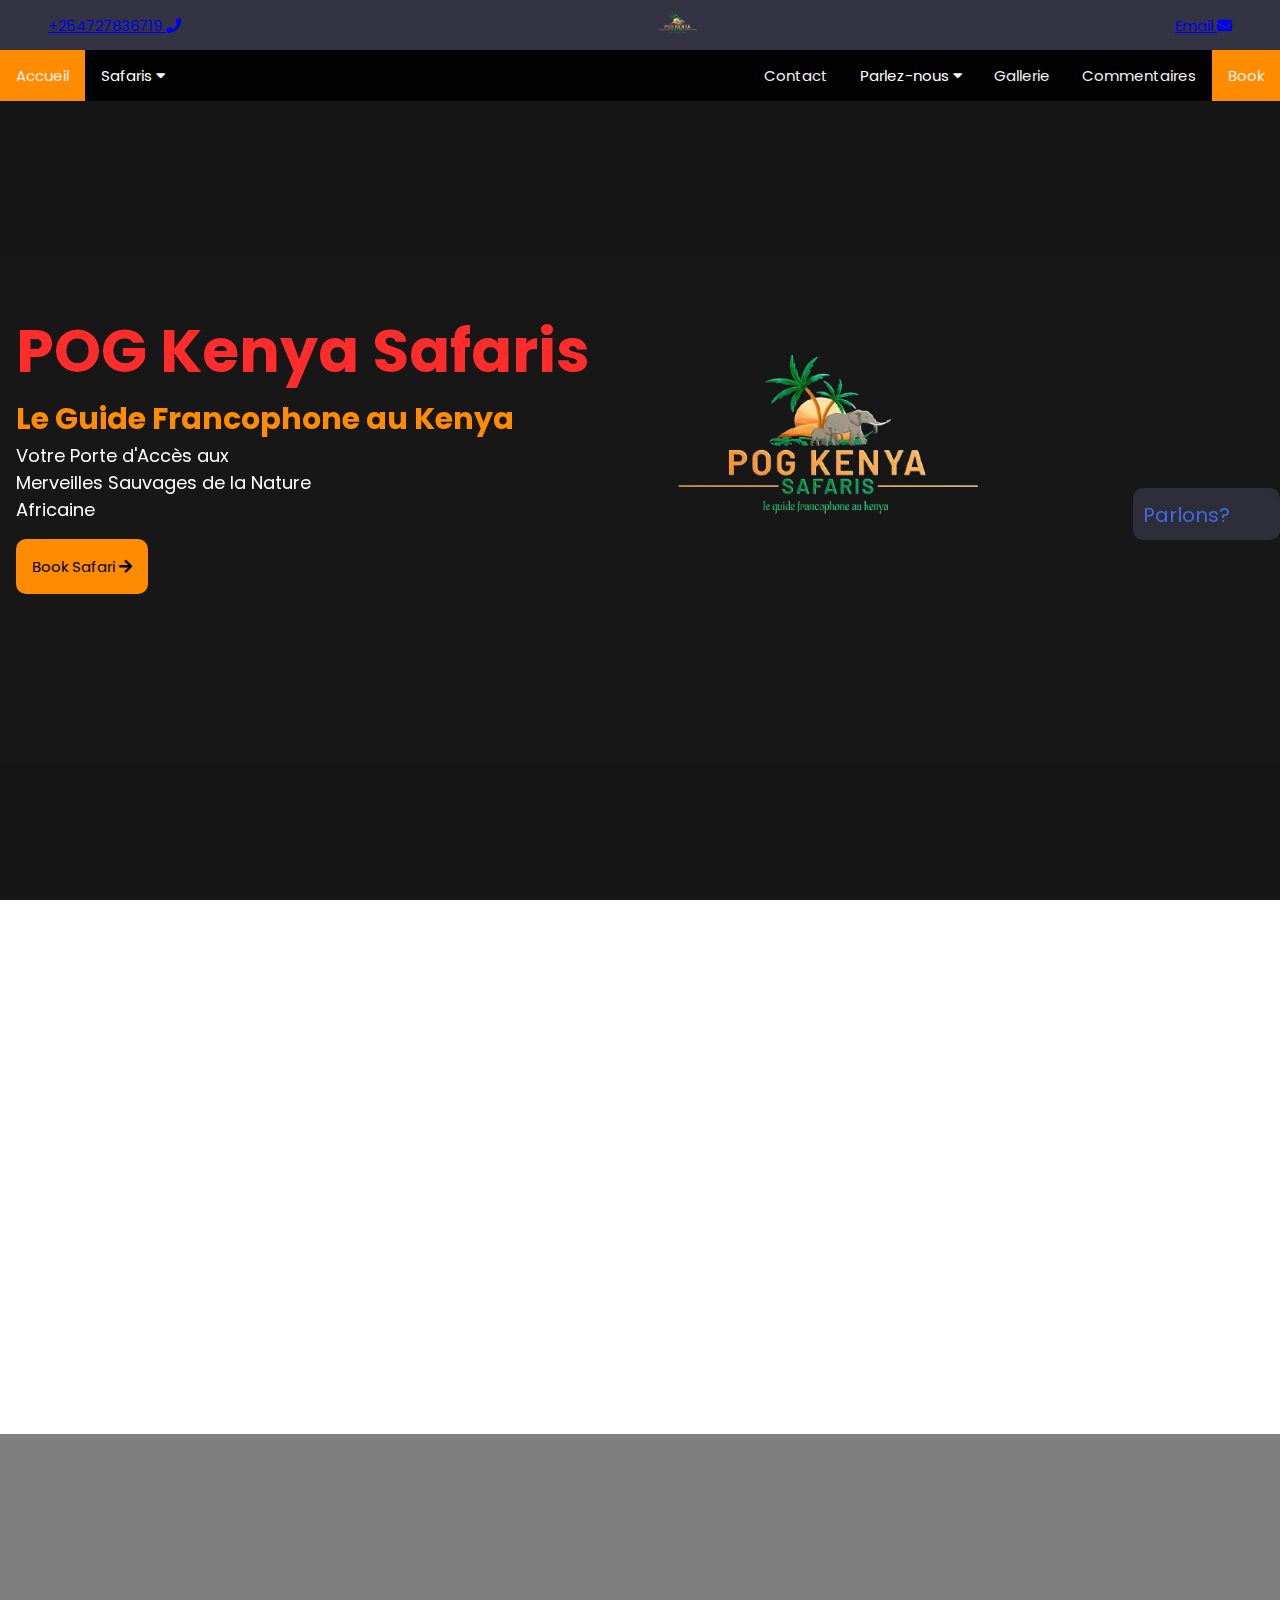
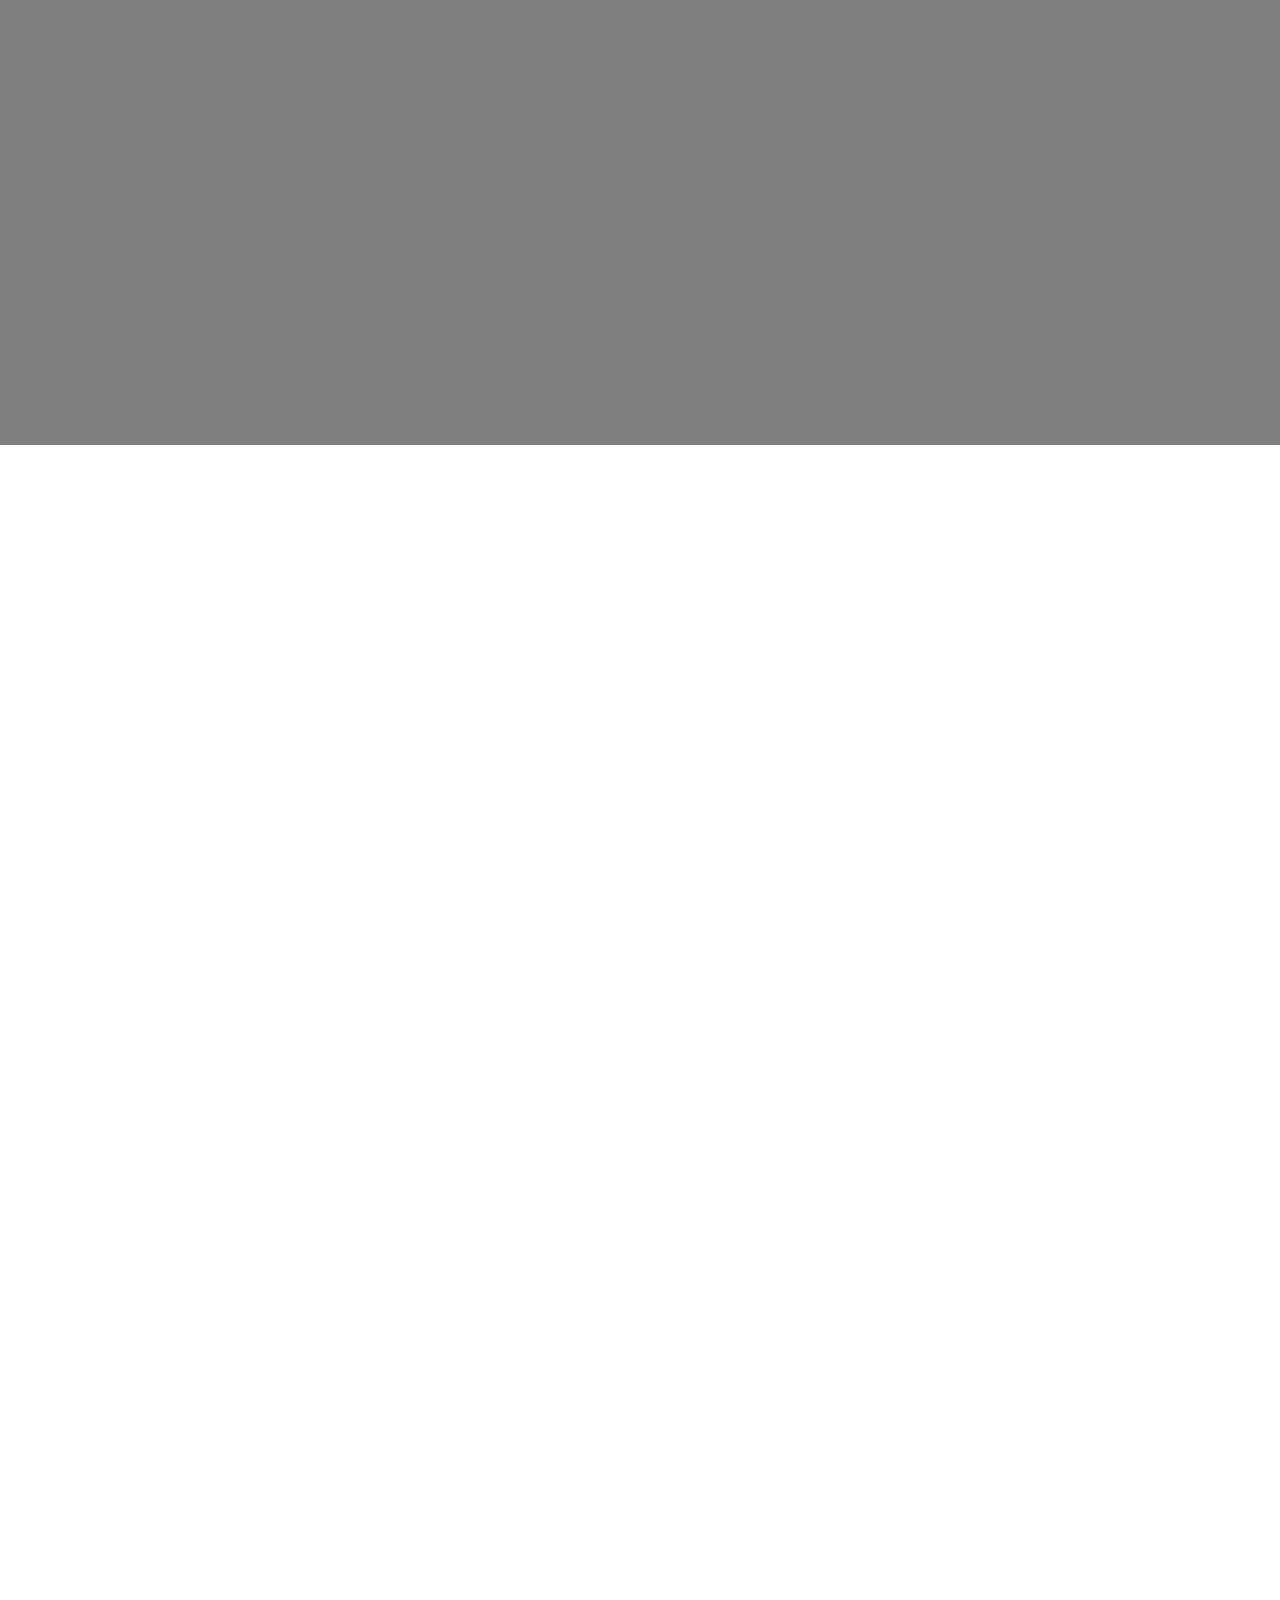
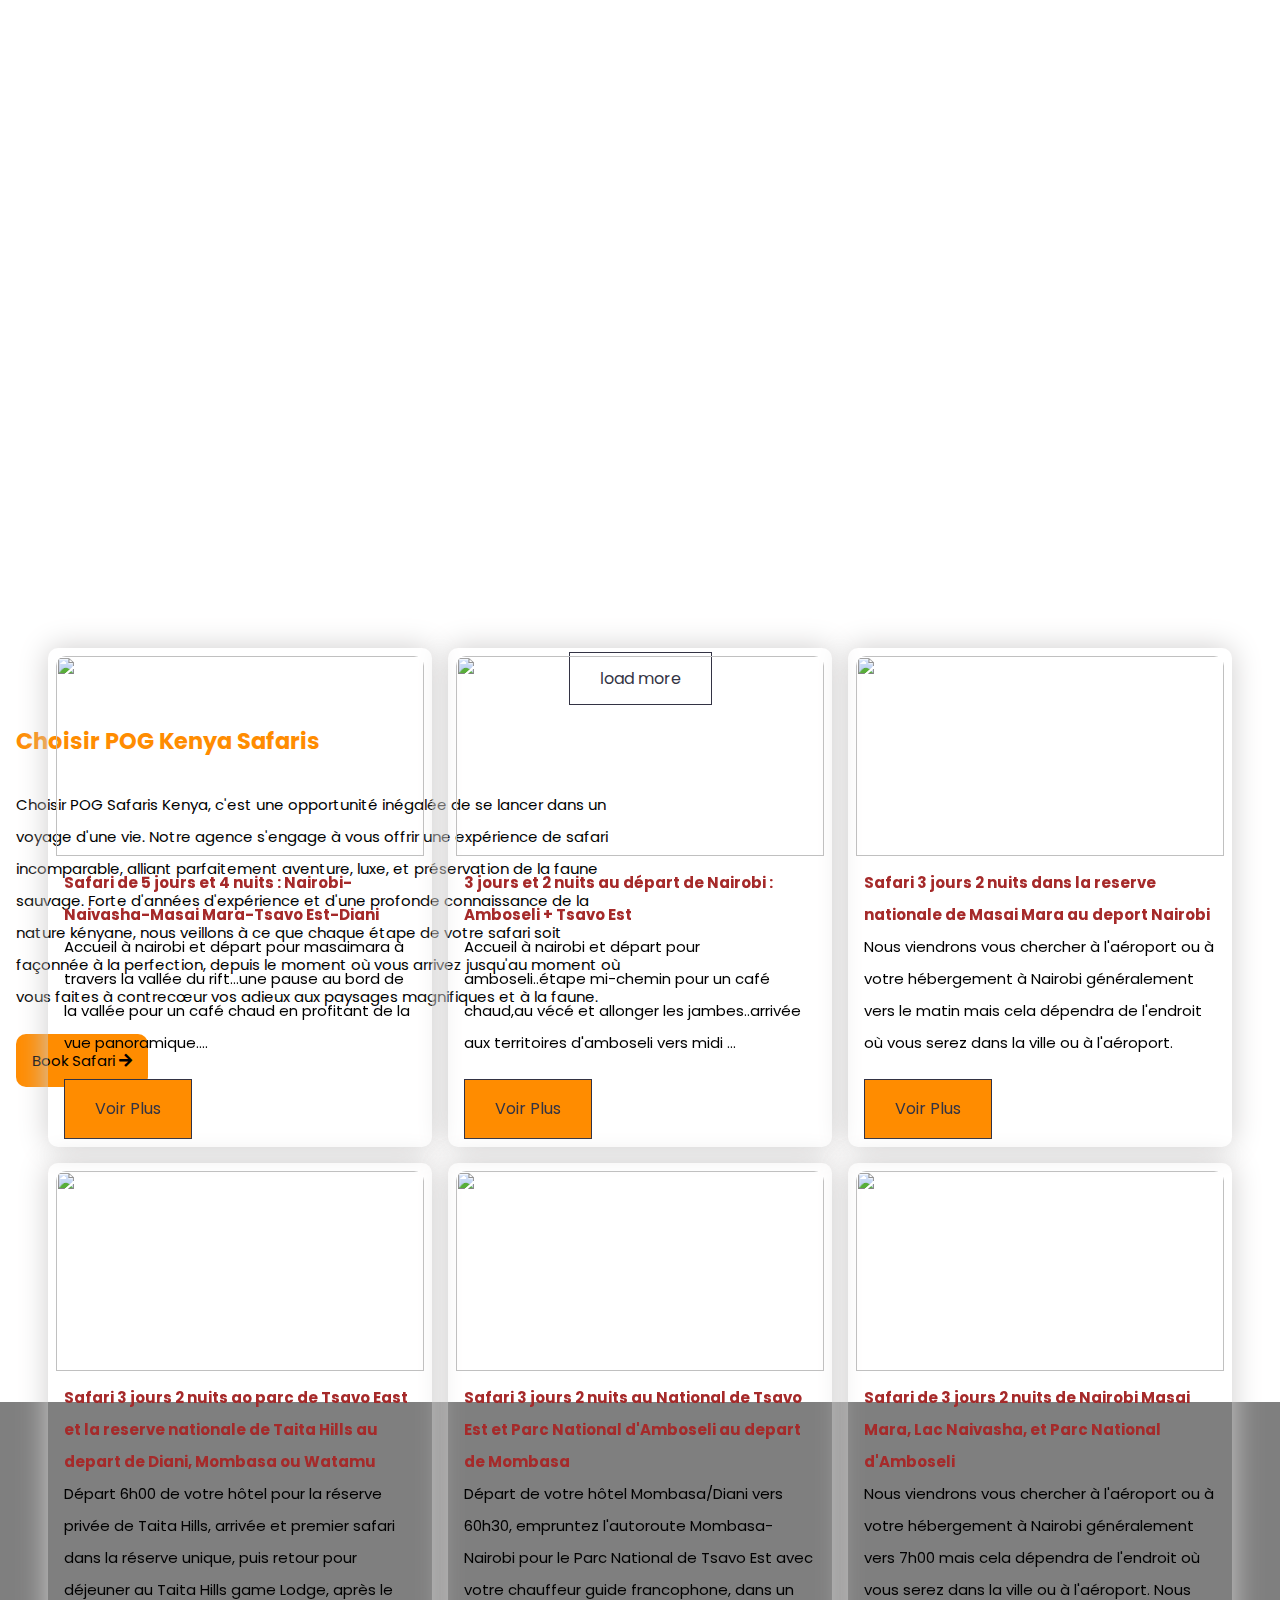
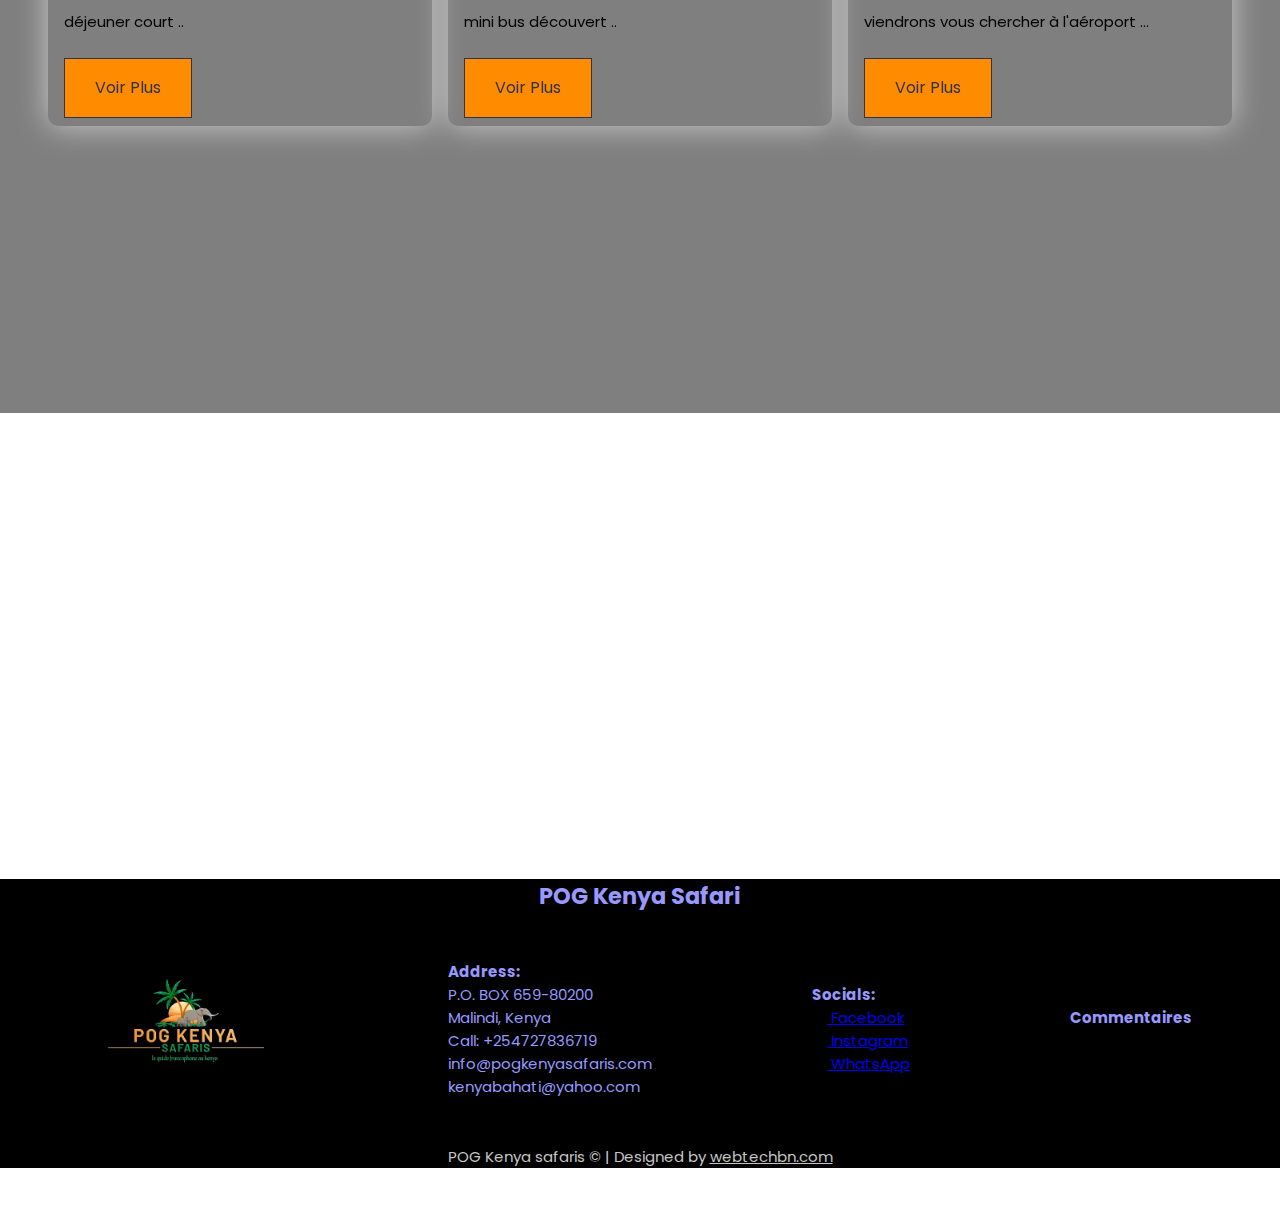
==== commit fd61453e: "First Commit" ====
--- a/index.html
+++ b/index.html
@@ -758,7 +758,7 @@
                     <p>P.O. BOX 659-80200 </p>
                     <p>Malindi, Kenya </p>
                     <p>Call: +254727836719</p>
-                     <p>info@pogkenyasafaris.com <br> kenyabahati@gmail.com</p>
+                     <p>info@pogkenyasafaris.com <br> kenyabahati@yahoo.com</p>
                               
                 </div>
                 <div>
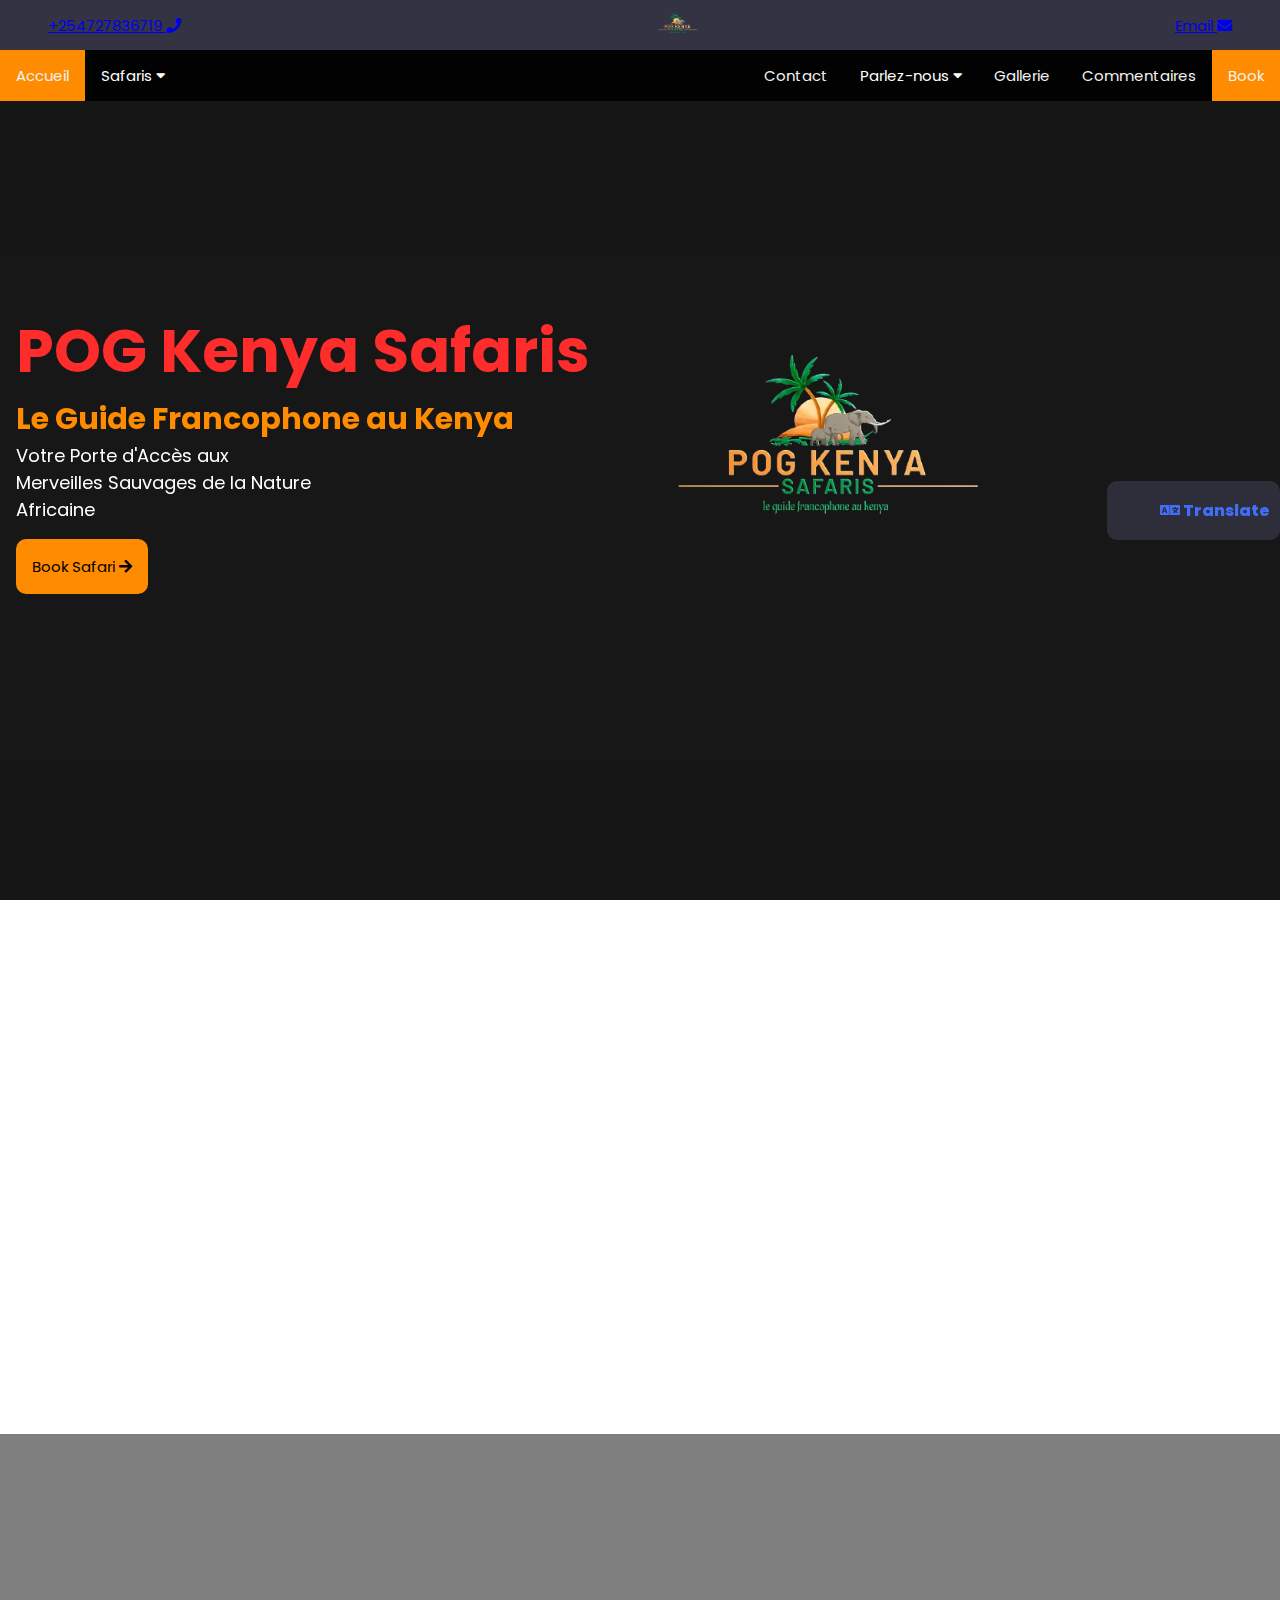
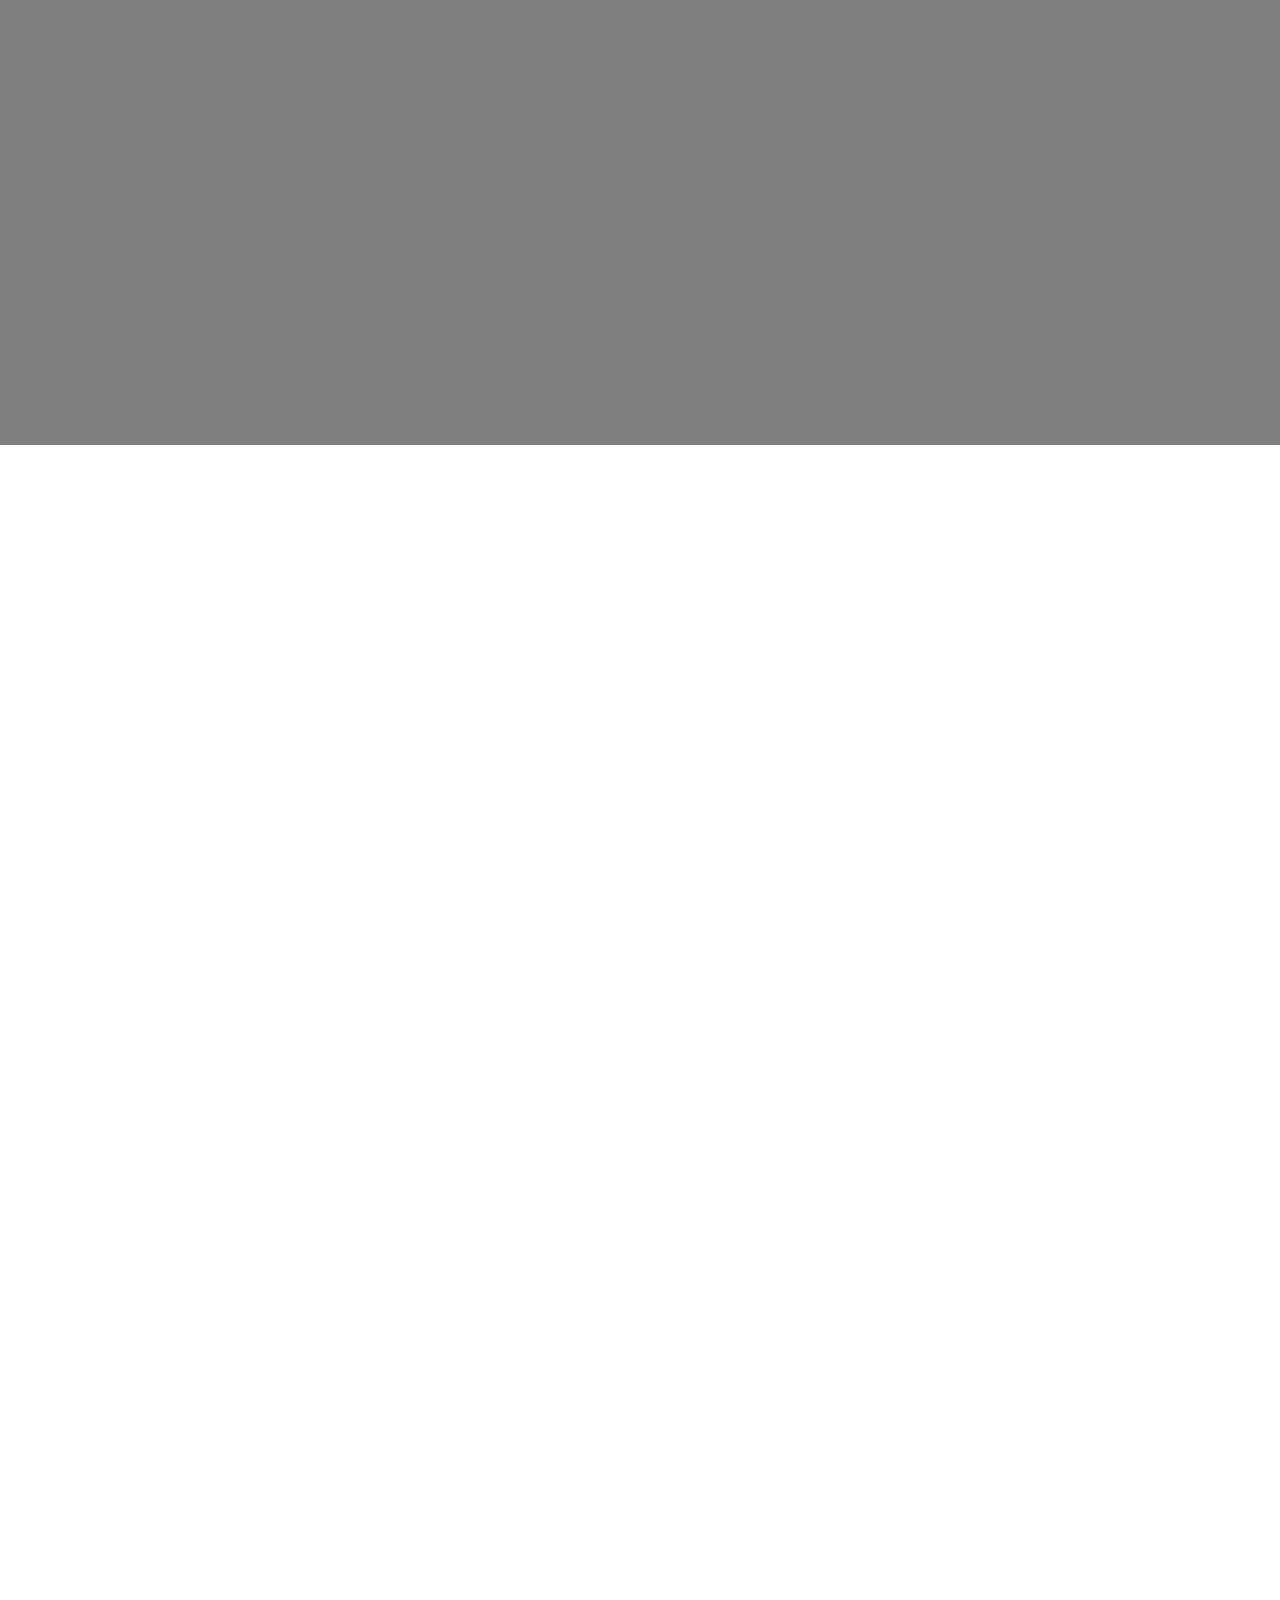
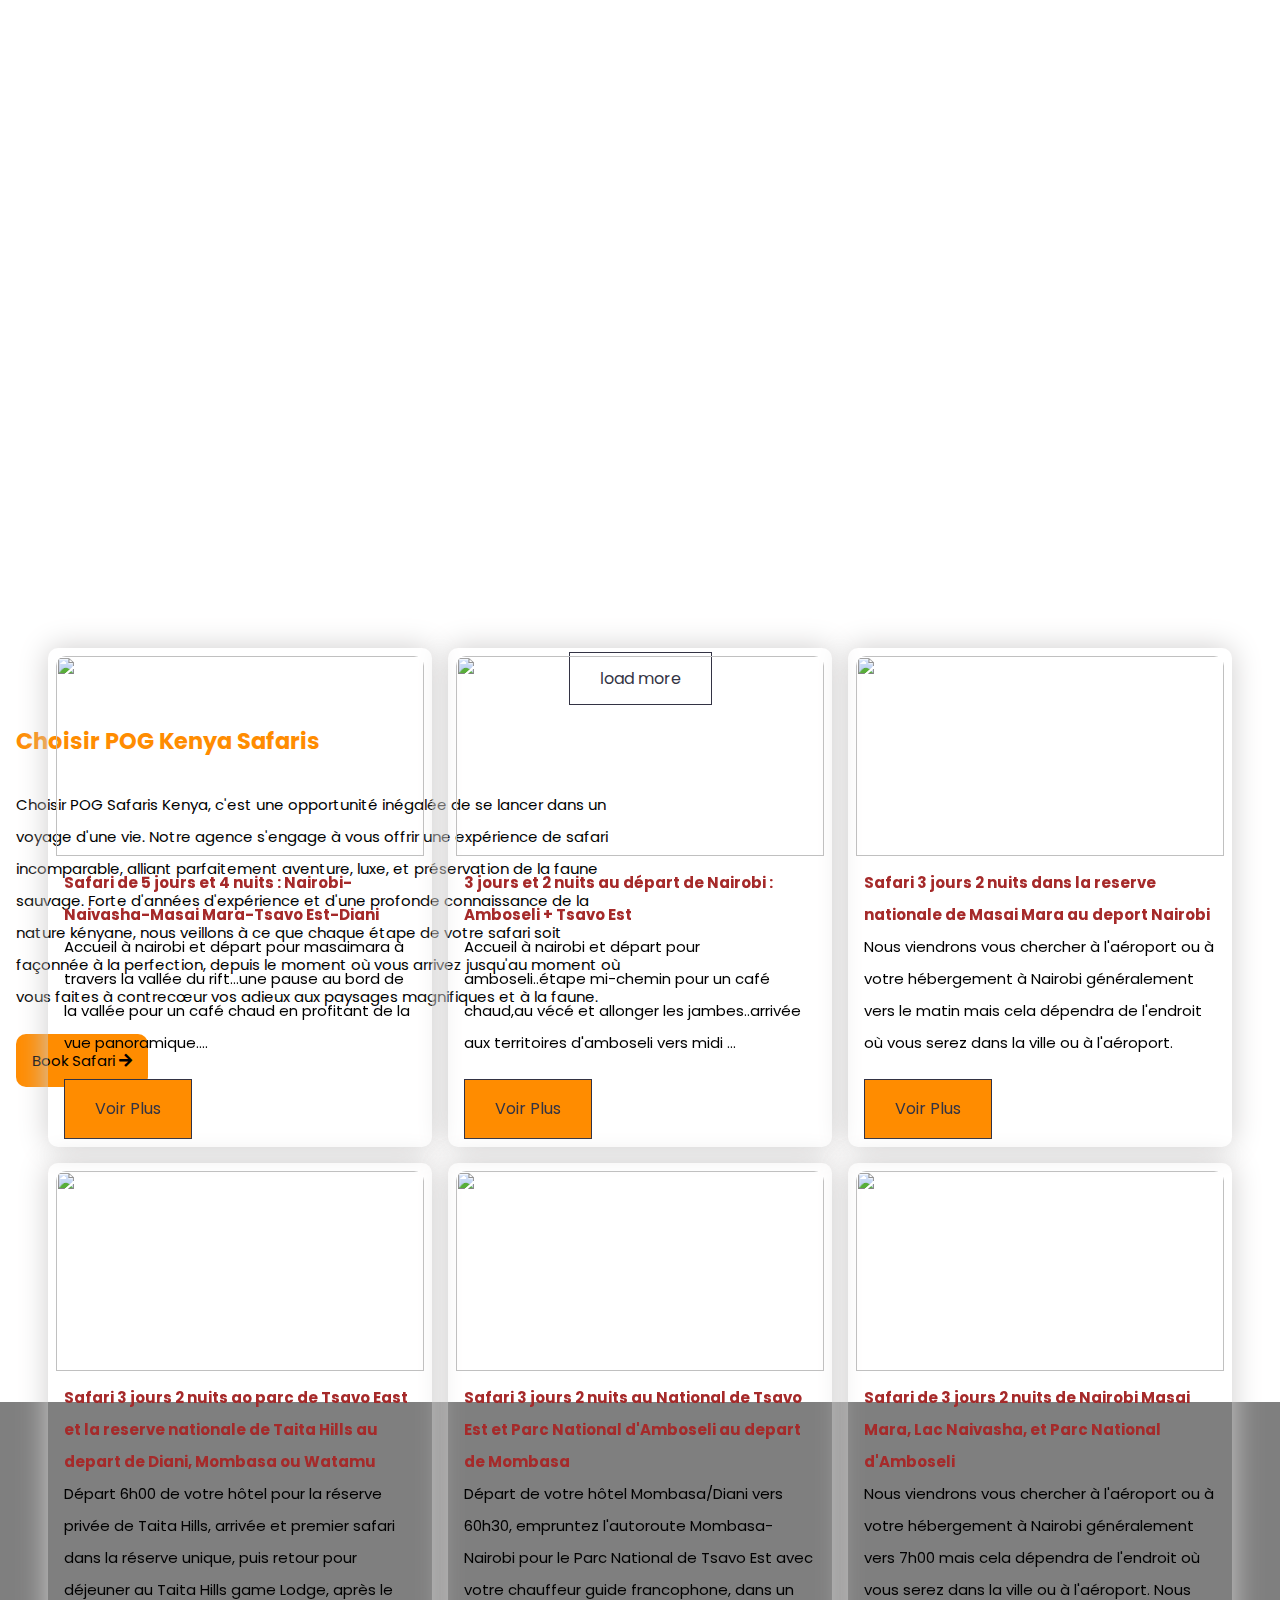
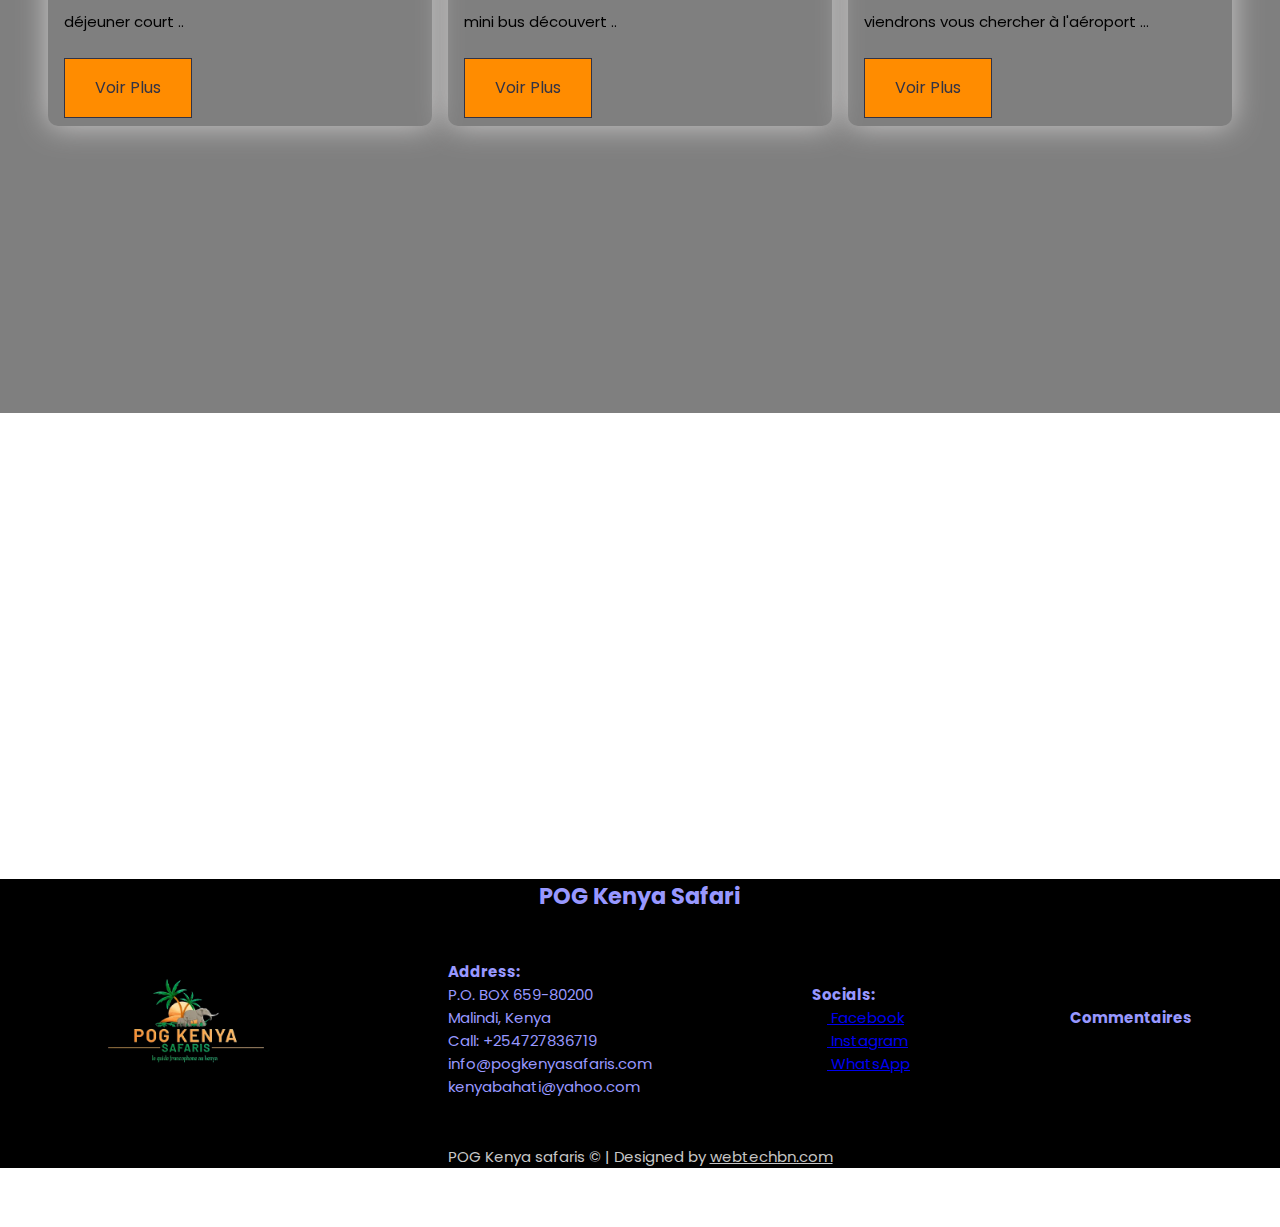
==== commit 78769ac0: "add transaltion" ====
--- a/index.html
+++ b/index.html
@@ -109,7 +109,7 @@
                     <li class="slide active">
                         <div class="header">
                             <p>
-                            <h1 data-aos="zoom-in" data-aos-delay="500" data-aos-duration="2000">POG Kenya Safaris</h1>
+                            <h1 data-aos="zoom-in" data-aos-delay="500" data-aos-duration="2000" class="notranslate">POG Kenya Safaris</h1>
                             <h4 data-aos="zoom-in" data-aos-delay="500" data-aos-duration="2000"
                                 style="color: darkorange;">Le Guide Francophone au
                                 Kenya</h4>
@@ -127,7 +127,7 @@
                     <li class="slide">
                         <div class="header">
                             <p>
-                            <h1>POG Kenya Safaris</h1>
+                            <h1 class="notranslate">POG Kenya Safaris</h1>
                             <h4 style="color: darkorange;">Le Guide Francophone au
                                 Kenya</h4>
                             <p>Votre Porte d'Accès aux
@@ -143,7 +143,7 @@
                     <li class="slide">
                         <div class="header">
                             <p>
-                            <h1>POG Kenya Safaris</h1>
+                            <h1 class="notranslate">POG Kenya Safaris</h1>
                             <h4 style="color: darkorange;">Le Guide Francophone au
                                 Kenya</h4>
                             <p>Votre Porte d'Accès aux
@@ -159,7 +159,7 @@
                     <li class="slide">
                         <div class="header">
                             <p>
-                            <h1>POG Kenya Safaris</h1>
+                            <h1 class="notranslate">POG Kenya Safaris</h1>
                             <h4 style="color: darkorange;">Le Guide Francophone au
                                 Kenya</h4>
                             <p>Votre Porte d'Accès aux
@@ -176,7 +176,7 @@
                     <li class="slide">
                         <div class="header">
                             <p>
-                            <h1>POG Kenya Safaris</h1>
+                            <h1 class="notranslate">POG Kenya Safaris</h1>
                             <h4 style="color: darkorange;">Le Guide Francophone au
                                 Kenya</h4>
                             <p>Votre Porte d'Accès aux
@@ -193,7 +193,7 @@
                     <li class="slide">
                         <div class="header">
                             <p>
-                            <h1>POG Kenya Safaris</h1>
+                            <h1 class="notranslate">POG Kenya Safaris</h1>
                             <h4 style="color: darkorange;">Le Guide Francophone au
                                 Kenya</h4>
                             <p>Votre Porte d'Accès aux
@@ -210,7 +210,7 @@
                     <li class="slide">
                         <div class="header">
                             <p>
-                            <h1>POG Kenya Safaris</h1>
+                            <h1 class="notranslate">POG Kenya Safaris</h1>
                             <h4 style="color: darkorange;">Le Guide Francophone au
                                 Kenya</h4>
                             <p>Votre Porte d'Accès aux
@@ -227,7 +227,7 @@
                     <li class="slide">
                         <div class="header">
                             <p>
-                            <h1>POG Kenya Safaris</h1>
+                            <h1 class="notranslate">POG Kenya Safaris</h1>
                             <h4 style="color: darkorange;">Le Guide Francophone au
                                 Kenya</h4>
                             <p>Votre Porte d'Accès aux
@@ -251,7 +251,7 @@
         <div class="col-2-wrapper" id="about" data-aos="zoom-in" data-aos-delay="300" data-aos-duration="1000">
             <div>
                 <br>
-                <h2>POG Kenya Safaris</h2>
+                <h2 class="notranslate">POG Kenya Safaris</h2>
                 <br>
                 <p>Embarquez pour l'aventure d'une vie et explorez la beauté sauvage du Kenya avec POG Kenya Safaris.
                     Notre passion est de vous connecter avec les paysages à couper le souffle, la faune incroyable et
@@ -297,7 +297,7 @@
                     <textarea name="Message" id="fmsg" cols="30" rows="10" placeholder="Message" required></textarea>
                     <br>
                     <br>
-                    <input type="submit" class="fenvoyez" value="Envoyez"
+                    <input type="submit" class="send-form" value="Envoyez"
                         style="background-color: darkorange; margin-bottom: 1rem;">
                     <br>
                 </form>
@@ -701,7 +701,7 @@
                     <textarea name="Message" id="smsg" cols="30" rows="10" placeholder="Message" required></textarea>
                     <br>
                     <br>
-                    <input type="submit" class="senvoyez" value="Envoyez"
+                    <input type="submit" class="send-form" value="Envoyez"
                         style="background-color:darkorange; margin-bottom: 1rem;">
                     <br>
                 </form>
@@ -749,7 +749,7 @@
     <br>
     <footer>
         <div class="footer-wrapper">
-            <h2>POG Kenya Safari</h2>
+            <h2 class="notranslate">POG Kenya Safari</h2>
             <div class="footer-content">
                 <img src="/logo-removebg-preview.png" alt="" width="200px" style="display: block;">
 
@@ -783,11 +783,14 @@
         </div>
 
     </footer>
-    <div class="pop-up">
-        <a href="https://wa.me/+254727836719">Parlons? </a>
-        <a href="https://wa.me/+254727836719"><i class="fa wp-icon fa-whatsapp fa-lg"></i></a>
+    <div class="pop-up" style="display: flex; justify-content: center; align-items: center; gap: .5rem;">
+        <a href="https://wa.me/+254727836719"><i class="fa wp-icon fa-whatsapp"></i></a>
+       <button class="trigger" id="google_translate_element"  style="cursor: pointer; background-color: transparent; color: rgb(65, 110, 246); border: 0; font-size: 16px; font-weight: 800;"><i class="fa fa-language"></i> Translate</button>
     </div>
     <!--  -->
+    <script src="./translate.js"></script>
+    <script type="text/javascript"
+    src="//translate.google.com/translate_a/element.js?cb=googleTranslateElementInit"></script>
     <script src="https://unpkg.com/aos@2.3.1/dist/aos.js"></script>
     <script>
         AOS.init();
--- a/css/style.css
+++ b/css/style.css
@@ -1,29 +1,32 @@
-
-  @import url('https://fonts.googleapis.com/css2?family=Nunito:wght@300&family=Roboto:wght@500&display=swap');
-  @import url("https://fonts.googleapis.com/css2?family=Poppins:wght@200;300;400;500;600;700&display=swap");
-
-*{
+@import url('https://fonts.googleapis.com/css2?family=Nunito:wght@300&family=Roboto:wght@500&display=swap');
+@import url("https://fonts.googleapis.com/css2?family=Poppins:wght@200;300;400;500;600;700&display=swap");
+
+* {
     margin: 0;
     padding: 0;
     box-sizing: border-box;
-    
-}
-body{
+
+}
+
+body {
     font-family: Nunito;
     font-size: 15px;
     overflow-y: scroll;
     scroll-behavior: smooth;
 }
-#contact{
+
+#contact {
     scroll-behavior: smooth;
 
 }
-.top{
-    display: flex;
-    align-items: center;
-    flex-direction: column;
-}
-.top-wrapper{
+
+.top {
+    display: flex;
+    align-items: center;
+    flex-direction: column;
+}
+
+.top-wrapper {
     max-width: 1500px;
     width: 100%;
     display: flex;
@@ -33,47 +36,55 @@
     z-index: 1000;
     padding: 0 3rem;
 }
-@media screen and (max-width: 400px){
-    .top-wrapper{
+
+@media screen and (max-width: 400px) {
+    .top-wrapper {
         padding: 0 .5rem;
     }
 }
-@media screen and (max-width: 310px){
-    .top-wrapper{
+
+@media screen and (max-width: 310px) {
+    .top-wrapper {
         display: none;
     }
 }
+
 /* header */
-header{
-    display: flex;
-    align-items: center;
-    flex-direction: column;
-}
-.header-wrapper{
-    max-width: 1500px;
-    width: 100%;
-    display: flex;
-    align-items: center;
-    flex-direction: column;
-}
+header {
+    display: flex;
+    align-items: center;
+    flex-direction: column;
+}
+
+.header-wrapper {
+    max-width: 1500px;
+    width: 100%;
+    display: flex;
+    align-items: center;
+    flex-direction: column;
+}
+
 /* header */
 
 /* col-1 */
-.col-1{
-    display: flex;
-    align-items: center;
-    flex-direction: column;
-}
-.col-1-wrapper{
+.col-1 {
+    display: flex;
+    align-items: center;
+    flex-direction: column;
+}
+
+.col-1-wrapper {
     width: 100%;
     display: flex;
     height: 93vh;
     color: rgb(238, 42, 42);
 }
-.col-1-wrapper h1{
+
+.col-1-wrapper h1 {
     font-size: 50px;
 }
-.col-1-wrapper h1{
+
+.col-1-wrapper h1 {
     font-size: 50px;
 }
 
@@ -81,65 +92,72 @@
 /* col-1 */
 
 /* col-2 */
-.col-2{
-    display: flex;
-    align-items: center;
-    flex-direction: column;
-}
-.col-2-wrapper{
+.col-2 {
+    display: flex;
+    align-items: center;
+    flex-direction: column;
+}
+
+.col-2-wrapper {
     max-width: 1500px;
     width: 100%;
     display: grid;
     grid-template-columns: repeat(auto-fill, minmax(500px, 1fr));
-    
+
     padding: 0 1rem;
 }
 
-.image-col-1 img{
+.image-col-1 img {
     width: 100%;
     max-height: 500px;
 }
 
-.col-2-wrapper div:first-child{
+.col-2-wrapper div:first-child {
     grid-column: 1/2;
-    
-}
-.col-2-wrapper div p{
+
+}
+
+.col-2-wrapper div p {
     line-height: 2rem;
 }
 
-.col-2-wrapper div:first-child{
+.col-2-wrapper div:first-child {
     padding: 0 1rem;
 }
-@media screen and (max-width: 500px){
-    .col-2-wrapper{
+
+@media screen and (max-width: 500px) {
+    .col-2-wrapper {
         grid-template-columns: repeat(auto-fill, minmax(300px, 1fr));
         padding: 0 .5rem
     }
-    .col-2-wrapper div:first-child{
+
+    .col-2-wrapper div:first-child {
         padding: 0 .5rem;
     }
 }
 
 
-.col-2-wrapper strong{
+.col-2-wrapper strong {
     color: brown;
     font-size: medium;
 
 }
-.col-2-wrapper h2{
+
+.col-2-wrapper h2 {
     color: darkorange;
     text-align: left;
 }
+
 /* col-2 */
 
 /* col-3 form */
-.col-3{
-    display: flex;
-    align-items: center;
-    flex-direction: column;
-}
-.col-3-wrapper-overlay{
+.col-3 {
+    display: flex;
+    align-items: center;
+    flex-direction: column;
+}
+
+.col-3-wrapper-overlay {
     max-width: 1500px;
     width: 100%;
     display: flex;
@@ -148,9 +166,10 @@
     background-repeat: no-repeat;
     background-position: center;
     background-size: cover;
-  
-}
-.col-3-wrapper{
+
+}
+
+.col-3-wrapper {
     max-width: 1500px;
     width: 100%;
     display: flex;
@@ -160,19 +179,22 @@
     height: fit-content;
 
 }
-.col-3-wrapper form{
+
+.col-3-wrapper form {
     margin: 2rem 0;
     max-width: 600px;
-   box-shadow: 0 0 10px;
-   background: rgba(94, 94, 94, 0.425);
-   border-radius: 10px;
+    box-shadow: 0 0 10px;
+    background: rgba(94, 94, 94, 0.425);
+    border-radius: 10px;
     text-align: center;
     color: #000;
     font-weight: 800;
     z-index: 2;
-    
-}
-.col-3-wrapper form input:not(:last-child), textarea{
+
+}
+
+.col-3-wrapper form input:not(:last-child),
+textarea {
     padding: 10px 10px;
     background-color: transparent;
     outline: none;
@@ -181,62 +203,81 @@
     width: 80%;
 }
 
-.col-3-wrapper form input:not(:last-child):focus, textarea:focus{
+.col-3-wrapper form input:not(:last-child):focus,
+textarea:focus {
     /* outline: 2px solid rgb(3, 209, 3); */
     border: none;
     background-color: rgba(242, 249, 255, 0.63);
 }
-.col-3-wrapper form textarea{
+
+.col-3-wrapper form textarea {
     margin: 0 .5rem;
     height: 150px;
 }
-.col-3-wrapper label{
+
+.col-3-wrapper label {
     float: left;
     padding-left: 2rem;
 }
+
+.send-form {
+    padding: 10px 10px;
+    outline: none;
+    border: 1.3px solid black;
+    border-radius: 5px;
+    width: 80%;
+}
+
 /* col-3 form*/
 
 /* col-4 */
-.col-4{
-    display: flex;
-    align-items: center;
-    flex-direction: column;
-}
-.col-4-wrapper{
+.col-4 {
+    display: flex;
+    align-items: center;
+    flex-direction: column;
+}
+
+.col-4-wrapper {
     max-width: 1500px;
     width: 100%;
     display: grid;
-   display: flex;
-   flex-wrap: wrap-reverse;
-   flex-grow: 1;
+    display: flex;
+    flex-wrap: wrap-reverse;
+    flex-grow: 1;
     /* flex-direction: column; */
     gap: 1rem;
-    padding: 0  1rem;
+    padding: 0 1rem;
     line-height: 2rem;
-  
-}
-.col-4-wrapper div{
+
+}
+
+.col-4-wrapper div {
     width: 500px;
     flex-grow: 1;
 }
-.col-4-wrapper div img{
+
+.col-4-wrapper div img {
     width: 100%;
     max-height: 500px;
-    
-}
-.col-4-wrapper h2{color: darkorange;}
-@media screen and (max-width: 990px){
-   
-}
+
+}
+
+.col-4-wrapper h2 {
+    color: darkorange;
+}
+
+@media screen and (max-width: 990px) {}
+
 /* col-4*/
 
 /* col-6 */
-.col-6{
-    display: flex;
-    align-items: center;
-    flex-direction: column;
-}
-.col-6-wrapper{
+.col-6 {
+    display: flex;
+    align-items: center;
+    flex-direction: column;
+}
+
+.col-6-wrapper {
     max-width: 1500px;
     width: 100%;
     display: grid;
@@ -246,24 +287,26 @@
     justify-content: center; */
     flex-grow: 1;
     gap: 1rem;
-    padding:  1rem 3rem;
+    padding: 1rem 3rem;
     line-height: 2rem;
 
 }
-@media screen and (max-width: 980px){
-    .col-6-wrapper{
+
+@media screen and (max-width: 980px) {
+    .col-6-wrapper {
         grid-template-columns: repeat(auto-fill, minmax(250px, 1fr));
-        padding:  1rem .5rem;
-    }
-}
-@media screen and (max-width: 600px){
-    .col-6-wrapper{
+        padding: 1rem .5rem;
+    }
+}
+
+@media screen and (max-width: 600px) {
+    .col-6-wrapper {
         grid-template-columns: repeat(auto-fill, minmax(270px, 1fr));
-        padding:  1rem .5rem;
-    }
-}
-
-.main-card{
+        padding: 1rem .5rem;
+    }
+}
+
+.main-card {
     display: flex;
     flex-direction: column;
     gap: 1rem;
@@ -273,68 +316,74 @@
     padding: .5rem .5rem;
 
 }
+
 .main-card:nth-of-type(1),
 .main-card:nth-of-type(2),
 .main-card:nth-of-type(3),
 .main-card:nth-of-type(4),
 .main-card:nth-of-type(5),
-.main-card:nth-of-type(6){
-     display: block;
-}
-   
-#load-more{
+.main-card:nth-of-type(6) {
+    display: block;
+}
+
+#load-more {
     margin-top: 20px;
     display: inline-block;
-    padding:13px 30px;
-    border:1px solid #334;
-    color:#334;
+    padding: 13px 30px;
+    border: 1px solid #334;
+    color: #334;
     font-size: 16px;
     background-color: #fff;
     cursor: pointer;
-  }
-  
-  #load-more:hover{
+}
+
+#load-more:hover {
     background-color: brown;
     border-color: crimson;
-    color:#fff;
-  }
-.voir{
+    color: #fff;
+}
+
+.voir {
     margin-top: 20px;
     display: inline-block;
-    padding:13px 30px;
-    border:1px solid #334;
-    color:#334;
+    padding: 13px 30px;
+    border: 1px solid #334;
+    color: #334;
     font-size: 16px;
     background-color: darkorange;
     cursor: pointer;
     text-decoration: none;
-  }
-  
-  .voir:hover{
+}
+
+.voir:hover {
     background-color: brown;
     border-color: crimson;
-    color:#fff;
-  }
-
-.main-card div:nth-of-type(2){
+    color: #fff;
+}
+
+.main-card div:nth-of-type(2) {
     padding: 0 .5rem;
 }
-.main-card div h4{
+
+.main-card div h4 {
     color: brown;
 }
-.main-card img{
+
+.main-card img {
     width: 100%;
     height: 200px;
     object-fit: cover;
     border-top-right-radius: 10px;
     border-top-left-radius: 10px;
 }
-.voir{
+
+.voir {
     text-align: center;
 }
-@media screen and (max-width: 450px){
-
-    .main-card div:nth-of-type(2) p{
+
+@media screen and (max-width: 450px) {
+
+    .main-card div:nth-of-type(2) p {
         display: block;
     }
 
@@ -342,13 +391,14 @@
 
 /* col-6 */
 
-  /* col-7 */
-  .col-7{
-    display: flex;
-    flex-direction: column;
-    align-items: center;
-  }
-  .col-7-wrapper{
+/* col-7 */
+.col-7 {
+    display: flex;
+    flex-direction: column;
+    align-items: center;
+}
+
+.col-7-wrapper {
     max-width: 1500px;
     width: 100%;
     padding: 0 1rem;
@@ -357,107 +407,121 @@
     flex-grow: 1;
     gap: 1rem;
     line-height: 2rem;
-    
-  }
-  .col-7-wrapper h2{
+
+}
+
+.col-7-wrapper h2 {
     color: darkorange;
-  }
-  .col-7-wrapper img{
+}
+
+.col-7-wrapper img {
     width: 100%;
     object-fit: cover;
     max-height: 400px;
-  }
-  .col-7-wrapper div{
+}
+
+.col-7-wrapper div {
     width: 500px;
     flex-grow: 1;
-  }
-  .bookbtn{
+}
+
+.bookbtn {
     font-size: 15px;
- padding: 1rem 1rem;
- color: #000;
- background-color: darkorange;
- width: fit-content;
- text-decoration: none;
- border-radius: 10px;
-  }
-  .bookbtn:hover{
+    padding: 1rem 1rem;
+    color: #000;
+    background-color: darkorange;
+    width: fit-content;
+    text-decoration: none;
+    border-radius: 10px;
+}
+
+.bookbtn:hover {
     font-size: 15px;
- padding: 1rem 1rem;
- color: #000;
- background-color: rgb(134, 134, 133);
- width: fit-content;
- text-decoration: none;
- border-radius: 10px;
- transition: all .5s;
-  }
-  /* col-7 */
+    padding: 1rem 1rem;
+    color: #000;
+    background-color: rgb(134, 134, 133);
+    width: fit-content;
+    text-decoration: none;
+    border-radius: 10px;
+    transition: all .5s;
+}
+
+/* col-7 */
 
 /* col-8 */
-.col-8{
-    display: flex;
-    flex-direction: column;
-    align-items: center;
-  }
-  .col-8-wrapper h2{
+.col-8 {
+    display: flex;
+    flex-direction: column;
+    align-items: center;
+}
+
+.col-8-wrapper h2 {
     color: darkorange;
-  }
-  .col-8-wrapper{
+}
+
+.col-8-wrapper {
     max-width: 1500px;
     width: 100%;
     padding: 0 1rem;
-   display: flex;
-   flex-wrap: wrap-reverse;
-    flex-grow: 1;
-    gap: 1rem;
-  }
-  .col-8-wrapper div{
+    display: flex;
+    flex-wrap: wrap-reverse;
+    flex-grow: 1;
+    gap: 1rem;
+}
+
+.col-8-wrapper div {
     width: 300px;
     flex-grow: 1;
-  }
+}
+
 /* col-8 */
 
 /* footer */
-.col-8-wrapper h2{
+.col-8-wrapper h2 {
     color: darkorange
-  }
-footer{
-    display: flex;
-    flex-direction: column;
-    align-items: center;
-  }
-
-  .footer-wrapper{
+}
+
+footer {
+    display: flex;
+    flex-direction: column;
+    align-items: center;
+}
+
+.footer-wrapper {
     max-width: 1500px;
     width: 100%;
     padding: 0 1rem;
-   display: flex;
-   align-items: center;
-   flex-wrap: wrap-reverse;
-   flex-direction: column;
+    display: flex;
+    align-items: center;
+    flex-wrap: wrap-reverse;
+    flex-direction: column;
     flex-grow: 1;
     gap: 1rem;
     color: rgb(152, 152, 255);
     background-color: #000000;
-  }
-  .footer-content{
+}
+
+.footer-content {
     width: 100%;
     display: flex;
     flex-grow: 1;
     justify-content: space-around;
     gap: 1rem;
     align-items: center;
-  }
-  @media screen and (max-width: 770px){
-    .footer-content{
-       flex-direction: column;
-       align-items: flex-start;
-    }
-  }
+}
+
+@media screen and (max-width: 770px) {
+    .footer-content {
+        flex-direction: column;
+        align-items: flex-start;
+    }
+}
+
 /* footer */
 
 
 
-.pop-up{
+.pop-up {
     float: right;
 
     bottom: 30px;
@@ -468,20 +532,24 @@
     padding: 10px;
     border-radius: 10px;
 }
-.pop-up a{
+
+.pop-up a {
     color: royalblue;
     text-decoration: none;
 }
-.pop-up a:hover{
-   text-decoration: underline;
-}
-.pop-up a i{
+
+.pop-up a:hover {
+    text-decoration: underline;
+}
+
+.pop-up a i {
     font-size: 35px;
     color: rgb(8, 255, 8);
-   
-}
-@media screen and (min-width: 1000px){
-    .pop-up{
+
+}
+
+@media screen and (min-width: 1000px) {
+    .pop-up {
         float: right;
         bottom: 40%;
         position: sticky;
--- a/Image-Slider-master/static/css/style.css
+++ b/Image-Slider-master/static/css/style.css
@@ -1,29 +1,29 @@
-*{
+* {
   margin: 0;
   padding: 0;
 }
 
-#all_slides{
-    height: 100%;
-    padding: 0px;
-    margin: 0px;
-    list-style-type: none;
-    
-}
-
-.slide{
-    position: absolute;
-    left: 0px;
-    top: 0px;
-    width: 100%;
-    height: 100%;
-    opacity: 0;
-    -webkit-transition: opacity 7s;
-    -moz-transition: opacity 7s;
-    -o-transition: opacity 7s;
-    transition: opacity 7s;
-}
-li div{
+#all_slides {
+  height: 100%;
+  padding: 0px;
+  margin: 0px;
+  list-style-type: none;
+
+}
+
+.slide {
+  position: absolute;
+  left: 0px;
+  top: 0px;
+  width: 100%;
+  opacity: 0;
+  -webkit-transition: opacity 7s;
+  -moz-transition: opacity 7s;
+  -o-transition: opacity 7s;
+  transition: opacity 7s;
+}
+
+li div {
   padding-left: 1rem;
   display: flex;
   justify-content: center;
@@ -32,78 +32,90 @@
   height: 100vh;
   flex-direction: column;
 }
-.header h1{
- font-size: 60px;
- color: rgb(255, 44, 44);
-}
-.header h4{
- font-size: 30px;
-}
-.header p{
- font-size: 18px;
- width: 300px;
- padding-bottom: 1rem;
-}
-.header img{
+
+.header h1 {
+  font-size: 60px;
+  color: rgb(255, 44, 44);
+}
+
+.header h4 {
+  font-size: 30px;
+}
+
+.header p {
+  font-size: 18px;
+  width: 300px;
+  padding-bottom: 1rem;
+}
+
+.header img {
   position: absolute;
   left: 50%;
   width: 30%;
 
 }
-@media screen and (max-width: 1000px){
-  .header img{
+
+@media screen and (max-width: 1000px) {
+  .header img {
     display: none;
-   }
-  
-}
-
-@media screen and (max-width: 532px){
-  .header h1{
+  }
+
+}
+
+@media screen and (max-width: 532px) {
+  .header h1 {
     font-size: 50px;
-   }
-   .header h4{
+  }
+
+  .header h4 {
     font-size: 20px;
-   }
-}
-@media screen and (max-width: 440px){
-  .header h1{
+  }
+}
+
+@media screen and (max-width: 440px) {
+  .header h1 {
     font-size: 40px;
-   }
-   .header h4{
+  }
+
+  .header h4 {
     font-size: 20px;
-   }
-}
-.active{
-    opacity: 1;
-    z-index: 2;
-}
-
-@media screen and (max-width: 300px){
-  .header p{
+  }
+}
+
+.active {
+  opacity: 1;
+  z-index: 2;
+}
+
+@media screen and (max-width: 300px) {
+  .header p {
     font-size: 15px;
     width: fit-content;
-    
-  }
-}
-.controls{
-    display: none;
-}
-.slide{
-    font-size: 40px;
-    
-    box-sizing: border-box;
-    background: #333;
-    color: #fff;
-    background-size: cover;
-}
-.div-overlay{
+
+  }
+}
+
+.controls {
+  display: none;
+}
+
+.slide {
+  font-size: 40px;
+
+  box-sizing: border-box;
+  background: #333;
+  color: #fff;
+  background-size: cover;
+}
+
+.div-overlay {
   height: 80vh;
   width: 100vw;
   z-index: 1000;
 }
 
-.slide:nth-of-type(1){
-  
+.slide:nth-of-type(1) {
+
   background-image: url(https://images.unsplash.com/photo-1696894132788-d0b1af4c95a7?auto=format&fit=crop&q=80&w=1374&ixlib=rb-4.0.3&ixid=M3wxMjA3fDB8MHxwaG90by1wYWdlfHx8fGVufDB8fHx8fA%3D%3D);
   background-size: cover;
   background-position: 50% 50%;
@@ -111,7 +123,7 @@
 }
 
 
-.slide:nth-of-type(2){
+.slide:nth-of-type(2) {
   background-image: url(https://plus.unsplash.com/premium_photo-1661962918258-e85c8b7caa9b?auto=format&fit=crop&q=80&w=1412&ixlib=rb-4.0.3&ixid=M3wxMjA3fDB8MHxwaG90by1wYWdlfHx8fGVufDB8fHx8fA%3D%3D);
   background-size: cover;
   background-position: 50% 50%;
@@ -119,41 +131,42 @@
 }
 
 
-.slide:nth-of-type(3){
+.slide:nth-of-type(3) {
   background-image: url(https://plus.unsplash.com/premium_photo-1664301461045-0cc0eb0de316?auto=format&fit=crop&q=80&w=1480&ixlib=rb-4.0.3&ixid=M3wxMjA3fDB8MHxwaG90by1wYWdlfHx8fGVufDB8fHx8fA%3D%3D);
   background-size: cover;
   background-position: 50% 50%;
   background-repeat: no-repeat
 }
 
-.slide:nth-of-type(4){
+.slide:nth-of-type(4) {
   background-image: url(https://images.unsplash.com/photo-1554990772-0bea55d510d5?auto=format&fit=crop&q=80&w=1470&ixlib=rb-4.0.3&ixid=M3wxMjA3fDB8MHxwaG90by1wYWdlfHx8fGVufDB8fHx8fA%3D%3D);
   background-size: cover;
   background-position: 50% 50%;
   background-repeat: no-repeat
 }
-.slide:nth-of-type(5){
+
+.slide:nth-of-type(5) {
   background-image: url(https://images.unsplash.com/photo-1599921777960-ac7c40d1bc60?auto=format&fit=crop&q=80&w=1470&ixlib=rb-4.0.3&ixid=M3wxMjA3fDB8MHxwaG90by1wYWdlfHx8fGVufDB8fHx8fA%3D%3D);
   background-size: cover;
   background-position: 50% 50%;
   background-repeat: no-repeat
 }
 
-.slide:nth-of-type(6){
+.slide:nth-of-type(6) {
   background-image: url(https://images.unsplash.com/photo-1547471080-9d097dc0e589?auto=format&fit=crop&q=80&w=1470&ixlib=rb-4.0.3&ixid=M3wxMjA3fDB8MHxwaG90by1wYWdlfHx8fGVufDB8fHx8fA%3D%3D);
   background-size: cover;
   background-position: 50% 50%;
   background-repeat: no-repeat
 }
 
-.slide:nth-of-type(7){
+.slide:nth-of-type(7) {
   background-image: url(https://images.unsplash.com/photo-1623745493572-ef78d94249f3?auto=format&fit=crop&q=80&w=1476&ixlib=rb-4.0.3&ixid=M3wxMjA3fDB8MHxwaG90by1wYWdlfHx8fGVufDB8fHx8fA%3D%3D);
   background-size: cover;
   background-position: 50% 50%;
   background-repeat: no-repeat
 }
 
-.slide:nth-of-type(8){
+.slide:nth-of-type(8) {
   background-image: url(https://images.unsplash.com/photo-1682970982553-aee4ad25d4cf?auto=format&fit=crop&q=80&w=1537&ixlib=rb-4.0.3&ixid=M3wxMjA3fDB8MHxwaG90by1wYWdlfHx8fGVufDB8fHx8fA%3D%3D);
   background-size: cover;
   background-position: 50% 50%;
@@ -162,7 +175,7 @@
 
 
 
-.controls{
+.controls {
   display: inline-block;
   position: relative;
   top: 1rem;
@@ -178,24 +191,25 @@
   height: 3rem;
   margin-left: .5rem;
 }
+
 .controls:hover,
-.controls:focus{
+.controls:focus {
   background: #eee;
   color: #333;
 }
 
-.container{
+.container {
   width: 100%;
 
 
 }
 
 
-.buttons{
+.buttons {
   padding-top: 2rem;
   position: absolute;
   right: .5rem;
   top: 0px;
   z-index: 10;
   font-size: 0px;
-}
+}